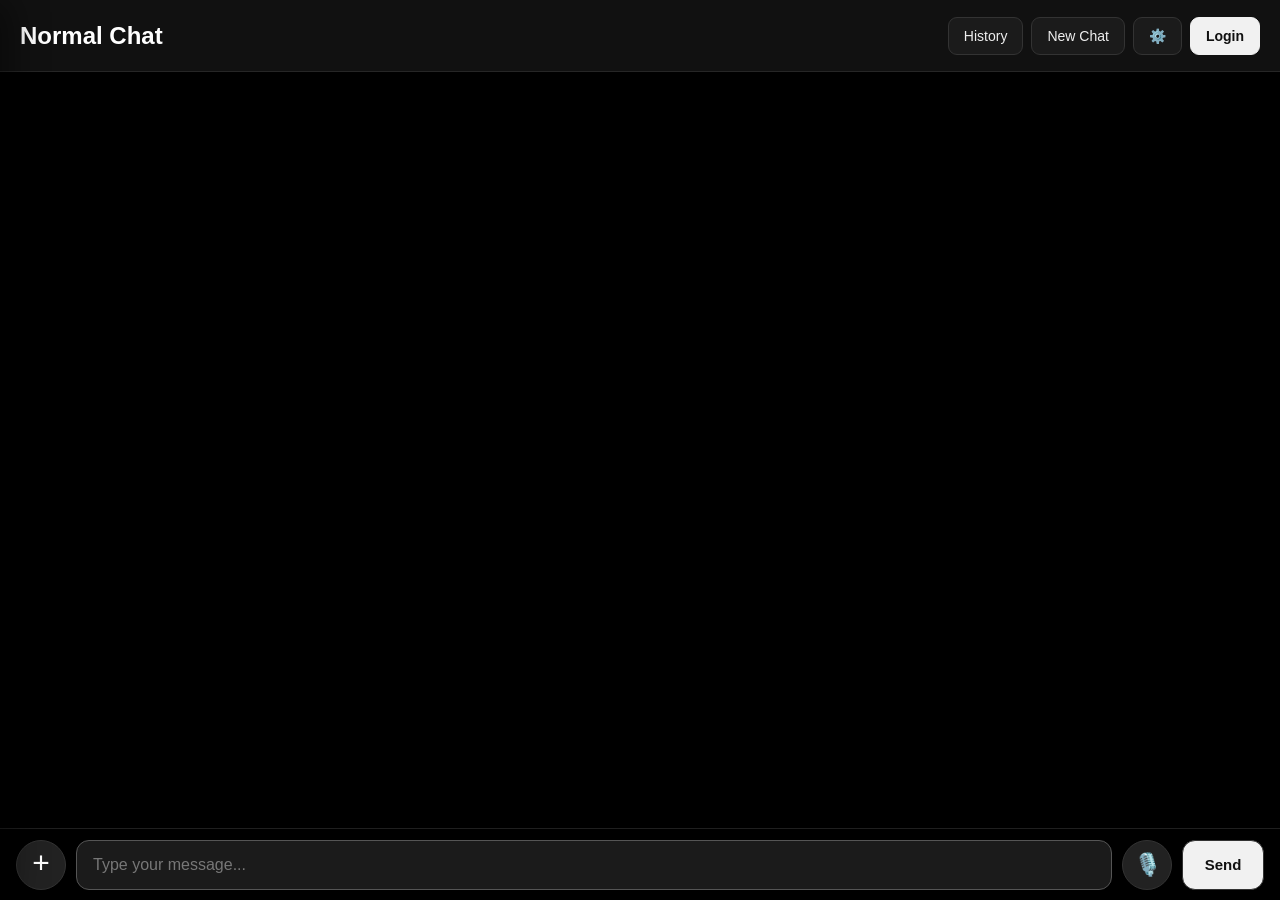
==== backend/frontend/index.html @ 6dc02b48 "Fix frontend voice and settings" ====
<!DOCTYPE html>
<html lang="en">

<head>
    <meta charset="UTF-8">
    <meta name="viewport" content="width=device-width, initial-scale=1.0">

    <title>Normal Chat AI</title>

    <style>
        * {
            box-sizing: border-box;
        }

        html,
        body {
            margin: 0;
            padding: 0;
            width: 100%;
            height: 100%;
            overflow: hidden;
            font-family: Arial, Helvetica, sans-serif;
            background: #000;
            color: #fff;
        }

        /* =========================
           HEADER
        ========================= */

        .header {
            height: 72px;
            width: 100%;
            background: #111;
            border-bottom: 1px solid #262626;
            display: flex;
            align-items: center;
            justify-content: space-between;
            padding: 0 20px;
            position: relative;
            z-index: 10;
        }

        .header h1 {
            margin: 0;
            color: #fff;
            font-size: 24px;
            font-weight: 600;
        }

        .header-buttons {
            display: flex;
            align-items: center;
            gap: 8px;
        }

        .header button {
            border: 1px solid #333;
            background: #1b1b1b;
            color: #eee;
            padding: 10px 15px;
            border-radius: 9px;
            font-size: 14px;
            cursor: pointer;
            transition: 0.2s ease;
        }

        .header button:hover {
            background: #292929;
            border-color: #444;
        }

        .header button:active {
            transform: scale(0.97);
        }

        #loginButton {
            background: #f1f1f1;
            color: #111;
            border-color: #f1f1f1;
            font-weight: 600;
        }

        #loginButton:hover {
            background: #fff;
        }

        /* =========================
           CHAT BOX
        ========================= */

        .chat-box {
            height: calc(100vh - 144px);
            width: 100%;
            overflow-y: auto;
            overflow-x: hidden;
            padding: 24px;
            background: #000 !important;
            color: #fff !important;
            scroll-behavior: smooth;
        }

        .chat-box::-webkit-scrollbar {
            width: 8px;
        }

        .chat-box::-webkit-scrollbar-track {
            background: #000;
        }

        .chat-box::-webkit-scrollbar-thumb {
            background: #333;
            border-radius: 10px;
        }

        .chat-box::-webkit-scrollbar-thumb:hover {
            background: #444;
        }

        /* =========================
           MESSAGE
        ========================= */

        .message {
            width: fit-content;
            max-width: 78%;
            margin-bottom: 16px;
            padding: 13px 16px;
            border-radius: 14px;
            line-height: 1.55;
            font-size: 15px;
            word-wrap: break-word;
            overflow-wrap: anywhere;
            white-space: pre-wrap;
        }

        .message b {
            font-size: 13px;
            opacity: 0.85;
        }

        .user {
            margin-left: auto;
            margin-right: 0;
            background: #262626;
            color: #fff;
            border: 1px solid #333;
            border-bottom-right-radius: 5px;
        }

        .bot {
            margin-left: 0;
            margin-right: auto;
            background: #151515;
            color: #f5f5f5;
            border: 1px solid #252525;
            border-bottom-left-radius: 5px;
        }

        /* =========================
           TYPING
        ========================= */

        .typing-dots {
            display: inline-flex;
            align-items: center;
            gap: 5px;
            padding: 4px 0;
        }

        .typing-dots span {
            width: 7px;
            height: 7px;
            background: #888;
            border-radius: 50%;
            animation: typing 1.4s infinite;
        }

        .typing-dots span:nth-child(2) {
            animation-delay: 0.2s;
        }

        .typing-dots span:nth-child(3) {
            animation-delay: 0.4s;
        }

        @keyframes typing {

            0%,
            60%,
            100% {
                opacity: 0.25;
                transform: translateY(0);
            }

            30% {
                opacity: 1;
                transform: translateY(-4px);
            }
        }

        /* =========================
           INPUT
        ========================= */

        .input-area {
            height: 72px;
            width: 100%;
            display: flex;
            align-items: center;
            gap: 10px;
            padding: 10px 16px;
            background: #000 !important;
            border-top: 1px solid #1f1f1f;
            position: relative;
        }

        #message {
            flex: 1;
            min-width: 0;
            height: 50px;
            border: 1px solid #333;
            border-radius: 13px;
            padding: 0 16px;
            font-size: 16px;
            outline: none;
            background: #171717 !important;
            color: #fff !important;
        }

        #message::placeholder {
            color: #777;
        }

        #message:focus {
            border-color: #555;
            background: #1b1b1b !important;
        }

        /* =========================
           ATTACHMENT
        ========================= */

        #attachButton {
            height: 50px;
            width: 50px;
            min-width: 50px;
            border: 1px solid #333;
            border-radius: 50%;
            background: #222;
            color: #fff;
            font-size: 30px;
            font-weight: 300;
            line-height: 1;
            cursor: pointer;
            display: flex;
            align-items: center;
            justify-content: center;
            padding: 0 0 3px 0;
        }

        #attachButton:hover {
            background: #2d2d2d;
        }

        .attach-wrap {
            position: relative;
            flex: 0 0 auto;
        }

        .attach-menu {
            position: absolute;
            left: 0;
            bottom: 60px;
            width: 250px;
            padding: 8px;
            border: 1px solid #303030;
            border-radius: 14px;
            background: #171717;
            box-shadow: 0 14px 40px rgba(0, 0, 0, 0.55);
            display: none;
            z-index: 3000;
        }

        .attach-menu.open {
            display: block;
            animation: attachMenuIn 0.14s ease-out;
        }

        @keyframes attachMenuIn {
            from {
                opacity: 0;
                transform: translateY(6px) scale(0.98);
            }

            to {
                opacity: 1;
                transform: translateY(0) scale(1);
            }
        }

        .attach-menu-item {
            width: 100%;
            min-height: 52px;
            border: 0;
            border-radius: 10px;
            background: transparent;
            color: #f5f5f5;
            display: flex;
            align-items: center;
            gap: 12px;
            padding: 9px 11px;
            cursor: pointer;
            text-align: left;
            font-size: 14px;
        }

        .attach-menu-item:hover {
            background: #292929;
        }

        .attach-menu-icon {
            width: 34px;
            height: 34px;
            border-radius: 9px;
            background: #262626;
            display: flex;
            align-items: center;
            justify-content: center;
            font-size: 18px;
            flex: 0 0 34px;
        }

        .attach-menu-text {
            display: flex;
            flex-direction: column;
            gap: 2px;
        }

        .attach-menu-title {
            font-weight: 600;
        }

        .attach-menu-subtitle {
            color: #888;
            font-size: 12px;
        }

        #fileInput {
            display: none;
        }

        .message-attachment-image {
            display: block;
            max-width: min(420px, 100%);
            max-height: 320px;
            margin: 4px 0 10px 0;
            border-radius: 12px;
            border: 1px solid #333;
            object-fit: contain;
            background: #111;
        }

        #selectedFile {
            display: none;
            position: absolute;
            bottom: 78px;
            left: 16px;
            max-width: min(420px, calc(100vw - 32px));
            padding: 8px 12px;
            border: 1px solid #333;
            border-radius: 10px;
            background: #171717;
            color: #ddd;
            font-size: 13px;
            z-index: 50;
        }

        /* =========================
           VOICE
        ========================= */

        #micButton {
            height: 50px;
            width: 50px;
            min-width: 50px;
            border: 1px solid #333;
            border-radius: 50%;
            background: #222;
            color: #fff;
            font-size: 22px;
            cursor: pointer;
        }

        #micButton:hover {
            background: #2d2d2d;
        }

        #micButton:disabled {
            opacity: 0.45;
            cursor: not-allowed;
        }

        /* =========================
           SEND / STOP
        ========================= */

        #sendButton {
            height: 50px;
            width: 82px;
            min-width: 82px;
            border: 1px solid #333;
            border-radius: 13px;
            background: #f1f1f1;
            color: #111;
            font-size: 15px;
            font-weight: 600;
            cursor: pointer;
        }

        #sendButton:hover {
            background: #fff;
        }

        #sendButton:disabled {
            opacity: 0.45;
            cursor: not-allowed;
        }

        #stopButton {
            display: none;
            height: 50px;
            min-width: 82px;
            padding: 0 15px;
            border: 1px solid #444;
            border-radius: 13px;
            background: #1b1b1b;
            color: #fff;
            font-size: 15px;
            font-weight: 600;
            cursor: pointer;
        }

        #stopButton:hover {
            background: #292929;
        }

        /* =========================
           SIDEBAR
        ========================= */

        .sidebar {
            position: fixed;
            left: 0;
            top: 0;
            width: 370px;
            max-width: 90vw;
            height: 100vh;
            padding: 18px;
            background: #111;
            color: #fff;
            border-right: 1px solid #2a2a2a;
            box-shadow: 10px 0 35px rgba(0, 0, 0, 0.45);
            z-index: 2000;
            transform: translateX(-100%);
            transition: transform 0.25s ease;
            overflow-y: auto;
        }

        .sidebar.open {
            transform: translateX(0);
        }

        .sidebar-header {
            display: flex;
            justify-content: space-between;
            align-items: center;
            margin-bottom: 18px;
            font-size: 21px;
        }

        #closeSidebar {
            width: 36px;
            height: 36px;
            border: 1px solid #333;
            border-radius: 8px;
            background: #1b1b1b;
            color: #bbb;
            font-size: 21px;
            cursor: pointer;
        }

        #closeSidebar:hover {
            background: #292929;
            color: #fff;
        }

        .sidebar-new-chat {
            width: 100%;
            padding: 13px;
            border: 1px solid #333;
            border-radius: 10px;
            background: #f1f1f1;
            color: #111;
            cursor: pointer;
            margin-bottom: 12px;
            font-size: 15px;
            font-weight: 600;
        }

        #historySearch {
            width: 100%;
            height: 44px;
            padding: 0 12px;
            border: 1px solid #333;
            border-radius: 10px;
            outline: none;
            margin-bottom: 8px;
            font-size: 14px;
            background: #1a1a1a;
            color: #fff;
        }

        #historySearch::placeholder {
            color: #777;
        }

        #clearHistorySearch {
            width: 100%;
            height: 40px;
            border: 1px solid #333;
            border-radius: 9px;
            background: #1a1a1a;
            color: #bbb;
            cursor: pointer;
            margin-bottom: 15px;
        }

        #sidebarHistory > p {
            color: #777;
            font-size: 14px;
            padding: 5px;
        }

        .sidebar-chat {
            display: flex;
            justify-content: space-between;
            align-items: center;
            gap: 8px;
            padding: 11px;
            margin-bottom: 8px;
            min-height: 50px;
            border: 1px solid transparent;
            border-radius: 10px;
            background: #1a1a1a;
            color: #ddd;
            cursor: pointer;
        }

        .sidebar-chat:hover {
            background: #242424;
            border-color: #333;
        }

        .sidebar-chat.active {
            background: #292929;
            border-color: #444;
            color: #fff;
        }

        .sidebar-chat-title {
            flex: 1;
            overflow: hidden;
            white-space: nowrap;
            text-overflow: ellipsis;
        }

        .sidebar-actions {
            display: flex;
            gap: 3px;
        }

        .sidebar-rename,
        .sidebar-delete {
            width: 30px;
            height: 30px;
            border: none;
            background: transparent;
            color: #999;
            cursor: pointer;
            border-radius: 7px;
        }

        .sidebar-rename:hover,
        .sidebar-delete:hover {
            background: #333;
            color: #fff;
        }

        /* =========================
           LOGIN MODAL
        ========================= */

        .login-modal {
            display: none;
            position: fixed;
            inset: 0;
            background: rgba(0, 0, 0, 0.78);
            backdrop-filter: blur(5px);
            justify-content: center;
            align-items: center;
            padding: 15px;
            z-index: 9999;
        }

        .login-box {
            width: 380px;
            max-width: 100%;
            background: #151515;
            padding: 30px;
            border: 1px solid #303030;
            border-radius: 17px;
            box-shadow: 0 20px 60px rgba(0, 0, 0, 0.65);
            position: relative;
            text-align: center;
        }

        .login-box h2 {
            color: #fff;
            margin: 0 0 25px;
            font-size: 23px;
        }

        .login-box input {
            width: 100%;
            height: 48px;
            padding: 0 13px;
            margin-bottom: 13px;
            border: 1px solid #363636;
            border-radius: 9px;
            background: #202020;
            color: #fff;
            outline: none;
            font-size: 15px;
        }

        .auth-submit {
            width: 100%;
            height: 48px;
            border: none;
            border-radius: 9px;
            background: #f1f1f1;
            color: #111;
            cursor: pointer;
            font-weight: 600;
        }

        .auth-submit:disabled {
            opacity: 0.5;
        }

        .close-login {
            position: absolute;
            top: 11px;
            right: 13px;
            width: 34px;
            height: 34px;
            border: none;
            border-radius: 8px;
            background: transparent;
            color: #888;
            font-size: 25px;
            cursor: pointer;
        }

        .close-login:hover {
            background: #292929;
            color: #fff;
        }

        .auth-switch {
            color: #888;
            font-size: 14px;
        }

        .auth-switch button {
            border: none;
            background: none;
            color: #fff;
            cursor: pointer;
            text-decoration: underline;
        }

        #authMessage {
            min-height: 20px;
            color: #bbb;
        }

        /* =========================
           SETTINGS MODAL
        ========================= */

        .settings-modal {
            display: none;
            position: fixed;
            inset: 0;
            background: rgba(0, 0, 0, 0.78);
            backdrop-filter: blur(5px);
            justify-content: center;
            align-items: center;
            padding: 15px;
            z-index: 9998;
        }

        .settings-box {
            width: 420px;
            max-width: 100%;
            background: #151515;
            border: 1px solid #303030;
            border-radius: 17px;
            padding: 28px;
            box-shadow: 0 20px 60px rgba(0, 0, 0, 0.65);
            position: relative;
        }

        .settings-box h2 {
            margin: 0 0 25px;
            font-size: 23px;
        }

        .settings-section {
            background: #1c1c1c;
            border: 1px solid #2d2d2d;
            border-radius: 12px;
            padding: 16px;
            margin-bottom: 14px;
        }

        .settings-label {
            color: #888;
            font-size: 13px;
            margin-bottom: 6px;
        }

        .settings-username {
            color: #fff;
            font-size: 17px;
            font-weight: 600;
        }

        .logout-button {
            width: 100%;
            height: 46px;
            border: 1px solid #444;
            border-radius: 9px;
            background: #242424;
            color: #fff;
            cursor: pointer;
            font-size: 14px;
            font-weight: 600;
        }

        .logout-button:hover {
            background: #303030;
        }

        .close-settings {
            position: absolute;
            top: 11px;
            right: 13px;
            width: 34px;
            height: 34px;
            border: none;
            border-radius: 8px;
            background: transparent;
            color: #888;
            font-size: 25px;
            cursor: pointer;
        }

        .close-settings:hover {
            background: #292929;
            color: #fff;
        }

        /* =========================
           MESSAGE ACTIONS
        ========================= */

        .message-actions {
            display: flex;
            gap: 6px;
            margin-top: 9px;
            opacity: 0;
            transition: opacity 0.2s ease;
        }

        .message.bot:hover .message-actions,
        .message.user:hover .message-actions,
        .message-actions:focus-within {
            opacity: 1;
        }

        .message-action {
            border: 1px solid #333;
            background: #1b1b1b;
            color: #aaa;
            border-radius: 7px;
            padding: 5px 9px;
            font-size: 12px;
            cursor: pointer;
        }

        .message-action:hover {
            background: #292929;
            color: #fff;
        }

        .message-action:disabled {
            opacity: 0.45;
            cursor: not-allowed;
        }

        .message-content {
            line-height: 1.6;
            overflow-wrap: anywhere;
        }

        .message-content h1,
        .message-content h2,
        .message-content h3 {
            margin: 8px 0;
        }

        .message-content p {
            margin: 0 0 10px;
        }

        .message-content ul,
        .message-content ol {
            margin: 6px 0 10px 22px;
            padding: 0;
        }

        .message-content li {
            margin: 4px 0;
        }

        .message-content code {
            background: #222;
            border: 1px solid #333;
            border-radius: 5px;
            padding: 2px 5px;
            font-family: Consolas, monospace;
            font-size: 0.92em;
        }

        .message-content pre {
            position: relative;
            margin: 10px 0;
            padding: 14px;
            padding-top: 38px;
            background: #0d0d0d;
            border: 1px solid #333;
            border-radius: 10px;
            overflow-x: auto;
        }

        .message-content pre code {
            display: block;
            background: transparent;
            border: none;
            padding: 0;
            white-space: pre;
        }

        .code-copy-button {
            position: absolute;
            top: 7px;
            right: 7px;
            border: 1px solid #444;
            border-radius: 6px;
            background: #1b1b1b;
            color: #bbb;
            padding: 4px 8px;
            cursor: pointer;
            font-size: 11px;
        }

        .code-copy-button:hover {
            background: #292929;
            color: #fff;
        }

        .edit-message-input {
            width: 100%;
            box-sizing: border-box;
            resize: vertical;
            min-height: 70px;
            padding: 10px 12px;
            margin-top: 6px;
            border: 1px solid #444;
            border-radius: 10px;
            background: #171717;
            color: #fff;
            font: inherit;
            outline: none;
        }

        .edit-message-input:focus {
            border-color: #666;
        }

        .edit-message-actions {
            display: flex;
            gap: 8px;
            margin-top: 8px;
        }

        /* =========================
           MOBILE
        ========================= */

        @media (max-width: 600px) {

            .header {
                height: 64px;
                padding: 0 9px;
            }

            .header h1 {
                font-size: 19px;
            }

            .header-buttons {
                gap: 4px;
            }

            .header button {
                padding: 8px;
                font-size: 11px;
            }

            .chat-box {
                height: calc(100vh - 128px);
                padding: 13px 9px;
            }

            .message {
                max-width: 92%;
                padding: 10px 12px;
                font-size: 14px;
            }

            .input-area {
                height: 64px;
                padding: 8px;
                gap: 6px;
            }

            #message {
                height: 48px;
                font-size: 15px;
            }

            #attachButton,
            #micButton {
                width: 48px;
                min-width: 48px;
                height: 48px;
            }

            #sendButton,
            #stopButton {
                width: 65px;
                min-width: 65px;
                height: 48px;
                padding: 0 8px;
                font-size: 13px;
            }

            .sidebar {
                width: 88vw;
                max-width: 340px;
            }

            .settings-box {
                width: calc(100vw - 30px);
                padding: 25px 18px;
            }
        }

        @media (max-width: 380px) {

            .header h1 {
                font-size: 17px;
            }

            .header button {
                padding: 7px 6px;
                font-size: 10px;
            }

            #attachButton,
            #micButton {
                width: 44px;
                min-width: 44px;
                height: 44px;
            }

            #sendButton,
            #stopButton {
                width: 58px;
                min-width: 58px;
                padding: 0 5px;
            }
        }
    </style>
</head>

<body>

    <!-- =========================
         SIDEBAR
    ========================= -->

    <div id="sidebar" class="sidebar">

        <div class="sidebar-header">
            <b>Chat History</b>

            <button
                id="closeSidebar"
                type="button"
            >
                ✕
            </button>
        </div>

        <button
            id="sidebarNewChat"
            class="sidebar-new-chat"
            type="button"
        >
            + New Chat
        </button>

        <input
            type="text"
            id="historySearch"
            placeholder="Search chats..."
            autocomplete="off"
        >

        <button
            id="clearHistorySearch"
            type="button"
        >
            ✕ Clear Search
        </button>

        <div id="sidebarHistory"></div>

    </div>


    <!-- =========================
         HEADER
    ========================= -->

    <div class="header">

        <h1>Normal Chat</h1>

        <div class="header-buttons">

            <button
                id="historyButton"
                type="button"
            >
                History
            </button>

            <button
                id="newChatButton"
                type="button"
            >
                New Chat
            </button>

            <button
                id="settingsButton"
                type="button"
            >
                ⚙️
            </button>

            <button
                id="loginButton"
                type="button"
            >
                Login
            </button>

        </div>

    </div>


    <!-- =========================
         CHAT
    ========================= -->

    <div
        id="chatBox"
        class="chat-box"
    ></div>


    <!-- =========================
         INPUT
    ========================= -->

    <div class="input-area">

        <div id="selectedFile"></div>

        <div class="attach-wrap">

            <button
                id="attachButton"
                type="button"
                aria-label="Add files"
                title="Add files"
            >
                +
            </button>

            <div
                id="attachMenu"
                class="attach-menu"
                role="menu"
                aria-hidden="true"
            >

                <button
                    id="uploadFilesOption"
                    class="attach-menu-item"
                    type="button"
                    role="menuitem"
                >

                    <span class="attach-menu-icon">
                        📎
                    </span>

                    <span class="attach-menu-text">

                        <span class="attach-menu-title">
                            Add photos &amp; files
                        </span>

                        <span class="attach-menu-subtitle">
                            Upload from your computer
                        </span>

                    </span>

                </button>

            </div>

            <input
                type="file"
                id="fileInput"
                accept="image/*,.pdf,.txt,.doc,.docx,.xls,.xlsx,.csv,.ppt,.pptx"
            >

        </div>


        <input
            type="text"
            id="message"
            placeholder="Type your message..."
            autocomplete="off"
        >


        <button
            id="micButton"
            type="button"
            title="Voice input"
        >
            🎙️
        </button>


        <button
            id="sendButton"
            type="button"
        >
            Send
        </button>


        <button
            id="stopButton"
            type="button"
        >
            Stop
        </button>

    </div>


    <!-- =========================
         LOGIN MODAL
    ========================= -->

    <div
        id="loginModal"
        class="login-modal"
    >

        <div class="login-box">

            <button
                id="closeLoginModal"
                class="close-login"
                type="button"
            >
                ×
            </button>

            <h2 id="authTitle">
                Login
            </h2>

            <input
                type="text"
                id="authUsername"
                placeholder="Username"
                autocomplete="username"
            >

            <input
                type="password"
                id="authPassword"
                placeholder="Password"
                autocomplete="current-password"
            >

            <button
                id="authSubmit"
                class="auth-submit"
                type="button"
            >
                Login
            </button>

            <p id="authMessage"></p>

            <p class="auth-switch">

                Don't have an account?

                <button
                    id="switchAuth"
                    type="button"
                >
                    Create Account
                </button>

            </p>

        </div>

    </div>


    <!-- =========================
         SETTINGS MODAL
    ========================= -->

    <div
        id="settingsModal"
        class="settings-modal"
    >

        <div class="settings-box">

            <button
                id="closeSettings"
                class="close-settings"
                type="button"
            >
                ×
            </button>

            <h2>
                Settings
            </h2>


            <div class="settings-section">

                <div class="settings-label">
                    Logged in as
                </div>

                <div
                    id="settingsUsername"
                    class="settings-username"
                >
                    Not logged in
                </div>

            </div>


            <div class="settings-section">

                <div class="settings-label">
                    Voice Reply
                </div>

                <button
                    id="voiceToggleButton"
                    class="logout-button"
                    type="button"
                >
                    🔊 Voice: ON
                </button>

            </div>


            <div class="settings-section">

                <div class="settings-label">
                    Account
                </div>

                <button
                    id="logoutButton"
                    class="logout-button"
                    type="button"
                >
                    Logout
                </button>

            </div>

        </div>

    </div>


    <script>

        /* =========================
           CONFIG
        ========================= */

        const API_URL = "";


        /* =========================
           AUTH ELEMENTS
        ========================= */

        const loginButton =
            document.getElementById(
                "loginButton"
            );

        const loginModal =
            document.getElementById(
                "loginModal"
            );

        const authTitle =
            document.getElementById(
                "authTitle"
            );

        const authUsername =
            document.getElementById(
                "authUsername"
            );

        const authPassword =
            document.getElementById(
                "authPassword"
            );

        const authSubmit =
            document.getElementById(
                "authSubmit"
            );

        const authMessage =
            document.getElementById(
                "authMessage"
            );

        const switchAuth =
            document.getElementById(
                "switchAuth"
            );

        const closeLoginModal =
            document.getElementById(
                "closeLoginModal"
            );


        /* =========================
           SETTINGS ELEMENTS
        ========================= */

        const settingsButton =
            document.getElementById(
                "settingsButton"
            );

        const settingsModal =
            document.getElementById(
                "settingsModal"
            );

        const closeSettings =
            document.getElementById(
                "closeSettings"
            );

        const settingsUsername =
            document.getElementById(
                "settingsUsername"
            );

        const logoutButton =
            document.getElementById(
                "logoutButton"
            );

        const voiceToggleButton =
            document.getElementById(
                "voiceToggleButton"
            );


        /* =========================
           STATE
        ========================= */

        let isSignupMode = false;

        let loggedInUsername = null;

        let conversationHistory = [];

        let isStreaming = false;

        let activeAbortController = null;

        let selectedAttachment = null;

        let voiceEnabled =
            localStorage.getItem(
                "normalChatVoice"
            ) !== "off";


        /* =========================
           MAIN ELEMENTS
        ========================= */

        const messageInput =
            document.getElementById(
                "message"
            );

        const micButton =
            document.getElementById(
                "micButton"
            );

        const sendButton =
            document.getElementById(
                "sendButton"
            );

        const stopButton =
            document.getElementById(
                "stopButton"
            );

        const chatBox =
            document.getElementById(
                "chatBox"
            );

        const newChatButton =
            document.getElementById(
                "newChatButton"
            );

        const historyButton =
            document.getElementById(
                "historyButton"
            );

        const sidebar =
            document.getElementById(
                "sidebar"
            );

        const closeSidebar =
            document.getElementById(
                "closeSidebar"
            );

        const sidebarNewChat =
            document.getElementById(
                "sidebarNewChat"
            );

        const sidebarHistory =
            document.getElementById(
                "sidebarHistory"
            );

        const historySearch =
            document.getElementById(
                "historySearch"
            );

        const clearHistorySearch =
            document.getElementById(
                "clearHistorySearch"
            );

        const attachButton =
            document.getElementById(
                "attachButton"
            );

        const fileInput =
            document.getElementById(
                "fileInput"
            );

        const attachMenu =
            document.getElementById(
                "attachMenu"
            );

        const uploadFilesOption =
            document.getElementById(
                "uploadFilesOption"
            );

        const selectedFile =
            document.getElementById(
                "selectedFile"
            );


        /* =========================
           ESCAPE HTML
        ========================= */

        function escapeHtml(text) {

            const div =
                document.createElement(
                    "div"
                );

            div.textContent =
                String(text);

            return div.innerHTML;
        }


        /* =========================
           SAVE CURRENT CHAT
        ========================= */

        function saveCurrentChat() {

            localStorage.setItem(
                "normalChatCurrent",
                JSON.stringify(
                    conversationHistory
                )
            );
        }


        /* =========================
           LOAD CURRENT CHAT
        ========================= */

        function loadCurrentChat() {

            const savedChat =
                localStorage.getItem(
                    "normalChatCurrent"
                );

            if (!savedChat) {
                return;
            }

            try {

                const parsed =
                    JSON.parse(
                        savedChat
                    );

                if (
                    !Array.isArray(
                        parsed
                    )
                ) {

                    conversationHistory = [];

                    return;
                }

                conversationHistory =
                    parsed;

                chatBox.innerHTML =
                    "";

                conversationHistory.forEach(
                    function (msg) {

                        if (
                            !msg ||
                            !msg.role
                        ) {
                            return;
                        }

                        addMessageToScreen(
                            msg.role,
                            msg.content || "",
                            msg.attachment || null
                        );
                    }
                );

                chatBox.scrollTop =
                    chatBox.scrollHeight;

            } catch (error) {

                console.error(
                    "Current chat load error:",
                    error
                );

                conversationHistory = [];

                localStorage.removeItem(
                    "normalChatCurrent"
                );
            }
        }


        /* =========================
           MARKDOWN RENDERER
        ========================= */

        function renderMessageContent(
            content
        ) {

            const source =
                String(
                    content ?? ""
                )
                .replace(
                    /\r\n/g,
                    "\n"
                )
                .replace(
                    /\r/g,
                    "\n"
                );

            const codeBlocks = [];

            let text =
                source.replace(
                    /```(?:[a-zA-Z0-9_+-]+)?\n?([\s\S]*?)```/g,
                    function (
                        _,
                        code
                    ) {

                        const token =
                            `@@CODEBLOCK_${codeBlocks.length}@@`;

                        codeBlocks.push(
                            code.replace(
                                /^\n|\n$/g,
                                ""
                            )
                        );

                        return token;
                    }
                );

            let html =
                escapeHtml(
                    text
                );

            html =
                html.replace(
                    /^### (.+)$/gm,
                    "<h3>$1</h3>"
                );

            html =
                html.replace(
                    /^## (.+)$/gm,
                    "<h2>$1</h2>"
                );

            html =
                html.replace(
                    /^# (.+)$/gm,
                    "<h1>$1</h1>"
                );

            html =
                html.replace(
                    /\*\*(.+?)\*\*/g,
                    "<strong>$1</strong>"
                );

            html =
                html.replace(
                    /\*([^*\n]+)\*/g,
                    "<em>$1</em>"
                );

            html =
                html.replace(
                    /`([^`\n]+)`/g,
                    "<code>$1</code>"
                );

            const lines =
                html.split(
                    "\n"
                );

            let output = "";

            let inUl = false;

            let inOl = false;

            for (
                let i = 0;
                i < lines.length;
                i++
            ) {

                const line =
                    lines[i];

                const unordered =
                    /^[-*]\s+(.+)$/.exec(
                        line
                    );

                const ordered =
                    /^\d+\.\s+(.+)$/.exec(
                        line
                    );

                if (unordered) {

                    if (inOl) {

                        output +=
                            "</ol>";

                        inOl = false;
                    }

                    if (!inUl) {

                        output +=
                            "<ul>";

                        inUl = true;
                    }

                    output +=
                        `<li>${unordered[1]}</li>`;

                    continue;
                }

                if (ordered) {

                    if (inUl) {

                        output +=
                            "</ul>";

                        inUl = false;
                    }

                    if (!inOl) {

                        output +=
                            "<ol>";

                        inOl = true;
                    }

                    output +=
                        `<li>${ordered[1]}</li>`;

                    continue;
                }

                if (inUl) {

                    output +=
                        "</ul>";

                    inUl = false;
                }

                if (inOl) {

                    output +=
                        "</ol>";

                    inOl = false;
                }

                if (!line.trim()) {

                    output +=
                        "<br>";

                } else {

                    output +=
                        line +
                        "<br>";
                }
            }

            if (inUl) {
                output += "</ul>";
            }

            if (inOl) {
                output += "</ol>";
            }

            html = output;

            html =
                html.replace(
                    /(<br>){3,}/g,
                    "<br><br>"
                );

            html =
                `<div>${html}</div>`;

            codeBlocks.forEach(
                function (
                    code,
                    index
                ) {

                    const escapedCode =
                        escapeHtml(
                            code
                        );

                    const block = `
                        <pre>
                            <button
                                type="button"
                                class="code-copy-button"
                                data-code-index="${index}"
                            >
                                Copy code
                            </button>
                            <code>${escapedCode}</code>
                        </pre>
                    `;

                    html =
                        html.replace(
                            `@@CODEBLOCK_${index}@@`,
                            block
                        );
                }
            );

            return html;
        }


        function attachCodeCopyButtons(
            container
        ) {

            container
                .querySelectorAll(
                    ".code-copy-button"
                )
                .forEach(
                    function (
                        button
                    ) {

                        button.addEventListener(
                            "click",
                            async function () {

                                const code =
                                    button.parentElement
                                        .querySelector(
                                            "code"
                                        );

                                if (!code) {
                                    return;
                                }

                                try {

                                    await navigator.clipboard.writeText(
                                        code.textContent
                                    );

                                    button.textContent =
                                        "Copied!";

                                    setTimeout(
                                        function () {

                                            button.textContent =
                                                "Copy code";

                                        },
                                        1200
                                    );

                                } catch (error) {

                                    console.error(
                                        "Code copy error:",
                                        error
                                    );

                                    button.textContent =
                                        "Copy failed";
                                }
                            }
                        );
                    }
                );
        }


        /* =========================
           ADD MESSAGE
        ========================= */

        function addMessageToScreen(
            role,
            content,
            attachment = null
        ) {

            const div =
                document.createElement(
                    "div"
                );

            div.className =
                "message " +
                (
                    role === "user"
                        ? "user"
                        : "bot"
                );

            const name =
                role === "user"
                    ? "You"
                    : "Normal Chat";

            const nameDiv =
                document.createElement(
                    "b"
                );

            nameDiv.textContent =
                name + ":";

            div.appendChild(
                nameDiv
            );

            div.appendChild(
                document.createElement(
                    "br"
                )
            );

            if (
                attachment &&
                attachment.dataUrl
            ) {

                const image =
                    document.createElement(
                        "img"
                    );

                image.src =
                    attachment.dataUrl;

                image.alt =
                    attachment.name ||
                    (
                        role === "assistant"
                            ? "Edited image"
                            : "Attached image"
                    );

                image.className =
                    "message-attachment-image";

                div.appendChild(
                    image
                );
            }

            const contentDiv =
                document.createElement(
                    "div"
                );

            contentDiv.className =
                "message-content";

            if (
                role === "assistant"
            ) {

                contentDiv.innerHTML =
                    renderMessageContent(
                        content
                    );

                attachCodeCopyButtons(
                    contentDiv
                );

            } else {

                contentDiv.innerHTML =
                    escapeHtml(
                        content
                    ).replace(
                        /\n/g,
                        "<br>"
                    );
            }

            div.appendChild(
                contentDiv
            );


            /* USER ACTIONS */

            if (
                role === "user"
            ) {

                const actions =
                    document.createElement(
                        "div"
                    );

                actions.className =
                    "message-actions";

                const editButton =
                    document.createElement(
                        "button"
                    );

                editButton.type =
                    "button";

                editButton.className =
                    "message-action";

                editButton.textContent =
                    "Edit";

                editButton.addEventListener(
                    "click",
                    function () {

                        const messageIndex =
                            conversationHistory.indexOf(
                                conversationHistory.find(
                                    function (msg) {

                                        return (
                                            msg &&
                                            msg.role === "user" &&
                                            msg.content === content
                                        );
                                    }
                                )
                            );

                        if (
                            messageIndex < 0
                        ) {
                            return;
                        }

                        editUserMessage(
                            messageIndex,
                            div
                        );
                    }
                );

                actions.appendChild(
                    editButton
                );

                div.appendChild(
                    actions
                );

            } else {

                /* ASSISTANT ACTIONS */

                const actions =
                    document.createElement(
                        "div"
                    );

                actions.className =
                    "message-actions";

                const copyButton =
                    document.createElement(
                        "button"
                    );

                copyButton.type =
                    "button";

                copyButton.className =
                    "message-action";

                copyButton.textContent =
                    "Copy";

                copyButton.addEventListener(
                    "click",
                    async function () {

                        try {

                            await navigator.clipboard.writeText(
                                String(content)
                            );

                            copyButton.textContent =
                                "Copied!";

                            setTimeout(
                                function () {

                                    copyButton.textContent =
                                        "Copy";

                                },
                                1200
                            );

                        } catch (error) {

                            console.error(
                                "Copy error:",
                                error
                            );

                            copyButton.textContent =
                                "Copy failed";
                        }
                    }
                );


                const regenerateButton =
                    document.createElement(
                        "button"
                    );

                regenerateButton.type =
                    "button";

                regenerateButton.className =
                    "message-action";

                regenerateButton.textContent =
                    "Regenerate";

                regenerateButton.addEventListener(
                    "click",
                    function () {

                        const messageIndex =
                            conversationHistory.findIndex(
                                function (msg) {

                                    return (
                                        msg &&
                                        msg.role === "assistant" &&
                                        msg.content === content
                                    );
                                }
                            );

                        if (
                            messageIndex < 0
                        ) {
                            return;
                        }

                        regenerateResponse(
                            messageIndex
                        );
                    }
                );


                const branchButton =
                    document.createElement(
                        "button"
                    );

                branchButton.type =
                    "button";

                branchButton.className =
                    "message-action";

                branchButton.textContent =
                    "Branch";

                branchButton.addEventListener(
                    "click",
                    function () {

                        const messageElements =
                            Array.from(
                                chatBox.querySelectorAll(
                                    ".message"
                                )
                            );

                        const messageIndex =
                            messageElements.indexOf(
                                div
                            );

                        if (
                            messageIndex < 0
                        ) {
                            return;
                        }

                        branchConversation(
                            messageIndex
                        );
                    }
                );


                actions.appendChild(
                    copyButton
                );

                actions.appendChild(
                    regenerateButton
                );

                actions.appendChild(
                    branchButton
                );

                div.appendChild(
                    actions
                );
            }

            chatBox.appendChild(
                div
            );

            return div;
        }


        /* =========================
           STREAMING MESSAGE
        ========================= */

        function createStreamingMessage() {

            const div =
                document.createElement(
                    "div"
                );

            div.className =
                "message bot";

            div.innerHTML = `
                <b>Normal Chat:</b><br>
                <span class="streaming-text"></span>
            `;

            chatBox.appendChild(
                div
            );

            return div;
        }


        /* =========================
           VOICE INPUT
        ========================= */

        const SpeechRecognition =
            window.SpeechRecognition ||
            window.webkitSpeechRecognition;

        let recognition = null;

        let isListening = false;

        if (
            SpeechRecognition &&
            micButton
        ) {

            recognition =
                new SpeechRecognition();

            recognition.continuous =
                false;

            recognition.interimResults =
                true;

            recognition.lang =
                "en-IN";

            recognition.onstart =
                function () {

                    isListening =
                        true;

                    micButton.textContent =
                        "🔴";

                    micButton.title =
                        "Listening...";
                };

            recognition.onresult =
                function (event) {

                    let transcript =
                        "";

                    for (
                        let i =
                            event.resultIndex;
                        i <
                            event.results.length;
                        i++
                    ) {

                        transcript +=
                            event.results[i][0]
                                .transcript;
                    }

                    messageInput.value =
                        transcript.trim();
                };

            recognition.onerror =
                function (event) {

                    console.error(
                        "Voice input error:",
                        event.error
                    );
                };

            recognition.onend =
                function () {

                    isListening =
                        false;

                    micButton.textContent =
                        "🎙️";

                    micButton.title =
                        "Voice input";
                };

            micButton.addEventListener(
                "click",
                function () {

                    if (
                        isListening
                    ) {

                        recognition.stop();

                        return;
                    }

                    try {

                        recognition.start();

                    } catch (error) {

                        console.error(
                            "Voice start error:",
                            error
                        );
                    }
                }
            );

        } else {

            micButton.disabled =
                true;

            micButton.title =
                "Voice input is not supported.";
        }


        /* =========================
           VOICE OUTPUT
        ========================= */

        function updateVoiceButton() {

            if (!voiceToggleButton) {
                return;
            }

            voiceToggleButton.textContent =
                voiceEnabled
                    ? "🔊 Voice: ON"
                    : "🔇 Voice: OFF";
        }

        updateVoiceButton();


        function speakReply(
            text
        ) {

            if (!voiceEnabled) {
                return;
            }

            if (
                !(
                    "speechSynthesis"
                    in window
                )
            ) {
                return;
            }

            const cleanText =
                String(
                    text || ""
                ).trim();

            if (!cleanText) {
                return;
            }

            window.speechSynthesis.cancel();

            const utterance =
                new SpeechSynthesisUtterance(
                    cleanText
                );

            utterance.lang =
                "en-IN";

            utterance.rate =
                1;

            utterance.pitch =
                1;

            utterance.volume =
                1;

            window.speechSynthesis.speak(
                utterance
            );
        }


        voiceToggleButton.addEventListener(
            "click",
            function () {

                voiceEnabled =
                    !voiceEnabled;

                localStorage.setItem(
                    "normalChatVoice",
                    voiceEnabled
                        ? "on"
                        : "off"
                );

                updateVoiceButton();

                if (
                    !voiceEnabled &&
                    "speechSynthesis"
                    in window
                ) {

                    window.speechSynthesis.cancel();
                }
            }
        );


        /* =========================
           AUTH MODE
        ========================= */

        function updateAuthMode() {

            authTitle.textContent =
                isSignupMode
                    ? "Create Account"
                    : "Login";

            authSubmit.textContent =
                isSignupMode
                    ? "Sign Up"
                    : "Login";

            switchAuth.textContent =
                isSignupMode
                    ? "Login"
                    : "Create Account";

            const authSwitch =
                document.querySelector(
                    ".auth-switch"
                );

            if (authSwitch) {

                authSwitch.firstChild.textContent =
                    isSignupMode
                        ? "Already have an account? "
                        : "Don't have an account? ";
            }
        }


        switchAuth.addEventListener(
            "click",
            function () {

                isSignupMode =
                    !isSignupMode;

                updateAuthMode();

                authMessage.textContent =
                    "";

                authUsername.value =
                    "";

                authPassword.value =
                    "";

                authUsername.focus();
            }
        );


        /* =========================
           LOGIN MODAL
        ========================= */

        loginButton.addEventListener(
            "click",
            function () {

                if (
                    loggedInUsername
                ) {

                    settingsUsername.textContent =
                        loggedInUsername;

                    settingsModal.style.display =
                        "flex";

                    return;
                }

                loginModal.style.display =
                    "flex";

                authUsername.focus();
            }
        );


        closeLoginModal.addEventListener(
            "click",
            function () {

                loginModal.style.display =
                    "none";
            }
        );


        loginModal.addEventListener(
            "click",
            function (event) {

                if (
                    event.target ===
                    loginModal
                ) {

                    loginModal.style.display =
                        "none";
                }
            }
        );


        /* =========================
           SETTINGS
        ========================= */

        settingsButton.addEventListener(
            "click",
            function () {

                if (
                    !loggedInUsername
                ) {

                    loginModal.style.display =
                        "flex";

                    authUsername.focus();

                    return;
                }

                settingsUsername.textContent =
                    loggedInUsername;

                settingsModal.style.display =
                    "flex";
            }
        );


        closeSettings.addEventListener(
            "click",
            function () {

                settingsModal.style.display =
                    "none";
            }
        );


        settingsModal.addEventListener(
            "click",
            function (event) {

                if (
                    event.target ===
                    settingsModal
                ) {

                    settingsModal.style.display =
                        "none";
                }
            }
        );


        /* =========================
           LOGOUT
        ========================= */

        logoutButton.addEventListener(
            "click",
            async function () {

                const confirmLogout =
                    confirm(
                        "Kya aap logout karna chahte ho?"
                    );

                if (
                    !confirmLogout
                ) {
                    return;
                }

                try {

                    const response =
                        await fetch(
                            "/logout",
                            {
                                method: "POST",
                                credentials: "include"
                            }
                        );

                    const contentType =
                        response.headers.get(
                            "content-type"
                        ) || "";

                    const data =
                        contentType.includes(
                            "application/json"
                        )
                            ? await response.json()
                            : {};

                    if (
                        !response.ok
                    ) {

                        throw new Error(
                            data.error ||
                            "Logout failed"
                        );
                    }

                    loggedInUsername =
                        null;

                    loginButton.textContent =
                        "Login";

                    settingsUsername.textContent =
                        "Not logged in";

                    settingsModal.style.display =
                        "none";

                    conversationHistory =
                        [];

                    chatBox.innerHTML =
                        "";

                    localStorage.removeItem(
                        "normalChatCurrent"
                    );

                    if (
                        "speechSynthesis"
                        in window
                    ) {

                        window.speechSynthesis.cancel();
                    }

                    alert(
                        "Logout successful!"
                    );

                } catch (error) {

                    console.error(
                        "Logout error:",
                        error
                    );

                    alert(
                        "Logout nahi hua: " +
                        error.message
                    );
                }
            }
        );


        /* =========================
           CHECK LOGIN
        ========================= */

        async function checkLoginStatus() {

            try {

                const response =
                    await fetch(
                        "/me",
                        {
                            credentials:
                                "include"
                        }
                    );

                const data =
                    await response.json();

                if (
                    data.logged_in
                ) {

                    loggedInUsername =
                        data.username;

                    loginButton.textContent =
                        data.username;

                    settingsUsername.textContent =
                        data.username;

                    loadCurrentChat();

                } else {

                    loggedInUsername =
                        null;

                    loginButton.textContent =
                        "Login";

                    settingsUsername.textContent =
                        "Not logged in";
                }

            } catch (error) {

                console.error(
                    "Login status error:",
                    error
                );
            }
        }


        /* =========================
           LOGIN / SIGNUP
        ========================= */

        authSubmit.addEventListener(
            "click",
            async function () {

                const username =
                    authUsername.value.trim();

                const password =
                    authPassword.value;

                if (
                    !username ||
                    !password
                ) {

                    authMessage.textContent =
                        "Username and password required";

                    return;
                }

                authSubmit.disabled =
                    true;

                authMessage.textContent =
                    "Please wait...";

                try {

                    const endpoint =
                        isSignupMode
                            ? "/signup"
                            : "/login";

                    const response =
                        await fetch(
                            endpoint,
                            {
                                method: "POST",

                                headers: {
                                    "Content-Type":
                                        "application/json"
                                },

                                credentials:
                                    "include",

                                body:
                                    JSON.stringify({
                                        username,
                                        password
                                    })
                            }
                        );

                    const contentType =
                        response.headers.get(
                            "content-type"
                        ) || "";

                    const data =
                        contentType.includes(
                            "application/json"
                        )
                            ? await response.json()
                            : {
                                error:
                                    `Server returned ${response.status}`
                            };

                    if (
                        !response.ok
                    ) {

                        authMessage.textContent =
                            data.error ||
                            "Something went wrong";

                        return;
                    }

                    authMessage.textContent =
                        isSignupMode
                            ? "Account created successfully!"
                            : "Login successful!";

                    await checkLoginStatus();

                    setTimeout(
                        function () {

                            loginModal.style.display =
                                "none";

                            authUsername.value =
                                "";

                            authPassword.value =
                                "";

                            authMessage.textContent =
                                "";

                        },
                        500
                    );

                } catch (error) {

                    console.error(
                        "Auth error:",
                        error
                    );

                    authMessage.textContent =
                        "Server connection error";

                } finally {

                    authSubmit.disabled =
                        false;
                }
            }
        );


        /* =========================
           SAVE / OPEN HISTORY CHAT
        ========================= */

        function openHistoryChat(
            chat
        ) {

            conversationHistory =
                Array.isArray(
                    chat.messages
                )
                    ? chat.messages
                    : [];

            chatBox.innerHTML =
                "";

            conversationHistory.forEach(
                function (
                    message
                ) {

                    if (
                        !message ||
                        !message.role
                    ) {
                        return;
                    }

                    addMessageToScreen(
                        message.role,
                        message.content || "",
                        message.attachment || null
                    );
                }
            );

            saveCurrentChat();

            chatBox.scrollTop =
                chatBox.scrollHeight;
        }


        /* =========================
           SEND MESSAGE
        ========================= */

        async function sendMessage(
            messageOverride = null
        ) {

            if (
                isStreaming
            ) {
                return;
            }

            const message =
                messageOverride !== null
                    ? String(
                        messageOverride
                    ).trim()
                    : messageInput.value.trim();

            if (!message) {
                return;
            }

            if (
                !loggedInUsername
            ) {

                loginModal.style.display =
                    "flex";

                authUsername.focus();

                return;
            }

            isStreaming =
                true;

            sendButton.style.display =
                "none";

            stopButton.style.display =
                "block";

            sendButton.disabled =
                true;

            micButton.disabled =
                true;

            messageInput.disabled =
                true;

            const attachmentForRequest =
                selectedAttachment;


            conversationHistory.push({
                role: "user",
                content: message,

                attachment:
                    attachmentForRequest
                        ? {
                            name:
                                attachmentForRequest.name,

                            mimeType:
                                attachmentForRequest.mimeType
                        }
                        : null
            });


            addMessageToScreen(
                "user",
                message,
                attachmentForRequest
            );


            messageInput.value =
                "";

            selectedAttachment =
                null;

            fileInput.value =
                "";

            selectedFile.style.display =
                "none";

            selectedFile.textContent =
                "";


            saveCurrentChat();


            const thinking =
                document.createElement(
                    "div"
                );

            thinking.className =
                "message bot";

            thinking.id =
                "thinking";

            thinking.innerHTML = `
                <b>Normal Chat:</b><br>
                <span class="typing-dots">
                    <span></span>
                    <span></span>
                    <span></span>
                </span>
            `;

            chatBox.appendChild(
                thinking
            );

            chatBox.scrollTop =
                chatBox.scrollHeight;


            activeAbortController =
                new AbortController();

            let streamingMessage =
                null;

            let fullReply =
                "";

            let editedImageAttachment =
                null;


            try {

                const response =
                    await fetch(
                        `${API_URL}/chat`,
                        {
                            method: "POST",

                            headers: {
                                "Content-Type":
                                    "application/json"
                            },

                            credentials:
                                "include",

                            signal:
                                activeAbortController.signal,

                            body:
                                JSON.stringify({

                                    message:
                                        message,

                                    history:
                                        conversationHistory,

                                    image:
                                        attachmentForRequest
                                            ? {
                                                name:
                                                    attachmentForRequest.name,

                                                mimeType:
                                                    attachmentForRequest.mimeType,

                                                dataUrl:
                                                    attachmentForRequest.dataUrl
                                            }
                                            : null
                                })
                        }
                    );


                const contentType =
                    response.headers.get(
                        "content-type"
                    ) || "";


                if (
                    !response.ok &&
                    contentType.includes(
                        "application/json"
                    )
                ) {

                    const errorData =
                        await response.json();

                    throw new Error(
                        errorData.error ||
                        "Backend error"
                    );
                }


                if (
                    !response.ok
                ) {

                    throw new Error(
                        `Server returned ${response.status}`
                    );
                }


                if (thinking) {
                    thinking.remove();
                }


                streamingMessage =
                    createStreamingMessage();


                const streamingText =
                    streamingMessage.querySelector(
                        ".streaming-text"
                    );


                if (
                    !response.body
                ) {

                    throw new Error(
                        "Streaming response available nahi hai."
                    );
                }


                const reader =
                    response.body.getReader();

                const decoder =
                    new TextDecoder(
                        "utf-8"
                    );

                let buffer =
                    "";


                while (true) {

                    const {
                        value,
                        done
                    } =
                        await reader.read();


                    if (done) {
                        break;
                    }


                    buffer +=
                        decoder.decode(
                            value,
                            {
                                stream: true
                            }
                        );


                    const events =
                        buffer.split(
                            "\n\n"
                        );


                    buffer =
                        events.pop() ||
                        "";


                    for (
                        const event
                        of events
                    ) {

                        const lines =
                            event.split(
                                "\n"
                            );


                        for (
                            const line
                            of lines
                        ) {

                            if (
                                !line.startsWith(
                                    "data:"
                                )
                            ) {
                                continue;
                            }


                            const jsonText =
                                line
                                    .slice(5)
                                    .trim();


                            if (!jsonText) {
                                continue;
                            }


                            let payload;


                            try {

                                payload =
                                    JSON.parse(
                                        jsonText
                                    );

                            } catch (parseError) {

                                console.error(
                                    "Stream JSON parse error:",
                                    parseError
                                );

                                continue;
                            }


                            if (
                                payload.type ===
                                "image"
                            ) {

                                const mimeType =
                                    String(
                                        payload.mimeType ||
                                        "image/png"
                                    );

                                const imageData =
                                    String(
                                        payload.data ||
                                        ""
                                    );

                                if (
                                    imageData
                                ) {

                                    editedImageAttachment =
                                        {
                                            name:
                                                "edited-image.png",

                                            mimeType:
                                                mimeType,

                                            dataUrl:
                                                `data:${mimeType};base64,${imageData}`
                                        };
                                }

                                continue;
                            }


                            if (
                                payload.type ===
                                "chunk"
                            ) {

                                const chunk =
                                    String(
                                        payload.text ||
                                        ""
                                    );

                                fullReply +=
                                    chunk;

                                streamingText.textContent =
                                    fullReply;

                                chatBox.scrollTop =
                                    chatBox.scrollHeight;
                            }
                        }
                    }
                }


                fullReply =
                    fullReply.trim();


                if (!fullReply) {

                    if (
                        streamingMessage
                    ) {
                        streamingMessage.remove();
                    }

                    throw new Error(
                        "AI ne empty reply diya."
                    );
                }


                conversationHistory.push({
                    role: "assistant",
                    content: fullReply,

                    attachment:
                        editedImageAttachment
                            ? {
                                name:
                                    editedImageAttachment.name,

                                mimeType:
                                    editedImageAttachment.mimeType,

                                dataUrl:
                                    editedImageAttachment.dataUrl
                            }
                            : null
                });


                saveCurrentChat();


                if (
                    streamingMessage
                ) {

                    streamingMessage.remove();
                }


                addMessageToScreen(
                    "assistant",
                    fullReply,
                    editedImageAttachment
                );


                speakReply(
                    fullReply
                );


                chatBox.scrollTop =
                    chatBox.scrollHeight;


            } catch (error) {

                if (thinking) {
                    thinking.remove();
                }


                if (
                    error.name ===
                    "AbortError"
                ) {

                    if (
                        streamingMessage
                    ) {

                        streamingMessage.remove();
                    }


                    if (
                        fullReply
                    ) {

                        conversationHistory.push({
                            role:
                                "assistant",

                            content:
                                fullReply.trim(),

                            attachment:
                                editedImageAttachment
                                    ? {
                                        name:
                                            editedImageAttachment.name,

                                        mimeType:
                                            editedImageAttachment.mimeType,

                                        dataUrl:
                                            editedImageAttachment.dataUrl
                                    }
                                    : null
                        });


                        saveCurrentChat();


                        addMessageToScreen(
                            "assistant",
                            fullReply.trim(),
                            editedImageAttachment
                        );


                        speakReply(
                            fullReply.trim()
                        );
                    }

                } else {

                    if (
                        streamingMessage
                    ) {

                        streamingMessage.remove();
                    }


                    addMessageToScreen(
                        "assistant",
                        "Error: " +
                        error.message
                    );


                    console.error(
                        "Chat error:",
                        error
                    );
                }

            } finally {

                isStreaming =
                    false;

                activeAbortController =
                    null;

                sendButton.style.display =
                    "block";

                stopButton.style.display =
                    "none";

                sendButton.disabled =
                    false;

                micButton.disabled =
                    false;

                messageInput.disabled =
                    false;

                messageInput.focus();
            }
        }


        /* =========================
           EDIT USER MESSAGE
        ========================= */

        function editUserMessage(
            messageIndex,
            messageElement
        ) {

            if (isStreaming) {
                return;
            }

            const message =
                conversationHistory[
                    messageIndex
                ];

            if (
                !message ||
                message.role !== "user"
            ) {
                return;
            }

            const originalText =
                String(
                    message.content ||
                    ""
                );

            const contentDiv =
                messageElement.querySelector(
                    ".message-content"
                );

            if (!contentDiv) {
                return;
            }


            const editor =
                document.createElement(
                    "textarea"
                );

            editor.className =
                "edit-message-input";

            editor.value =
                originalText;

            editor.rows =
                Math.min(
                    6,
                    Math.max(
                        2,
                        originalText.split(
                            "\n"
                        ).length
                    )
                );


            const editActions =
                document.createElement(
                    "div"
                );

            editActions.className =
                "edit-message-actions";


            const saveButton =
                document.createElement(
                    "button"
                );

            saveButton.type =
                "button";

            saveButton.className =
                "message-action";

            saveButton.textContent =
                "Send";


            const cancelButton =
                document.createElement(
                    "button"
                );

            cancelButton.type =
                "button";

            cancelButton.className =
                "message-action";

            cancelButton.textContent =
                "Cancel";


            editActions.appendChild(
                saveButton
            );

            editActions.appendChild(
                cancelButton
            );


            contentDiv.replaceWith(
                editor
            );


            const oldActions =
                messageElement.querySelector(
                    ".message-actions"
                );

            if (oldActions) {
                oldActions.remove();
            }


            messageElement.appendChild(
                editActions
            );


            editor.focus();

            editor.setSelectionRange(
                editor.value.length,
                editor.value.length
            );


            const cancelEdit =
                function () {

                    const restoredContent =
                        document.createElement(
                            "div"
                        );

                    restoredContent.className =
                        "message-content";

                    restoredContent.innerHTML =
                        escapeHtml(
                            originalText
                        );


                    editor.replaceWith(
                        restoredContent
                    );

                    editActions.remove();


                    const actions =
                        document.createElement(
                            "div"
                        );

                    actions.className =
                        "message-actions";


                    const button =
                        document.createElement(
                            "button"
                        );

                    button.type =
                        "button";

                    button.className =
                        "message-action";

                    button.textContent =
                        "Edit";


                    button.addEventListener(
                        "click",
                        function () {

                            editUserMessage(
                                messageIndex,
                                messageElement
                            );
                        }
                    );


                    actions.appendChild(
                        button
                    );

                    messageElement.appendChild(
                        actions
                    );
                };


            cancelButton.addEventListener(
                "click",
                cancelEdit
            );


            const saveEdit =
                function () {

                    const newText =
                        editor.value.trim();

                    if (!newText) {
                        editor.focus();
                        return;
                    }


                    conversationHistory =
                        conversationHistory.slice(
                            0,
                            messageIndex
                        );


                    chatBox.innerHTML =
                        "";


                    conversationHistory.forEach(
                        function (msg) {

                            if (
                                msg &&
                                msg.role &&
                                typeof msg.content ===
                                    "string"
                            ) {

                                addMessageToScreen(
                                    msg.role,
                                    msg.content,
                                    msg.attachment || null
                                );
                            }
                        }
                    );


                    saveCurrentChat();

                    sendMessage(
                        newText
                    );
                };


            saveButton.addEventListener(
                "click",
                saveEdit
            );


            editor.addEventListener(
                "keydown",
                function (event) {

                    if (
                        event.key === "Enter" &&
                        !event.shiftKey
                    ) {

                        event.preventDefault();

                        saveEdit();
                    }

                    if (
                        event.key === "Escape"
                    ) {

                        cancelEdit();
                    }
                }
            );
        }


        /* =========================
           STOP GENERATION
        ========================= */

        function stopGeneration() {

            if (
                !isStreaming ||
                !activeAbortController
            ) {
                return;
            }

            activeAbortController.abort();

            if (
                "speechSynthesis"
                in window
            ) {

                window.speechSynthesis.cancel();
            }
        }


        /* =========================
           BRANCH
        ========================= */

        async function branchConversation(
            assistantIndex
        ) {

            if (isStreaming) {
                return;
            }

            if (
                assistantIndex < 0 ||
                assistantIndex >=
                    conversationHistory.length ||
                !conversationHistory[
                    assistantIndex
                ] ||
                conversationHistory[
                    assistantIndex
                ].role !== "assistant"
            ) {
                return;
            }


            const branchHistory =
                conversationHistory.slice(
                    0,
                    assistantIndex + 1
                );


            if (
                !branchHistory.length
            ) {
                return;
            }


            try {

                const response =
                    await fetch(
                        `${API_URL}/branch`,
                        {
                            method:
                                "POST",

                            headers: {
                                "Content-Type":
                                    "application/json"
                            },

                            credentials:
                                "include",

                            body:
                                JSON.stringify({
                                    history:
                                        branchHistory
                                })
                        }
                    );


                const contentType =
                    response.headers.get(
                        "content-type"
                    ) || "";


                const data =
                    contentType.includes(
                        "application/json"
                    )
                        ? await response.json()
                        : {
                            error:
                                `Server returned ${response.status}`
                        };


                if (
                    !response.ok
                ) {

                    throw new Error(
                        data.error ||
                        "Branch create failed"
                    );
                }


                conversationHistory =
                    Array.isArray(
                        data.history
                    )
                        ? data.history
                        : branchHistory;


                chatBox.innerHTML =
                    "";


                conversationHistory.forEach(
                    function (msg) {

                        if (
                            msg &&
                            msg.role &&
                            typeof msg.content ===
                                "string"
                        ) {

                            addMessageToScreen(
                                msg.role,
                                msg.content,
                                msg.attachment || null
                            );
                        }
                    }
                );


                saveCurrentChat();

                messageInput.focus();


            } catch (error) {

                console.error(
                    "Branch error:",
                    error
                );

                alert(
                    "Branch create nahi hua: " +
                    error.message
                );
            }
        }


        /* =========================
           REGENERATE
        ========================= */

        function regenerateResponse(
            assistantIndex
        ) {

            if (isStreaming) {
                return;
            }


            if (
                assistantIndex <= 0 ||
                assistantIndex >=
                    conversationHistory.length ||
                !conversationHistory[
                    assistantIndex
                ] ||
                conversationHistory[
                    assistantIndex
                ].role !== "assistant"
            ) {
                return;
            }


            const userMessage =
                conversationHistory[
                    assistantIndex - 1
                ];


            if (
                !userMessage ||
                userMessage.role !==
                    "user" ||
                !String(
                    userMessage.content
                ).trim()
            ) {
                return;
            }


            const messageText =
                String(
                    userMessage.content
                ).trim();


            conversationHistory =
                conversationHistory.slice(
                    0,
                    assistantIndex - 1
                );


            chatBox.innerHTML =
                "";


            conversationHistory.forEach(
                function (msg) {

                    if (
                        msg &&
                        msg.role &&
                        typeof msg.content ===
                            "string"
                    ) {

                        addMessageToScreen(
                            msg.role,
                            msg.content,
                            msg.attachment || null
                        );
                    }
                }
            );


            saveCurrentChat();

            sendMessage(
                messageText
            );
        }


        /* =========================
           NEW CHAT
        ========================= */

        async function newChat() {

            if (isStreaming) {
                return;
            }


            if (
                !loggedInUsername
            ) {

                loginModal.style.display =
                    "flex";

                authUsername.focus();

                return;
            }


            try {

                const response =
                    await fetch(
                        `${API_URL}/new-chat`,
                        {
                            method:
                                "POST",

                            headers: {
                                "Content-Type":
                                    "application/json"
                            },

                            credentials:
                                "include",

                            body:
                                JSON.stringify({
                                    history:
                                        conversationHistory
                                })
                        }
                    );


                const contentType =
                    response.headers.get(
                        "content-type"
                    ) || "";


                const data =
                    contentType.includes(
                        "application/json"
                    )
                        ? await response.json()
                        : {
                            error:
                                `Server returned ${response.status}`
                        };


                if (
                    !response.ok
                ) {

                    throw new Error(
                        data.error ||
                        "New Chat error"
                    );
                }


                conversationHistory =
                    [];


                localStorage.removeItem(
                    "normalChatCurrent"
                );


                chatBox.innerHTML =
                    "";

                messageInput.value =
                    "";


                sidebar.classList.remove(
                    "open"
                );


                messageInput.focus();


            } catch (error) {

                console.error(
                    "New Chat error:",
                    error
                );

                alert(
                    "New Chat nahi bana: " +
                    error.message
                );
            }
        }


        /* =========================
           SHOW SIDEBAR
        ========================= */

        async function showSidebar() {

            if (isStreaming) {
                return;
            }


            if (
                !loggedInUsername
            ) {

                loginModal.style.display =
                    "flex";

                authUsername.focus();

                return;
            }


            sidebar.classList.add(
                "open"
            );


            sidebarHistory.innerHTML =
                "<p>Loading...</p>";


            try {

                const response =
                    await fetch(
                        `${API_URL}/history`,
                        {
                            credentials:
                                "include"
                        }
                    );


                const contentType =
                    response.headers.get(
                        "content-type"
                    ) || "";


                const data =
                    contentType.includes(
                        "application/json"
                    )
                        ? await response.json()
                        : {
                            error:
                                `Server returned ${response.status}`
                        };


                if (
                    !response.ok
                ) {

                    throw new Error(
                        data.error ||
                        "History load failed"
                    );
                }


                sidebarHistory.innerHTML =
                    "";


                if (
                    !Array.isArray(
                        data.history
                    ) ||
                    data.history.length ===
                        0
                ) {

                    sidebarHistory.innerHTML =
                        "<p>No chats yet.</p>";

                    return;
                }


                data.history
                    .slice()
                    .reverse()
                    .forEach(
                        function (
                            chat,
                            reverseIndex
                        ) {

                            const realIndex =
                                data.history.length -
                                1 -
                                reverseIndex;


                            createHistoryItem(
                                chat,
                                realIndex
                            );
                        }
                    );


            } catch (error) {

                sidebarHistory.innerHTML =
                    `<p>${escapeHtml(
                        error.message
                    )}</p>`;


                console.error(
                    "History error:",
                    error
                );
            }
        }


        /* =========================
           CREATE HISTORY ITEM
        ========================= */

        function createHistoryItem(
            chat,
            realIndex
        ) {

            const item =
                document.createElement(
                    "div"
                );

            item.className =
                "sidebar-chat";


            const messages =
                Array.isArray(
                    chat.messages
                )
                    ? chat.messages
                    : [];


            const firstMessage =
                messages.find(
                    function (msg) {

                        return (
                            msg &&
                            msg.role ===
                                "user"
                        );
                    }
                );


            const defaultTitle =
                firstMessage &&
                firstMessage.content
                    ? firstMessage.content
                    : "New Chat";


            const currentTitle =
                chat.title &&
                String(
                    chat.title
                ).trim()
                    ? chat.title
                    : defaultTitle;


            const title =
                document.createElement(
                    "span"
                );

            title.className =
                "sidebar-chat-title";

            title.textContent =
                currentTitle;


            const actions =
                document.createElement(
                    "div"
                );

            actions.className =
                "sidebar-actions";


            const renameButton =
                document.createElement(
                    "button"
                );

            renameButton.type =
                "button";

            renameButton.className =
                "sidebar-rename";

            renameButton.title =
                "Rename";

            renameButton.textContent =
                "✏️";


            const deleteButton =
                document.createElement(
                    "button"
                );

            deleteButton.type =
                "button";

            deleteButton.className =
                "sidebar-delete";

            deleteButton.title =
                "Delete";

            deleteButton.textContent =
                "🗑️";


            actions.appendChild(
                renameButton
            );

            actions.appendChild(
                deleteButton
            );

            item.appendChild(
                title
            );

            item.appendChild(
                actions
            );


            item.addEventListener(
                "click",
                function () {

                    document
                        .querySelectorAll(
                            ".sidebar-chat"
                        )
                        .forEach(
                            function (
                                chatItem
                            ) {

                                chatItem.classList.remove(
                                    "active"
                                );
                            }
                        );


                    item.classList.add(
                        "active"
                    );


                    openHistoryChat(
                        chat
                    );


                    sidebar.classList.remove(
                        "open"
                    );
                }
            );


            renameButton.addEventListener(
                "click",
                async function (
                    event
                ) {

                    event.preventDefault();

                    event.stopPropagation();


                    const newName =
                        prompt(
                            "Chat ka naya naam:",
                            currentTitle
                        );


                    if (
                        newName === null
                    ) {
                        return;
                    }


                    const trimmedName =
                        newName.trim();


                    if (
                        !trimmedName
                    ) {

                        alert(
                            "Naam empty nahi ho sakta."
                        );

                        return;
                    }


                    try {

                        const response =
                            await fetch(
                                `${API_URL}/history/${realIndex}/rename`,
                                {
                                    method:
                                        "POST",

                                    headers: {
                                        "Content-Type":
                                            "application/json"
                                    },

                                    credentials:
                                        "include",

                                    body:
                                        JSON.stringify({
                                            title:
                                                trimmedName
                                        })
                                }
                            );


                        const result =
                            await response.json();


                        if (
                            !response.ok
                        ) {

                            throw new Error(
                                result.error ||
                                "Rename failed"
                            );
                        }


                        await showSidebar();


                    } catch (error) {

                        alert(
                            "Rename nahi hua: " +
                            error.message
                        );
                    }
                }
            );


            deleteButton.addEventListener(
                "click",
                async function (
                    event
                ) {

                    event.preventDefault();

                    event.stopPropagation();


                    const confirmDelete =
                        confirm(
                            "Kya ye chat delete karni hai?"
                        );


                    if (
                        !confirmDelete
                    ) {
                        return;
                    }


                    try {

                        const response =
                            await fetch(
                                `${API_URL}/history/${realIndex}`,
                                {
                                    method:
                                        "DELETE",

                                    credentials:
                                        "include"
                                }
                            );


                        const result =
                            await response.json();


                        if (
                            !response.ok
                        ) {

                            throw new Error(
                                result.error ||
                                "Delete failed"
                            );
                        }


                        await showSidebar();


                    } catch (error) {

                        alert(
                            "Chat delete nahi hui: " +
                            error.message
                        );
                    }
                }
            );


            sidebarHistory.appendChild(
                item
            );
        }


        /* =========================
           HISTORY SEARCH
        ========================= */

        historySearch.addEventListener(
            "input",
            function () {

                const searchText =
                    historySearch.value
                        .toLowerCase()
                        .trim();


                document
                    .querySelectorAll(
                        ".sidebar-chat"
                    )
                    .forEach(
                        function (
                            chatItem
                        ) {

                            const text =
                                chatItem.innerText
                                    .toLowerCase();


                            chatItem.style.display =
                                text.includes(
                                    searchText
                                )
                                    ? "flex"
                                    : "none";
                        }
                    );
            }
        );


        clearHistorySearch.addEventListener(
            "click",
            function () {

                historySearch.value =
                    "";

                document
                    .querySelectorAll(
                        ".sidebar-chat"
                    )
                    .forEach(
                        function (
                            chatItem
                        ) {

                            chatItem.style.display =
                                "flex";
                        }
                    );
            }
        );


        /* =========================
           ATTACHMENT MENU
        ========================= */

        attachButton.addEventListener(
            "click",
            function (event) {

                event.stopPropagation();

                const isOpen =
                    attachMenu.classList.toggle(
                        "open"
                    );

                attachMenu.setAttribute(
                    "aria-hidden",
                    String(
                        !isOpen
                    )
                );
            }
        );


        uploadFilesOption.addEventListener(
            "click",
            function () {

                attachMenu.classList.remove(
                    "open"
                );

                attachMenu.setAttribute(
                    "aria-hidden",
                    "true"
                );

                fileInput.click();
            }
        );


        document.addEventListener(
            "click",
            function (event) {

                if (
                    !event.target.closest(
                        ".attach-wrap"
                    )
                ) {

                    attachMenu.classList.remove(
                        "open"
                    );

                    attachMenu.setAttribute(
                        "aria-hidden",
                        "true"
                    );
                }
            }
        );


        document.addEventListener(
            "keydown",
            function (event) {

                if (
                    event.key === "Escape"
                ) {

                    attachMenu.classList.remove(
                        "open"
                    );

                    attachMenu.setAttribute(
                        "aria-hidden",
                        "true"
                    );
                }
            }
        );


        /* =========================
           FILE INPUT
        ========================= */

        fileInput.addEventListener(
            "change",
            function () {

                const file =
                    fileInput.files &&
                    fileInput.files[0];


                if (!file) {

                    selectedAttachment =
                        null;

                    selectedFile.style.display =
                        "none";

                    selectedFile.textContent =
                        "";

                    return;
                }


                if (
                    !file.type.startsWith(
                        "image/"
                    )
                ) {

                    selectedAttachment =
                        null;

                    fileInput.value =
                        "";

                    selectedFile.style.display =
                        "block";

                    selectedFile.textContent =
                        "⚠️ Abhi sirf image files supported hain.";

                    return;
                }


                if (
                    file.size >
                    8 * 1024 * 1024
                ) {

                    selectedAttachment =
                        null;

                    fileInput.value =
                        "";

                    selectedFile.style.display =
                        "block";

                    selectedFile.textContent =
                        "⚠️ Image 8 MB se chhoti honi chahiye.";

                    return;
                }


                const reader =
                    new FileReader();


                reader.onload =
                    function () {

                        const dataUrl =
                            String(
                                reader.result ||
                                ""
                            );


                        selectedAttachment =
                            {
                                name:
                                    file.name,

                                mimeType:
                                    file.type,

                                dataUrl:
                                    dataUrl
                            };


                        selectedFile.textContent =
                            "📎 " +
                            file.name;

                        selectedFile.style.display =
                            "block";
                    };


                reader.onerror =
                    function () {

                        selectedAttachment =
                            null;

                        selectedFile.style.display =
                            "block";

                        selectedFile.textContent =
                            "⚠️ Image read nahi ho paayi.";
                    };


                reader.readAsDataURL(
                    file
                );
            }
        );


        /* =========================
           BUTTON EVENTS
        ========================= */

        sendButton.addEventListener(
            "click",
            function () {
                sendMessage();
            }
        );


        stopButton.addEventListener(
            "click",
            function () {
                stopGeneration();
            }
        );


        newChatButton.addEventListener(
            "click",
            function () {
                newChat();
            }
        );


        sidebarNewChat.addEventListener(
            "click",
            function () {
                newChat();
            }
        );


        historyButton.addEventListener(
            "click",
            function () {
                showSidebar();
            }
        );


        closeSidebar.addEventListener(
            "click",
            function () {

                sidebar.classList.remove(
                    "open"
                );
            }
        );


        /* =========================
           ENTER KEY
        ========================= */

        messageInput.addEventListener(
            "keydown",
            function (event) {

                if (
                    event.key === "Enter" &&
                    !event.shiftKey
                ) {

                    event.preventDefault();

                    sendMessage();
                }
            }
        );


        /* =========================
           START
        ========================= */

        updateAuthMode();

        checkLoginStatus();

        messageInput.focus();

    </script>

</body>

</html>
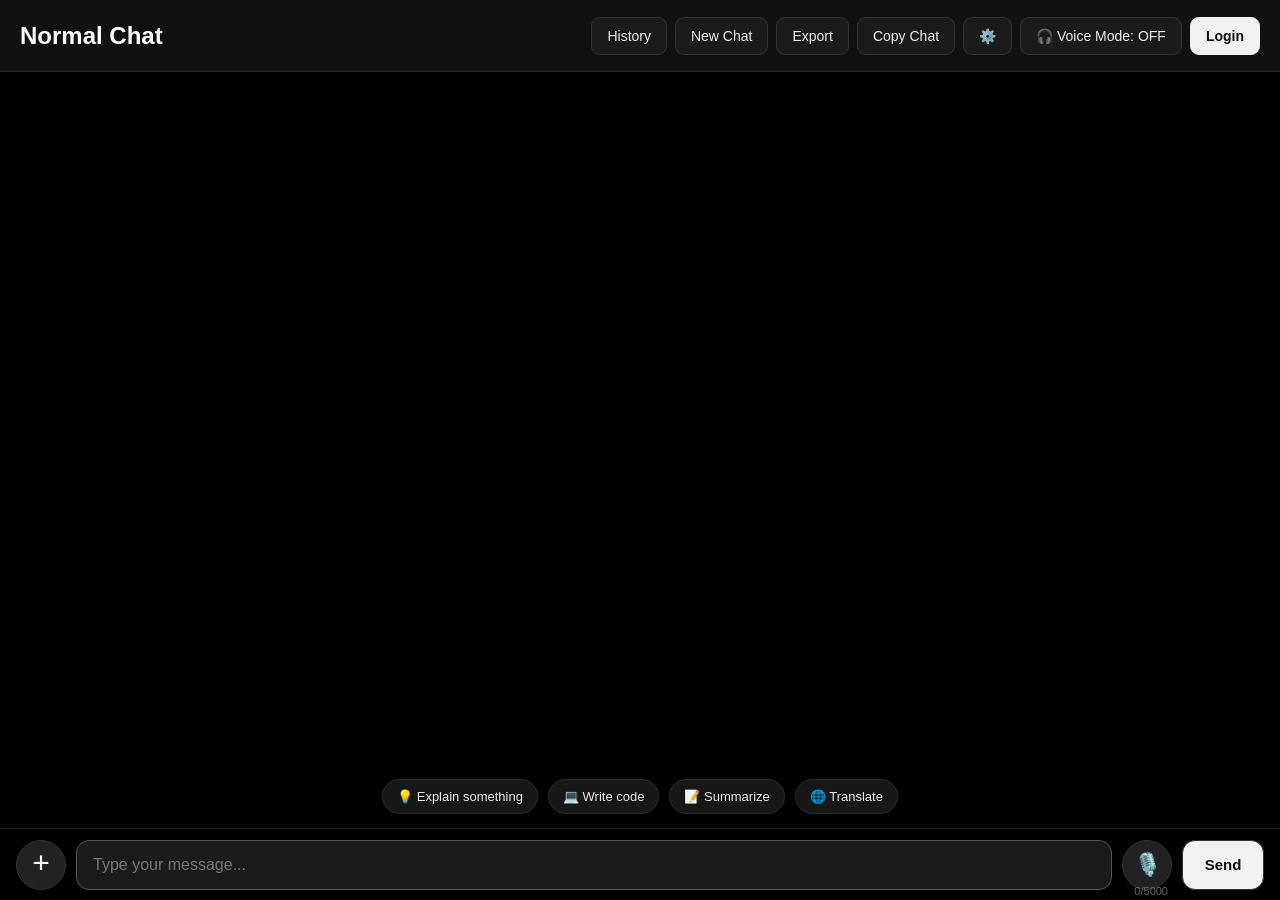
==== commit 731ccc77: "Finalize Vision 3 integration" ====
--- a/backend/frontend/index.html
+++ b/backend/frontend/index.html
@@ -37,8 +37,10 @@
             align-items: center;
             justify-content: space-between;
             padding: 0 20px;
-            position: relative;
-            z-index: 10;
+            position: fixed;
+            top: 0;
+            left: 0;
+            z-index: 3000;
         }
 
         .header h1 {
@@ -74,6 +76,19 @@
             transform: scale(0.97);
         }
 
+        .voice-mode-button.active {
+            background: #f1f1f1;
+            color: #111;
+            border-color: #f1f1f1;
+            font-weight: 600;
+        }
+
+        .voice-mode-button.listening {
+            background: #292929;
+            border-color: #666;
+            color: #fff;
+        }
+
         #loginButton {
             background: #f1f1f1;
             color: #111;
@@ -90,7 +105,10 @@
         ========================= */
 
         .chat-box {
-            height: calc(100vh - 144px);
+            position: fixed;
+            top: 72px;
+            bottom: 72px;
+            left: 0;
             width: 100%;
             overflow-y: auto;
             overflow-x: hidden;
@@ -203,6 +221,38 @@
            INPUT
         ========================= */
 
+        .quick-prompts {
+            position: fixed;
+            left: 0;
+            right: 0;
+            bottom: 72px;
+            display: flex;
+            flex-wrap: wrap;
+            gap: 10px;
+            justify-content: center;
+            padding: 8px 20px 14px;
+            max-width: 100%;
+            margin: 0 auto;
+            z-index: 2999;
+            background: #000;
+        }
+
+        .quick-prompt {
+            background: #171717;
+            color: #eaeaea;
+            border: 1px solid #2d2d2d;
+            border-radius: 18px;
+            padding: 9px 14px;
+            font-size: 13px;
+            cursor: pointer;
+            transition: border-color 0.15s ease, background 0.15s ease;
+        }
+
+        .quick-prompt:hover {
+            background: #202020;
+            border-color: #444;
+        }
+
         .input-area {
             height: 72px;
             width: 100%;
@@ -212,7 +262,21 @@
             padding: 10px 16px;
             background: #000 !important;
             border-top: 1px solid #1f1f1f;
-            position: relative;
+            position: fixed;
+            left: 0;
+            bottom: 0;
+            z-index: 3000;
+        }
+
+        #messageCounter {
+            position: absolute;
+            right: 112px;
+            bottom: 3px;
+            color: #666;
+            font-size: 11px;
+            line-height: 1;
+            pointer-events: none;
+            user-select: none;
         }
 
         #message {
@@ -237,9 +301,6 @@
             background: #1b1b1b !important;
         }
 
-        /* =========================
-           ATTACHMENT
-        ========================= */
 
         #attachButton {
             height: 50px;
@@ -263,6 +324,7 @@
             background: #2d2d2d;
         }
 
+        /* ChatGPT-style plus menu */
         .attach-wrap {
             position: relative;
             flex: 0 0 auto;
@@ -292,7 +354,6 @@
                 opacity: 0;
                 transform: translateY(6px) scale(0.98);
             }
-
             to {
                 opacity: 1;
                 transform: translateY(0) scale(1);
@@ -361,6 +422,26 @@
             background: #111;
         }
 
+
+        .message-attachment-file {
+            display: inline-flex;
+            align-items: center;
+            gap: 8px;
+            max-width: min(420px, 100%);
+            margin: 4px 0 10px 0;
+            padding: 9px 12px;
+            border: 1px solid #333;
+            border-radius: 10px;
+            background: #1d1d1d;
+            color: #ddd;
+            font-size: 13px;
+            overflow-wrap: anywhere;
+        }
+
+        .message-attachment-file-icon {
+            font-size: 17px;
+        }
+
         #selectedFile {
             display: none;
             position: absolute;
@@ -373,37 +454,7 @@
             background: #171717;
             color: #ddd;
             font-size: 13px;
-            z-index: 50;
-        }
-
-        /* =========================
-           VOICE
-        ========================= */
-
-        #micButton {
-            height: 50px;
-            width: 50px;
-            min-width: 50px;
-            border: 1px solid #333;
-            border-radius: 50%;
-            background: #222;
-            color: #fff;
-            font-size: 22px;
-            cursor: pointer;
-        }
-
-        #micButton:hover {
-            background: #2d2d2d;
-        }
-
-        #micButton:disabled {
-            opacity: 0.45;
-            cursor: not-allowed;
-        }
-
-        /* =========================
-           SEND / STOP
-        ========================= */
+        }
 
         #sendButton {
             height: 50px;
@@ -427,22 +478,84 @@
             cursor: not-allowed;
         }
 
-        #stopButton {
-            display: none;
+        /* =========================
+           VOICE INPUT
+        ========================= */
+
+        #micButton {
             height: 50px;
-            min-width: 82px;
-            padding: 0 15px;
+            width: 50px;
+            min-width: 50px;
+            border: 1px solid #333;
+            border-radius: 50%;
+            background: #222;
+            color: #fff;
+            font-size: 22px;
+            cursor: pointer;
+            display: flex;
+            align-items: center;
+            justify-content: center;
+            padding: 0;
+        }
+
+        #micButton:hover {
+            background: #2d2d2d;
+        }
+
+        #micButton.listening {
+            background: #292929;
+            border-color: #666;
+            transform: scale(1.04);
+        }
+
+        #micButton:disabled {
+            opacity: 0.45;
+            cursor: not-allowed;
+        }
+
+        /* =========================
+           VOICE SETTINGS
+        ========================= */
+
+        .voice-language-select {
+            width: 100%;
+            height: 46px;
+            padding: 0 12px;
             border: 1px solid #444;
-            border-radius: 13px;
-            background: #1b1b1b;
+            border-radius: 9px;
+            background: #242424;
             color: #fff;
-            font-size: 15px;
-            font-weight: 600;
+            outline: none;
+            font-size: 14px;
             cursor: pointer;
         }
 
-        #stopButton:hover {
-            background: #292929;
+        .voice-language-select:focus {
+            border-color: #666;
+        }
+
+        .voice-language-hint {
+            margin-top: 8px;
+            color: #777;
+            font-size: 12px;
+            line-height: 1.45;
+        }
+
+        .response-style-select {
+            width: 100%;
+            height: 46px;
+            padding: 0 12px;
+            border: 1px solid #444;
+            border-radius: 9px;
+            background: #242424;
+            color: #fff;
+            outline: none;
+            font-size: 14px;
+            cursor: pointer;
+        }
+
+        .response-style-select:focus {
+            border-color: #666;
         }
 
         /* =========================
@@ -783,6 +896,7 @@
             color: #fff;
         }
 
+
         /* =========================
            MESSAGE ACTIONS
         ========================= */
@@ -796,7 +910,6 @@
         }
 
         .message.bot:hover .message-actions,
-        .message.user:hover .message-actions,
         .message-actions:focus-within {
             opacity: 1;
         }
@@ -902,7 +1015,7 @@
             border: 1px solid #444;
             border-radius: 10px;
             background: #171717;
-            color: #fff;
+            color: #ffffff;
             font: inherit;
             outline: none;
         }
@@ -917,6 +1030,24 @@
             margin-top: 8px;
         }
 
+        #stopButton {
+            display: none;
+            height: 50px;
+            min-width: 82px;
+            padding: 0 15px;
+            border: 1px solid #444;
+            border-radius: 13px;
+            background: #1b1b1b;
+            color: #fff;
+            font-size: 15px;
+            font-weight: 600;
+            cursor: pointer;
+        }
+
+        #stopButton:hover {
+            background: #292929;
+        }
+
         /* =========================
            MOBILE
         ========================= */
@@ -941,8 +1072,16 @@
                 font-size: 11px;
             }
 
+            .voice-mode-button {
+                max-width: 105px;
+                overflow: hidden;
+                white-space: nowrap;
+                text-overflow: ellipsis;
+            }
+
             .chat-box {
-                height: calc(100vh - 128px);
+                top: 64px;
+                bottom: 64px;
                 padding: 13px 9px;
             }
 
@@ -952,10 +1091,15 @@
                 font-size: 14px;
             }
 
+            .quick-prompts {
+                bottom: 64px;
+                padding: 6px 9px 10px;
+                gap: 7px;
+            }
+
             .input-area {
                 height: 64px;
                 padding: 8px;
-                gap: 6px;
             }
 
             #message {
@@ -963,11 +1107,16 @@
                 font-size: 15px;
             }
 
-            #attachButton,
+            #messageCounter {
+                right: 83px;
+                bottom: 2px;
+            }
+
             #micButton {
                 width: 48px;
                 min-width: 48px;
                 height: 48px;
+                font-size: 20px;
             }
 
             #sendButton,
@@ -1001,7 +1150,6 @@
                 font-size: 10px;
             }
 
-            #attachButton,
             #micButton {
                 width: 44px;
                 min-width: 44px;
@@ -1020,28 +1168,17 @@
 
 <body>
 
-    <!-- =========================
-         SIDEBAR
-    ========================= -->
+    <!-- SIDEBAR -->
 
     <div id="sidebar" class="sidebar">
 
         <div class="sidebar-header">
             <b>Chat History</b>
 
-            <button
-                id="closeSidebar"
-                type="button"
-            >
-                ✕
-            </button>
+            <button id="closeSidebar" type="button">✕</button>
         </div>
 
-        <button
-            id="sidebarNewChat"
-            class="sidebar-new-chat"
-            type="button"
-        >
+        <button id="sidebarNewChat" class="sidebar-new-chat" type="button">
             + New Chat
         </button>
 
@@ -1052,10 +1189,7 @@
             autocomplete="off"
         >
 
-        <button
-            id="clearHistorySearch"
-            type="button"
-        >
+        <button id="clearHistorySearch" type="button">
             ✕ Clear Search
         </button>
 
@@ -1064,9 +1198,7 @@
     </div>
 
 
-    <!-- =========================
-         HEADER
-    ========================= -->
+    <!-- HEADER -->
 
     <div class="header">
 
@@ -1074,31 +1206,36 @@
 
         <div class="header-buttons">
 
-            <button
-                id="historyButton"
-                type="button"
-            >
+            <button id="historyButton" type="button">
                 History
             </button>
 
-            <button
-                id="newChatButton"
-                type="button"
-            >
+            <button id="newChatButton" type="button">
                 New Chat
             </button>
 
-            <button
-                id="settingsButton"
-                type="button"
-            >
+            <button id="exportChatButton" type="button">
+                Export
+            </button>
+
+            <button id="copyChatButton" type="button">
+                Copy Chat
+            </button>
+
+            <button id="settingsButton" type="button">
                 ⚙️
             </button>
 
             <button
-                id="loginButton"
+                id="voiceModeButton"
+                class="voice-mode-button"
                 type="button"
+                title="Hands-free Voice Mode"
             >
+                🎧 Voice Mode: OFF
+            </button>
+
+            <button id="loginButton" type="button">
                 Login
             </button>
 
@@ -1107,67 +1244,38 @@
     </div>
 
 
-    <!-- =========================
-         CHAT
-    ========================= -->
-
-    <div
-        id="chatBox"
-        class="chat-box"
-    ></div>
-
-
-    <!-- =========================
-         INPUT
-    ========================= -->
+    <!-- CHAT -->
+
+    <div id="chatBox" class="chat-box"></div>
+
+
+    <div id="quickPrompts" class="quick-prompts">
+        <button class="quick-prompt" type="button" data-prompt="Explain something to me simply">💡 Explain something</button>
+        <button class="quick-prompt" type="button" data-prompt="Write code for me">💻 Write code</button>
+        <button class="quick-prompt" type="button" data-prompt="Summarize this for me">📝 Summarize</button>
+        <button class="quick-prompt" type="button" data-prompt="Translate this into English">🌐 Translate</button>
+    </div>
+
+
+    <!-- INPUT -->
 
     <div class="input-area">
 
         <div id="selectedFile"></div>
 
         <div class="attach-wrap">
-
-            <button
-                id="attachButton"
-                type="button"
-                aria-label="Add files"
-                title="Add files"
-            >
+            <button id="attachButton" type="button" aria-label="Add files" title="Add files">
                 +
             </button>
 
-            <div
-                id="attachMenu"
-                class="attach-menu"
-                role="menu"
-                aria-hidden="true"
-            >
-
-                <button
-                    id="uploadFilesOption"
-                    class="attach-menu-item"
-                    type="button"
-                    role="menuitem"
-                >
-
-                    <span class="attach-menu-icon">
-                        📎
+            <div id="attachMenu" class="attach-menu" role="menu" aria-hidden="true">
+                <button id="uploadFilesOption" class="attach-menu-item" type="button" role="menuitem">
+                    <span class="attach-menu-icon">📎</span>
+                    <span class="attach-menu-text">
+                        <span class="attach-menu-title">Add photos &amp; files</span>
+                        <span class="attach-menu-subtitle">Upload images or documents from your computer</span>
                     </span>
-
-                    <span class="attach-menu-text">
-
-                        <span class="attach-menu-title">
-                            Add photos &amp; files
-                        </span>
-
-                        <span class="attach-menu-subtitle">
-                            Upload from your computer
-                        </span>
-
-                    </span>
-
                 </button>
-
             </div>
 
             <input
@@ -1175,67 +1283,49 @@
                 id="fileInput"
                 accept="image/*,.pdf,.txt,.doc,.docx,.xls,.xlsx,.csv,.ppt,.pptx"
             >
-
         </div>
-
 
         <input
             type="text"
             id="message"
             placeholder="Type your message..."
             autocomplete="off"
+            maxlength="5000"
         >
 
+        <span id="messageCounter">0/5000</span>
 
         <button
             id="micButton"
             type="button"
             title="Voice input"
+            aria-label="Voice input"
         >
             🎙️
         </button>
 
-
-        <button
-            id="sendButton"
-            type="button"
-        >
+        <button id="sendButton" type="button">
             Send
         </button>
 
-
-        <button
-            id="stopButton"
-            type="button"
-        >
+        <button id="stopButton" type="button">
             Stop
         </button>
 
     </div>
 
 
-    <!-- =========================
-         LOGIN MODAL
-    ========================= -->
-
-    <div
-        id="loginModal"
-        class="login-modal"
-    >
+    <!-- LOGIN MODAL -->
+
+    <div id="loginModal" class="login-modal">
 
         <div class="login-box">
 
-            <button
-                id="closeLoginModal"
-                class="close-login"
-                type="button"
-            >
+            <button id="closeLoginModal" class="close-login" type="button">
                 ×
             </button>
 
-            <h2 id="authTitle">
-                Login
-            </h2>
+            <h2 id="authTitle">Login</h2>
 
             <input
                 type="text"
@@ -1251,27 +1341,17 @@
                 autocomplete="current-password"
             >
 
-            <button
-                id="authSubmit"
-                class="auth-submit"
-                type="button"
-            >
+            <button id="authSubmit" class="auth-submit" type="button">
                 Login
             </button>
 
             <p id="authMessage"></p>
 
             <p class="auth-switch">
-
                 Don't have an account?
-
-                <button
-                    id="switchAuth"
-                    type="button"
-                >
+                <button id="switchAuth" type="button">
                     Create Account
                 </button>
-
             </p>
 
         </div>
@@ -1279,14 +1359,9 @@
     </div>
 
 
-    <!-- =========================
-         SETTINGS MODAL
-    ========================= -->
-
-    <div
-        id="settingsModal"
-        class="settings-modal"
-    >
+    <!-- SETTINGS MODAL -->
+
+    <div id="settingsModal" class="settings-modal">
 
         <div class="settings-box">
 
@@ -1298,10 +1373,7 @@
                 ×
             </button>
 
-            <h2>
-                Settings
-            </h2>
-
+            <h2>Settings</h2>
 
             <div class="settings-section">
 
@@ -1318,7 +1390,6 @@
 
             </div>
 
-
             <div class="settings-section">
 
                 <div class="settings-label">
@@ -1330,8 +1401,70 @@
                     class="logout-button"
                     type="button"
                 >
-                    🔊 Voice: ON
+                    🔇 Voice: OFF
                 </button>
+
+            </div>
+
+            <div class="settings-section">
+
+                <div class="settings-label">
+                    Voice Language
+                </div>
+
+                <select
+                    id="voiceLanguageSelect"
+                    class="voice-language-select"
+                >
+                    <option value="auto">Auto</option>
+                    <option value="en-IN">English (India)</option>
+                    <option value="hi-IN">Hindi (India)</option>
+                </select>
+
+                <div class="voice-language-hint">
+                    Auto uses English (India) for mixed Hindi-English speech.
+                </div>
+
+            </div>
+
+            <div class="settings-section">
+
+                <div class="settings-label">
+                    Hands-free Voice Mode
+                </div>
+
+                <button
+                    id="voiceModeToggleButton"
+                    class="logout-button"
+                    type="button"
+                >
+                    🎧 Voice Mode: OFF
+                </button>
+
+                <div class="voice-language-hint">
+                    Automatically listens again after Normal Chat finishes speaking.
+                </div>
+
+            </div>
+
+            <div class="settings-section">
+
+                <div class="settings-label">
+                    Response Style
+                </div>
+
+                <select
+                    id="responseStyleSelect"
+                    class="response-style-select"
+                >
+                    <option value="concise">Concise</option>
+                    <option value="balanced">Balanced</option>
+                    <option value="detailed">Detailed</option>
+                </select>
+
+                <div class="voice-language-hint">
+                    Controls how short or detailed Normal Chat replies are.
+                </div>
 
             </div>
 
@@ -1371,49 +1504,31 @@
         ========================= */
 
         const loginButton =
-            document.getElementById(
-                "loginButton"
-            );
+            document.getElementById("loginButton");
 
         const loginModal =
-            document.getElementById(
-                "loginModal"
-            );
+            document.getElementById("loginModal");
 
         const authTitle =
-            document.getElementById(
-                "authTitle"
-            );
+            document.getElementById("authTitle");
 
         const authUsername =
-            document.getElementById(
-                "authUsername"
-            );
+            document.getElementById("authUsername");
 
         const authPassword =
-            document.getElementById(
-                "authPassword"
-            );
+            document.getElementById("authPassword");
 
         const authSubmit =
-            document.getElementById(
-                "authSubmit"
-            );
+            document.getElementById("authSubmit");
 
         const authMessage =
-            document.getElementById(
-                "authMessage"
-            );
+            document.getElementById("authMessage");
 
         const switchAuth =
-            document.getElementById(
-                "switchAuth"
-            );
+            document.getElementById("switchAuth");
 
         const closeLoginModal =
-            document.getElementById(
-                "closeLoginModal"
-            );
+            document.getElementById("closeLoginModal");
 
 
         /* =========================
@@ -1421,1173 +1536,81 @@
         ========================= */
 
         const settingsButton =
-            document.getElementById(
-                "settingsButton"
+            document.getElementById("settingsButton");
+
+        const settingsModal =
+            document.getElementById("settingsModal");
+
+        const closeSettings =
+            document.getElementById("closeSettings");
+
+        const settingsUsername =
+            document.getElementById("settingsUsername");
+
+        const logoutButton =
+            document.getElementById("logoutButton");
+
+        const voiceToggleButton =
+            document.getElementById("voiceToggleButton");
+
+        const voiceLanguageSelect =
+            document.getElementById("voiceLanguageSelect");
+
+        const voiceModeButton =
+            document.getElementById("voiceModeButton");
+
+        const voiceModeToggleButton =
+            document.getElementById("voiceModeToggleButton");
+
+        const responseStyleSelect =
+            document.getElementById("responseStyleSelect");
+
+
+        let isSignupMode = false;
+
+        let loggedInUsername = null;
+
+
+        /* =========================
+           RESPONSE STYLE
+        ========================= */
+
+        let responseStyle =
+            localStorage.getItem("normalChatResponseStyle") || "balanced";
+
+        function updateResponseStyleSelect() {
+
+            if (!responseStyleSelect) {
+                return;
+            }
+
+            const allowedStyles = [
+                "concise",
+                "balanced",
+                "detailed"
+            ];
+
+            if (!allowedStyles.includes(responseStyle)) {
+                responseStyle = "balanced";
+            }
+
+            responseStyleSelect.value = responseStyle;
+        }
+
+        if (responseStyleSelect) {
+            responseStyleSelect.addEventListener(
+                "change",
+                function () {
+                    responseStyle = responseStyleSelect.value;
+                    localStorage.setItem(
+                        "normalChatResponseStyle",
+                        responseStyle
+                    );
+                }
             );
-
-        const settingsModal =
-            document.getElementById(
-                "settingsModal"
-            );
-
-        const closeSettings =
-            document.getElementById(
-                "closeSettings"
-            );
-
-        const settingsUsername =
-            document.getElementById(
-                "settingsUsername"
-            );
-
-        const logoutButton =
-            document.getElementById(
-                "logoutButton"
-            );
-
-        const voiceToggleButton =
-            document.getElementById(
-                "voiceToggleButton"
-            );
-
-
-        /* =========================
-           STATE
-        ========================= */
-
-        let isSignupMode = false;
-
-        let loggedInUsername = null;
-
-        let conversationHistory = [];
-
-        let isStreaming = false;
-
-        let activeAbortController = null;
-
-        let selectedAttachment = null;
-
-        let voiceEnabled =
-            localStorage.getItem(
-                "normalChatVoice"
-            ) !== "off";
-
-
-        /* =========================
-           MAIN ELEMENTS
-        ========================= */
-
-        const messageInput =
-            document.getElementById(
-                "message"
-            );
-
-        const micButton =
-            document.getElementById(
-                "micButton"
-            );
-
-        const sendButton =
-            document.getElementById(
-                "sendButton"
-            );
-
-        const stopButton =
-            document.getElementById(
-                "stopButton"
-            );
-
-        const chatBox =
-            document.getElementById(
-                "chatBox"
-            );
-
-        const newChatButton =
-            document.getElementById(
-                "newChatButton"
-            );
-
-        const historyButton =
-            document.getElementById(
-                "historyButton"
-            );
-
-        const sidebar =
-            document.getElementById(
-                "sidebar"
-            );
-
-        const closeSidebar =
-            document.getElementById(
-                "closeSidebar"
-            );
-
-        const sidebarNewChat =
-            document.getElementById(
-                "sidebarNewChat"
-            );
-
-        const sidebarHistory =
-            document.getElementById(
-                "sidebarHistory"
-            );
-
-        const historySearch =
-            document.getElementById(
-                "historySearch"
-            );
-
-        const clearHistorySearch =
-            document.getElementById(
-                "clearHistorySearch"
-            );
-
-        const attachButton =
-            document.getElementById(
-                "attachButton"
-            );
-
-        const fileInput =
-            document.getElementById(
-                "fileInput"
-            );
-
-        const attachMenu =
-            document.getElementById(
-                "attachMenu"
-            );
-
-        const uploadFilesOption =
-            document.getElementById(
-                "uploadFilesOption"
-            );
-
-        const selectedFile =
-            document.getElementById(
-                "selectedFile"
-            );
-
-
-        /* =========================
-           ESCAPE HTML
-        ========================= */
-
-        function escapeHtml(text) {
-
-            const div =
-                document.createElement(
-                    "div"
-                );
-
-            div.textContent =
-                String(text);
-
-            return div.innerHTML;
-        }
-
-
-        /* =========================
-           SAVE CURRENT CHAT
-        ========================= */
-
-        function saveCurrentChat() {
-
-            localStorage.setItem(
-                "normalChatCurrent",
-                JSON.stringify(
-                    conversationHistory
-                )
-            );
-        }
-
-
-        /* =========================
-           LOAD CURRENT CHAT
-        ========================= */
-
-        function loadCurrentChat() {
-
-            const savedChat =
-                localStorage.getItem(
-                    "normalChatCurrent"
-                );
-
-            if (!savedChat) {
-                return;
-            }
-
-            try {
-
-                const parsed =
-                    JSON.parse(
-                        savedChat
-                    );
-
-                if (
-                    !Array.isArray(
-                        parsed
-                    )
-                ) {
-
-                    conversationHistory = [];
-
-                    return;
-                }
-
-                conversationHistory =
-                    parsed;
-
-                chatBox.innerHTML =
-                    "";
-
-                conversationHistory.forEach(
-                    function (msg) {
-
-                        if (
-                            !msg ||
-                            !msg.role
-                        ) {
-                            return;
-                        }
-
-                        addMessageToScreen(
-                            msg.role,
-                            msg.content || "",
-                            msg.attachment || null
-                        );
-                    }
-                );
-
-                chatBox.scrollTop =
-                    chatBox.scrollHeight;
-
-            } catch (error) {
-
-                console.error(
-                    "Current chat load error:",
-                    error
-                );
-
-                conversationHistory = [];
-
-                localStorage.removeItem(
-                    "normalChatCurrent"
-                );
-            }
-        }
-
-
-        /* =========================
-           MARKDOWN RENDERER
-        ========================= */
-
-        function renderMessageContent(
-            content
-        ) {
-
-            const source =
-                String(
-                    content ?? ""
-                )
-                .replace(
-                    /\r\n/g,
-                    "\n"
-                )
-                .replace(
-                    /\r/g,
-                    "\n"
-                );
-
-            const codeBlocks = [];
-
-            let text =
-                source.replace(
-                    /```(?:[a-zA-Z0-9_+-]+)?\n?([\s\S]*?)```/g,
-                    function (
-                        _,
-                        code
-                    ) {
-
-                        const token =
-                            `@@CODEBLOCK_${codeBlocks.length}@@`;
-
-                        codeBlocks.push(
-                            code.replace(
-                                /^\n|\n$/g,
-                                ""
-                            )
-                        );
-
-                        return token;
-                    }
-                );
-
-            let html =
-                escapeHtml(
-                    text
-                );
-
-            html =
-                html.replace(
-                    /^### (.+)$/gm,
-                    "<h3>$1</h3>"
-                );
-
-            html =
-                html.replace(
-                    /^## (.+)$/gm,
-                    "<h2>$1</h2>"
-                );
-
-            html =
-                html.replace(
-                    /^# (.+)$/gm,
-                    "<h1>$1</h1>"
-                );
-
-            html =
-                html.replace(
-                    /\*\*(.+?)\*\*/g,
-                    "<strong>$1</strong>"
-                );
-
-            html =
-                html.replace(
-                    /\*([^*\n]+)\*/g,
-                    "<em>$1</em>"
-                );
-
-            html =
-                html.replace(
-                    /`([^`\n]+)`/g,
-                    "<code>$1</code>"
-                );
-
-            const lines =
-                html.split(
-                    "\n"
-                );
-
-            let output = "";
-
-            let inUl = false;
-
-            let inOl = false;
-
-            for (
-                let i = 0;
-                i < lines.length;
-                i++
-            ) {
-
-                const line =
-                    lines[i];
-
-                const unordered =
-                    /^[-*]\s+(.+)$/.exec(
-                        line
-                    );
-
-                const ordered =
-                    /^\d+\.\s+(.+)$/.exec(
-                        line
-                    );
-
-                if (unordered) {
-
-                    if (inOl) {
-
-                        output +=
-                            "</ol>";
-
-                        inOl = false;
-                    }
-
-                    if (!inUl) {
-
-                        output +=
-                            "<ul>";
-
-                        inUl = true;
-                    }
-
-                    output +=
-                        `<li>${unordered[1]}</li>`;
-
-                    continue;
-                }
-
-                if (ordered) {
-
-                    if (inUl) {
-
-                        output +=
-                            "</ul>";
-
-                        inUl = false;
-                    }
-
-                    if (!inOl) {
-
-                        output +=
-                            "<ol>";
-
-                        inOl = true;
-                    }
-
-                    output +=
-                        `<li>${ordered[1]}</li>`;
-
-                    continue;
-                }
-
-                if (inUl) {
-
-                    output +=
-                        "</ul>";
-
-                    inUl = false;
-                }
-
-                if (inOl) {
-
-                    output +=
-                        "</ol>";
-
-                    inOl = false;
-                }
-
-                if (!line.trim()) {
-
-                    output +=
-                        "<br>";
-
-                } else {
-
-                    output +=
-                        line +
-                        "<br>";
-                }
-            }
-
-            if (inUl) {
-                output += "</ul>";
-            }
-
-            if (inOl) {
-                output += "</ol>";
-            }
-
-            html = output;
-
-            html =
-                html.replace(
-                    /(<br>){3,}/g,
-                    "<br><br>"
-                );
-
-            html =
-                `<div>${html}</div>`;
-
-            codeBlocks.forEach(
-                function (
-                    code,
-                    index
-                ) {
-
-                    const escapedCode =
-                        escapeHtml(
-                            code
-                        );
-
-                    const block = `
-                        <pre>
-                            <button
-                                type="button"
-                                class="code-copy-button"
-                                data-code-index="${index}"
-                            >
-                                Copy code
-                            </button>
-                            <code>${escapedCode}</code>
-                        </pre>
-                    `;
-
-                    html =
-                        html.replace(
-                            `@@CODEBLOCK_${index}@@`,
-                            block
-                        );
-                }
-            );
-
-            return html;
-        }
-
-
-        function attachCodeCopyButtons(
-            container
-        ) {
-
-            container
-                .querySelectorAll(
-                    ".code-copy-button"
-                )
-                .forEach(
-                    function (
-                        button
-                    ) {
-
-                        button.addEventListener(
-                            "click",
-                            async function () {
-
-                                const code =
-                                    button.parentElement
-                                        .querySelector(
-                                            "code"
-                                        );
-
-                                if (!code) {
-                                    return;
-                                }
-
-                                try {
-
-                                    await navigator.clipboard.writeText(
-                                        code.textContent
-                                    );
-
-                                    button.textContent =
-                                        "Copied!";
-
-                                    setTimeout(
-                                        function () {
-
-                                            button.textContent =
-                                                "Copy code";
-
-                                        },
-                                        1200
-                                    );
-
-                                } catch (error) {
-
-                                    console.error(
-                                        "Code copy error:",
-                                        error
-                                    );
-
-                                    button.textContent =
-                                        "Copy failed";
-                                }
-                            }
-                        );
-                    }
-                );
-        }
-
-
-        /* =========================
-           ADD MESSAGE
-        ========================= */
-
-        function addMessageToScreen(
-            role,
-            content,
-            attachment = null
-        ) {
-
-            const div =
-                document.createElement(
-                    "div"
-                );
-
-            div.className =
-                "message " +
-                (
-                    role === "user"
-                        ? "user"
-                        : "bot"
-                );
-
-            const name =
-                role === "user"
-                    ? "You"
-                    : "Normal Chat";
-
-            const nameDiv =
-                document.createElement(
-                    "b"
-                );
-
-            nameDiv.textContent =
-                name + ":";
-
-            div.appendChild(
-                nameDiv
-            );
-
-            div.appendChild(
-                document.createElement(
-                    "br"
-                )
-            );
-
-            if (
-                attachment &&
-                attachment.dataUrl
-            ) {
-
-                const image =
-                    document.createElement(
-                        "img"
-                    );
-
-                image.src =
-                    attachment.dataUrl;
-
-                image.alt =
-                    attachment.name ||
-                    (
-                        role === "assistant"
-                            ? "Edited image"
-                            : "Attached image"
-                    );
-
-                image.className =
-                    "message-attachment-image";
-
-                div.appendChild(
-                    image
-                );
-            }
-
-            const contentDiv =
-                document.createElement(
-                    "div"
-                );
-
-            contentDiv.className =
-                "message-content";
-
-            if (
-                role === "assistant"
-            ) {
-
-                contentDiv.innerHTML =
-                    renderMessageContent(
-                        content
-                    );
-
-                attachCodeCopyButtons(
-                    contentDiv
-                );
-
-            } else {
-
-                contentDiv.innerHTML =
-                    escapeHtml(
-                        content
-                    ).replace(
-                        /\n/g,
-                        "<br>"
-                    );
-            }
-
-            div.appendChild(
-                contentDiv
-            );
-
-
-            /* USER ACTIONS */
-
-            if (
-                role === "user"
-            ) {
-
-                const actions =
-                    document.createElement(
-                        "div"
-                    );
-
-                actions.className =
-                    "message-actions";
-
-                const editButton =
-                    document.createElement(
-                        "button"
-                    );
-
-                editButton.type =
-                    "button";
-
-                editButton.className =
-                    "message-action";
-
-                editButton.textContent =
-                    "Edit";
-
-                editButton.addEventListener(
-                    "click",
-                    function () {
-
-                        const messageIndex =
-                            conversationHistory.indexOf(
-                                conversationHistory.find(
-                                    function (msg) {
-
-                                        return (
-                                            msg &&
-                                            msg.role === "user" &&
-                                            msg.content === content
-                                        );
-                                    }
-                                )
-                            );
-
-                        if (
-                            messageIndex < 0
-                        ) {
-                            return;
-                        }
-
-                        editUserMessage(
-                            messageIndex,
-                            div
-                        );
-                    }
-                );
-
-                actions.appendChild(
-                    editButton
-                );
-
-                div.appendChild(
-                    actions
-                );
-
-            } else {
-
-                /* ASSISTANT ACTIONS */
-
-                const actions =
-                    document.createElement(
-                        "div"
-                    );
-
-                actions.className =
-                    "message-actions";
-
-                const copyButton =
-                    document.createElement(
-                        "button"
-                    );
-
-                copyButton.type =
-                    "button";
-
-                copyButton.className =
-                    "message-action";
-
-                copyButton.textContent =
-                    "Copy";
-
-                copyButton.addEventListener(
-                    "click",
-                    async function () {
-
-                        try {
-
-                            await navigator.clipboard.writeText(
-                                String(content)
-                            );
-
-                            copyButton.textContent =
-                                "Copied!";
-
-                            setTimeout(
-                                function () {
-
-                                    copyButton.textContent =
-                                        "Copy";
-
-                                },
-                                1200
-                            );
-
-                        } catch (error) {
-
-                            console.error(
-                                "Copy error:",
-                                error
-                            );
-
-                            copyButton.textContent =
-                                "Copy failed";
-                        }
-                    }
-                );
-
-
-                const regenerateButton =
-                    document.createElement(
-                        "button"
-                    );
-
-                regenerateButton.type =
-                    "button";
-
-                regenerateButton.className =
-                    "message-action";
-
-                regenerateButton.textContent =
-                    "Regenerate";
-
-                regenerateButton.addEventListener(
-                    "click",
-                    function () {
-
-                        const messageIndex =
-                            conversationHistory.findIndex(
-                                function (msg) {
-
-                                    return (
-                                        msg &&
-                                        msg.role === "assistant" &&
-                                        msg.content === content
-                                    );
-                                }
-                            );
-
-                        if (
-                            messageIndex < 0
-                        ) {
-                            return;
-                        }
-
-                        regenerateResponse(
-                            messageIndex
-                        );
-                    }
-                );
-
-
-                const branchButton =
-                    document.createElement(
-                        "button"
-                    );
-
-                branchButton.type =
-                    "button";
-
-                branchButton.className =
-                    "message-action";
-
-                branchButton.textContent =
-                    "Branch";
-
-                branchButton.addEventListener(
-                    "click",
-                    function () {
-
-                        const messageElements =
-                            Array.from(
-                                chatBox.querySelectorAll(
-                                    ".message"
-                                )
-                            );
-
-                        const messageIndex =
-                            messageElements.indexOf(
-                                div
-                            );
-
-                        if (
-                            messageIndex < 0
-                        ) {
-                            return;
-                        }
-
-                        branchConversation(
-                            messageIndex
-                        );
-                    }
-                );
-
-
-                actions.appendChild(
-                    copyButton
-                );
-
-                actions.appendChild(
-                    regenerateButton
-                );
-
-                actions.appendChild(
-                    branchButton
-                );
-
-                div.appendChild(
-                    actions
-                );
-            }
-
-            chatBox.appendChild(
-                div
-            );
-
-            return div;
-        }
-
-
-        /* =========================
-           STREAMING MESSAGE
-        ========================= */
-
-        function createStreamingMessage() {
-
-            const div =
-                document.createElement(
-                    "div"
-                );
-
-            div.className =
-                "message bot";
-
-            div.innerHTML = `
-                <b>Normal Chat:</b><br>
-                <span class="streaming-text"></span>
-            `;
-
-            chatBox.appendChild(
-                div
-            );
-
-            return div;
-        }
-
-
-        /* =========================
-           VOICE INPUT
-        ========================= */
-
-        const SpeechRecognition =
-            window.SpeechRecognition ||
-            window.webkitSpeechRecognition;
-
-        let recognition = null;
-
-        let isListening = false;
-
-        if (
-            SpeechRecognition &&
-            micButton
-        ) {
-
-            recognition =
-                new SpeechRecognition();
-
-            recognition.continuous =
-                false;
-
-            recognition.interimResults =
-                true;
-
-            recognition.lang =
-                "en-IN";
-
-            recognition.onstart =
-                function () {
-
-                    isListening =
-                        true;
-
-                    micButton.textContent =
-                        "🔴";
-
-                    micButton.title =
-                        "Listening...";
-                };
-
-            recognition.onresult =
-                function (event) {
-
-                    let transcript =
-                        "";
-
-                    for (
-                        let i =
-                            event.resultIndex;
-                        i <
-                            event.results.length;
-                        i++
-                    ) {
-
-                        transcript +=
-                            event.results[i][0]
-                                .transcript;
-                    }
-
-                    messageInput.value =
-                        transcript.trim();
-                };
-
-            recognition.onerror =
-                function (event) {
-
-                    console.error(
-                        "Voice input error:",
-                        event.error
-                    );
-                };
-
-            recognition.onend =
-                function () {
-
-                    isListening =
-                        false;
-
-                    micButton.textContent =
-                        "🎙️";
-
-                    micButton.title =
-                        "Voice input";
-                };
-
-            micButton.addEventListener(
-                "click",
-                function () {
-
-                    if (
-                        isListening
-                    ) {
-
-                        recognition.stop();
-
-                        return;
-                    }
-
-                    try {
-
-                        recognition.start();
-
-                    } catch (error) {
-
-                        console.error(
-                            "Voice start error:",
-                            error
-                        );
-                    }
-                }
-            );
-
-        } else {
-
-            micButton.disabled =
-                true;
-
-            micButton.title =
-                "Voice input is not supported.";
-        }
-
-
-        /* =========================
-           VOICE OUTPUT
-        ========================= */
-
-        function updateVoiceButton() {
-
-            if (!voiceToggleButton) {
-                return;
-            }
-
-            voiceToggleButton.textContent =
-                voiceEnabled
-                    ? "🔊 Voice: ON"
-                    : "🔇 Voice: OFF";
-        }
-
-        updateVoiceButton();
-
-
-        function speakReply(
-            text
-        ) {
-
-            if (!voiceEnabled) {
-                return;
-            }
-
-            if (
-                !(
-                    "speechSynthesis"
-                    in window
-                )
-            ) {
-                return;
-            }
-
-            const cleanText =
-                String(
-                    text || ""
-                ).trim();
-
-            if (!cleanText) {
-                return;
-            }
-
-            window.speechSynthesis.cancel();
-
-            const utterance =
-                new SpeechSynthesisUtterance(
-                    cleanText
-                );
-
-            utterance.lang =
-                "en-IN";
-
-            utterance.rate =
-                1;
-
-            utterance.pitch =
-                1;
-
-            utterance.volume =
-                1;
-
-            window.speechSynthesis.speak(
-                utterance
-            );
-        }
-
-
-        voiceToggleButton.addEventListener(
-            "click",
-            function () {
-
-                voiceEnabled =
-                    !voiceEnabled;
-
-                localStorage.setItem(
-                    "normalChatVoice",
-                    voiceEnabled
-                        ? "on"
-                        : "off"
-                );
-
-                updateVoiceButton();
-
-                if (
-                    !voiceEnabled &&
-                    "speechSynthesis"
-                    in window
-                ) {
-
-                    window.speechSynthesis.cancel();
-                }
-            }
-        );
+        }
+
+        updateResponseStyleSelect();
 
 
         /* =========================
@@ -2611,40 +1634,27 @@
                     ? "Login"
                     : "Create Account";
 
-            const authSwitch =
-                document.querySelector(
-                    ".auth-switch"
-                );
-
-            if (authSwitch) {
-
-                authSwitch.firstChild.textContent =
-                    isSignupMode
-                        ? "Already have an account? "
-                        : "Don't have an account? ";
-            }
+            document.querySelector(".auth-switch").firstChild.textContent =
+                isSignupMode
+                    ? "Already have an account? "
+                    : "Don't have an account? ";
         }
 
 
         switchAuth.addEventListener(
             "click",
-            function () {
+            () => {
 
                 isSignupMode =
                     !isSignupMode;
 
                 updateAuthMode();
 
-                authMessage.textContent =
-                    "";
-
-                authUsername.value =
-                    "";
-
-                authPassword.value =
-                    "";
-
-                authUsername.focus();
+                authMessage.textContent = "";
+
+                authUsername.value = "";
+
+                authPassword.value = "";
             }
         );
 
@@ -2655,11 +1665,9 @@
 
         loginButton.addEventListener(
             "click",
-            function () {
-
-                if (
-                    loggedInUsername
-                ) {
+            () => {
+
+                if (loggedInUsername) {
 
                     settingsUsername.textContent =
                         loggedInUsername;
@@ -2680,7 +1688,7 @@
 
         closeLoginModal.addEventListener(
             "click",
-            function () {
+            () => {
 
                 loginModal.style.display =
                     "none";
@@ -2690,12 +1698,9 @@
 
         loginModal.addEventListener(
             "click",
-            function (event) {
-
-                if (
-                    event.target ===
-                    loginModal
-                ) {
+            (event) => {
+
+                if (event.target === loginModal) {
 
                     loginModal.style.display =
                         "none";
@@ -2710,11 +1715,9 @@
 
         settingsButton.addEventListener(
             "click",
-            function () {
-
-                if (
-                    !loggedInUsername
-                ) {
+            () => {
+
+                if (!loggedInUsername) {
 
                     loginModal.style.display =
                         "flex";
@@ -2735,7 +1738,7 @@
 
         closeSettings.addEventListener(
             "click",
-            function () {
+            () => {
 
                 settingsModal.style.display =
                     "none";
@@ -2745,12 +1748,9 @@
 
         settingsModal.addEventListener(
             "click",
-            function (event) {
-
-                if (
-                    event.target ===
-                    settingsModal
-                ) {
+            (event) => {
+
+                if (event.target === settingsModal) {
 
                     settingsModal.style.display =
                         "none";
@@ -2765,16 +1765,12 @@
 
         logoutButton.addEventListener(
             "click",
-            async function () {
+            async () => {
 
                 const confirmLogout =
-                    confirm(
-                        "Kya aap logout karna chahte ho?"
-                    );
-
-                if (
-                    !confirmLogout
-                ) {
+                    confirm("Kya aap logout karna chahte ho?");
+
+                if (!confirmLogout) {
                     return;
                 }
 
@@ -2801,9 +1797,7 @@
                             ? await response.json()
                             : {};
 
-                    if (
-                        !response.ok
-                    ) {
+                    if (!response.ok) {
 
                         throw new Error(
                             data.error ||
@@ -2811,39 +1805,23 @@
                         );
                     }
 
-                    loggedInUsername =
-                        null;
+                    loggedInUsername = null;
 
                     loginButton.textContent =
                         "Login";
 
-                    settingsUsername.textContent =
-                        "Not logged in";
-
                     settingsModal.style.display =
                         "none";
 
-                    conversationHistory =
-                        [];
-
-                    chatBox.innerHTML =
-                        "";
+                    conversationHistory = [];
+
+                    chatBox.innerHTML = "";
 
                     localStorage.removeItem(
                         "normalChatCurrent"
                     );
 
-                    if (
-                        "speechSynthesis"
-                        in window
-                    ) {
-
-                        window.speechSynthesis.cancel();
-                    }
-
-                    alert(
-                        "Logout successful!"
-                    );
+                    alert("Logout successful!");
 
                 } catch (error) {
 
@@ -2873,17 +1851,15 @@
                     await fetch(
                         "/me",
                         {
-                            credentials:
-                                "include"
+                            credentials: "include"
                         }
                     );
 
                 const data =
                     await response.json();
 
-                if (
-                    data.logged_in
-                ) {
+
+                if (data.logged_in) {
 
                     loggedInUsername =
                         data.username;
@@ -2898,8 +1874,7 @@
 
                 } else {
 
-                    loggedInUsername =
-                        null;
+                    loggedInUsername = null;
 
                     loginButton.textContent =
                         "Login";
@@ -2924,7 +1899,7 @@
 
         authSubmit.addEventListener(
             "click",
-            async function () {
+            async () => {
 
                 const username =
                     authUsername.value.trim();
@@ -2932,10 +1907,8 @@
                 const password =
                     authPassword.value;
 
-                if (
-                    !username ||
-                    !password
-                ) {
+
+                if (!username || !password) {
 
                     authMessage.textContent =
                         "Username and password required";
@@ -2943,11 +1916,13 @@
                     return;
                 }
 
+
                 authSubmit.disabled =
                     true;
 
                 authMessage.textContent =
                     "Please wait...";
+
 
                 try {
 
@@ -2955,6 +1930,7 @@
                         isSignupMode
                             ? "/signup"
                             : "/login";
+
 
                     const response =
                         await fetch(
@@ -2967,21 +1943,21 @@
                                         "application/json"
                                 },
 
-                                credentials:
-                                    "include",
-
-                                body:
-                                    JSON.stringify({
-                                        username,
-                                        password
-                                    })
+                                credentials: "include",
+
+                                body: JSON.stringify({
+                                    username,
+                                    password
+                                })
                             }
                         );
+
 
                     const contentType =
                         response.headers.get(
                             "content-type"
                         ) || "";
+
 
                     const data =
                         contentType.includes(
@@ -2990,12 +1966,11 @@
                             ? await response.json()
                             : {
                                 error:
-                                    `Server returned ${response.status}`
+                                    `Server returned ${response.status} instead of JSON`
                             };
 
-                    if (
-                        !response.ok
-                    ) {
+
+                    if (!response.ok) {
 
                         authMessage.textContent =
                             data.error ||
@@ -3003,32 +1978,33 @@
 
                         return;
                     }
+
 
                     authMessage.textContent =
                         isSignupMode
                             ? "Account created successfully!"
                             : "Login successful!";
 
+
                     await checkLoginStatus();
 
+
                     setTimeout(
-                        function () {
+                        () => {
 
                             loginModal.style.display =
                                 "none";
 
-                            authUsername.value =
-                                "";
-
-                            authPassword.value =
-                                "";
-
-                            authMessage.textContent =
-                                "";
+                            authUsername.value = "";
+
+                            authPassword.value = "";
+
+                            authMessage.textContent = "";
 
                         },
                         500
                     );
+
 
                 } catch (error) {
 
@@ -3050,47 +2026,1122 @@
 
 
         /* =========================
-           SAVE / OPEN HISTORY CHAT
+           VARIABLES
         ========================= */
 
-        function openHistoryChat(
-            chat
-        ) {
-
-            conversationHistory =
-                Array.isArray(
-                    chat.messages
-                )
-                    ? chat.messages
-                    : [];
-
-            chatBox.innerHTML =
-                "";
-
-            conversationHistory.forEach(
-                function (
-                    message
+        let conversationHistory = [];
+
+        let isStreaming = false;
+
+        let activeAbortController = null;
+
+
+        const messageInput =
+            document.getElementById("message");
+
+        const messageCounter =
+            document.getElementById("messageCounter");
+
+        function updateMessageCounter() {
+            const length = messageInput.value.length;
+            messageCounter.textContent = `${length}/5000`;
+
+            if (length >= 4900) {
+                messageCounter.style.color = "#aaa";
+            } else {
+                messageCounter.style.color = "#666";
+            }
+        }
+
+        messageInput.addEventListener(
+            "input",
+            updateMessageCounter
+        );
+
+        const attachButton =
+            document.getElementById("attachButton");
+
+        const fileInput =
+            document.getElementById("fileInput");
+
+        const attachMenu =
+            document.getElementById("attachMenu");
+
+        const uploadFilesOption =
+            document.getElementById("uploadFilesOption");
+
+        const selectedFile =
+            document.getElementById("selectedFile");
+
+        let selectedAttachment = null;
+
+        // Voice reply is OFF by default.
+        let voiceEnabled = false;
+
+        let voiceLanguage =
+            localStorage.getItem("normalChatVoiceLanguage") || "auto";
+
+        // Hands-free voice mode is OFF by default.
+        let voiceModeEnabled = false;
+
+        let voiceSpeaking = false;
+
+
+        const sendButton =
+            document.getElementById("sendButton");
+
+        const stopButton =
+            document.getElementById("stopButton");
+
+        const micButton =
+            document.getElementById("micButton");
+
+        const chatBox =
+            document.getElementById("chatBox");
+
+        const quickPrompts =
+            document.getElementById("quickPrompts");
+
+        const newChatButton =
+            document.getElementById("newChatButton");
+
+        const exportChatButton =
+            document.getElementById("exportChatButton");
+
+        const copyChatButton =
+            document.getElementById("copyChatButton");
+
+        const historyButton =
+            document.getElementById("historyButton");
+
+        const sidebar =
+            document.getElementById("sidebar");
+
+        const closeSidebar =
+            document.getElementById("closeSidebar");
+
+        const sidebarNewChat =
+            document.getElementById("sidebarNewChat");
+
+        const sidebarHistory =
+            document.getElementById("sidebarHistory");
+
+        const historySearch =
+            document.getElementById("historySearch");
+
+        const clearHistorySearch =
+            document.getElementById("clearHistorySearch");
+
+
+        /* =========================
+           VOICE LANGUAGE HELPERS
+        ========================= */
+
+        function getSpeechRecognitionLanguage() {
+
+            if (voiceLanguage === "hi-IN") {
+                return "hi-IN";
+            }
+
+            return "en-IN";
+        }
+
+
+        function getSpeechOutputLanguage(text) {
+
+            if (voiceLanguage === "hi-IN") {
+                return "hi-IN";
+            }
+
+            if (voiceLanguage === "en-IN") {
+                return "en-IN";
+            }
+
+            const source = String(text || "");
+
+            if (/[\u0900-\u097F]/.test(source)) {
+                return "hi-IN";
+            }
+
+            return "en-IN";
+        }
+
+
+        function updateVoiceButton() {
+
+            if (!voiceToggleButton) {
+                return;
+            }
+
+            voiceToggleButton.textContent =
+                voiceEnabled
+                    ? "🔊 Voice: ON"
+                    : "🔇 Voice: OFF";
+        }
+
+
+        function updateVoiceLanguageSelect() {
+
+            if (!voiceLanguageSelect) {
+                return;
+            }
+
+            const allowedValues = [
+                "auto",
+                "en-IN",
+                "hi-IN"
+            ];
+
+            if (!allowedValues.includes(voiceLanguage)) {
+                voiceLanguage = "auto";
+            }
+
+            voiceLanguageSelect.value =
+                voiceLanguage;
+        }
+
+
+        function updateVoiceModeButtons() {
+
+            const label =
+                voiceModeEnabled
+                    ? "🎧 Voice Mode: ON"
+                    : "🎧 Voice Mode: OFF";
+
+            if (voiceModeButton) {
+
+                voiceModeButton.textContent =
+                    label;
+
+                voiceModeButton.classList.toggle(
+                    "active",
+                    voiceModeEnabled
+                );
+
+                voiceModeButton.title =
+                    voiceModeEnabled
+                        ? "Turn off Hands-free Voice Mode"
+                        : "Turn on Hands-free Voice Mode";
+            }
+
+            if (voiceModeToggleButton) {
+                voiceModeToggleButton.textContent =
+                    label;
+            }
+        }
+
+
+        function stopVoiceRecognition() {
+
+            if (!recognition) {
+                return;
+            }
+
+            try {
+                recognition.stop();
+            } catch (error) {
+                console.debug("Recognition stop:", error);
+            }
+        }
+
+
+        function stopVoiceMode() {
+
+            voiceModeEnabled = false;
+
+            localStorage.setItem(
+                "normalChatVoiceMode",
+                "off"
+            );
+
+            if (restartVoiceTimer) {
+                clearTimeout(restartVoiceTimer);
+                restartVoiceTimer = null;
+            }
+
+            stopVoiceRecognition();
+
+            if ("speechSynthesis" in window) {
+                window.speechSynthesis.cancel();
+            }
+
+            voiceSpeaking = false;
+
+            updateVoiceModeButtons();
+        }
+
+
+        function startVoiceMode() {
+
+            if (!SpeechRecognition || !micButton) {
+
+                alert(
+                    "Hands-free Voice Mode is not supported in this browser. Chrome ya Edge use karo."
+                );
+
+                return;
+            }
+
+            voiceModeEnabled = true;
+            voiceEnabled = true;
+
+            localStorage.setItem(
+                "normalChatVoiceMode",
+                "on"
+            );
+
+            localStorage.setItem(
+                "normalChatVoice",
+                "on"
+            );
+
+            updateVoiceButton();
+            updateVoiceModeButtons();
+
+            if (!isStreaming && !voiceSpeaking) {
+                startListening();
+            }
+        }
+
+
+        function toggleVoiceMode() {
+
+            if (voiceModeEnabled) {
+                stopVoiceMode();
+            } else {
+                startVoiceMode();
+            }
+        }
+
+
+        /* =========================
+           VOICE SETTINGS
+        ========================= */
+
+        // Make sure any previously enabled browser speech is stopped.
+        if ("speechSynthesis" in window) {
+            window.speechSynthesis.cancel();
+        }
+
+        localStorage.setItem("normalChatVoice", "off");
+        localStorage.setItem("normalChatVoiceMode", "off");
+
+        updateVoiceButton();
+        updateVoiceLanguageSelect();
+        updateVoiceModeButtons();
+
+        if (voiceToggleButton) {
+
+            voiceToggleButton.addEventListener(
+                "click",
+                function () {
+
+                    voiceEnabled =
+                        !voiceEnabled;
+
+                    localStorage.setItem(
+                        "normalChatVoice",
+                        voiceEnabled ? "on" : "off"
+                    );
+
+                    updateVoiceButton();
+
+                    if (!voiceEnabled) {
+
+                        if (voiceModeEnabled) {
+                            stopVoiceMode();
+                        } else if ("speechSynthesis" in window) {
+                            window.speechSynthesis.cancel();
+                        }
+                    }
+                }
+            );
+        }
+
+        if (voiceLanguageSelect) {
+
+            voiceLanguageSelect.addEventListener(
+                "change",
+                function () {
+
+                    voiceLanguage =
+                        voiceLanguageSelect.value;
+
+                    localStorage.setItem(
+                        "normalChatVoiceLanguage",
+                        voiceLanguage
+                    );
+
+                    if (recognition) {
+                        recognition.lang =
+                            getSpeechRecognitionLanguage();
+                    }
+
+                    if ("speechSynthesis" in window) {
+                        window.speechSynthesis.cancel();
+                    }
+                }
+            );
+        }
+
+        if (voiceModeButton) {
+            voiceModeButton.addEventListener(
+                "click",
+                toggleVoiceMode
+            );
+        }
+
+        if (voiceModeToggleButton) {
+            voiceModeToggleButton.addEventListener(
+                "click",
+                toggleVoiceMode
+            );
+        }
+
+
+        function speakReply(text) {
+
+            // Voice reply is intentionally disabled.
+            if ("speechSynthesis" in window) {
+                window.speechSynthesis.cancel();
+            }
+
+            voiceSpeaking = false;
+            return Promise.resolve();
+        }
+
+
+        /* =========================
+           VOICE INPUT / HANDS-FREE MODE
+        ========================= */
+
+        const SpeechRecognition =
+            window.SpeechRecognition ||
+            window.webkitSpeechRecognition;
+
+        let recognition = null;
+        let isListening = false;
+        let restartVoiceTimer = null;
+
+        function scheduleVoiceRestart() {
+
+            if (restartVoiceTimer) {
+                clearTimeout(restartVoiceTimer);
+            }
+
+            if (!voiceModeEnabled || isStreaming || voiceSpeaking) {
+                return;
+            }
+
+            restartVoiceTimer = setTimeout(
+                function () {
+
+                    restartVoiceTimer = null;
+
+                    if (
+                        voiceModeEnabled &&
+                        !isStreaming &&
+                        !voiceSpeaking
+                    ) {
+                        startListening();
+                    }
+                },
+                350
+            );
+        }
+
+
+        function startListening() {
+
+            if (
+                !recognition ||
+                isListening ||
+                isStreaming ||
+                voiceSpeaking ||
+                !voiceModeEnabled
+            ) {
+                return;
+            }
+
+            recognition.lang =
+                getSpeechRecognitionLanguage();
+
+            try {
+                recognition.start();
+            } catch (error) {
+                console.debug("Voice start:", error);
+                scheduleVoiceRestart();
+            }
+        }
+
+
+        if (SpeechRecognition && micButton) {
+
+            recognition =
+                new SpeechRecognition();
+
+            recognition.continuous = false;
+            recognition.interimResults = true;
+            recognition.lang =
+                getSpeechRecognitionLanguage();
+
+            let finalTranscript = "";
+
+            recognition.onstart = function () {
+
+                isListening = true;
+                finalTranscript = "";
+
+                micButton.classList.add("listening");
+                micButton.textContent = "🔴";
+                micButton.title =
+                    voiceModeEnabled
+                        ? "Hands-free listening..."
+                        : "Listening...";
+
+                if (voiceModeButton) {
+                    voiceModeButton.classList.add("listening");
+                }
+            };
+
+            recognition.onresult = function (event) {
+
+                let interimTranscript = "";
+
+                for (
+                    let i = event.resultIndex;
+                    i < event.results.length;
+                    i++
                 ) {
 
-                    if (
-                        !message ||
-                        !message.role
-                    ) {
+                    const transcript =
+                        event.results[i][0].transcript;
+
+                    if (event.results[i].isFinal) {
+                        finalTranscript += transcript + " ";
+                    } else {
+                        interimTranscript += transcript;
+                    }
+                }
+
+                messageInput.value =
+                    (finalTranscript + interimTranscript).trim();
+
+                if (
+                    voiceModeEnabled &&
+                    finalTranscript.trim()
+                ) {
+
+                    const text =
+                        finalTranscript.trim();
+
+                    finalTranscript = "";
+                    messageInput.value = "";
+
+                    stopVoiceRecognition();
+                    sendMessage(text);
+                }
+            };
+
+            recognition.onerror = function (event) {
+
+                console.error(
+                    "Voice input error:",
+                    event.error
+                );
+
+                if (
+                    event.error === "not-allowed" ||
+                    event.error === "service-not-allowed"
+                ) {
+
+                    stopVoiceMode();
+
+                    alert(
+                        "Microphone permission allow karo, phir Voice Mode dobara ON karo."
+                    );
+                }
+            };
+
+            recognition.onend = function () {
+
+                isListening = false;
+
+                micButton.classList.remove("listening");
+                micButton.textContent = "🎙️";
+                micButton.title =
+                    voiceModeEnabled
+                        ? "Hands-free Voice Mode"
+                        : "Voice input";
+
+                if (voiceModeButton) {
+                    voiceModeButton.classList.remove("listening");
+                }
+
+                if (voiceModeEnabled) {
+                    scheduleVoiceRestart();
+                }
+            };
+
+            micButton.addEventListener(
+                "click",
+                function () {
+
+                    if (voiceModeEnabled) {
+                        stopVoiceMode();
                         return;
                     }
 
-                    addMessageToScreen(
-                        message.role,
-                        message.content || "",
-                        message.attachment || null
+                    voiceModeEnabled = true;
+                    voiceEnabled = true;
+
+                    localStorage.setItem(
+                        "normalChatVoiceMode",
+                        "on"
                     );
+
+                    localStorage.setItem(
+                        "normalChatVoice",
+                        "on"
+                    );
+
+                    updateVoiceButton();
+                    updateVoiceModeButtons();
+                    startListening();
                 }
             );
 
-            saveCurrentChat();
-
-            chatBox.scrollTop =
-                chatBox.scrollHeight;
+            if (voiceModeEnabled) {
+                scheduleVoiceRestart();
+            }
+
+        } else if (micButton) {
+
+            micButton.disabled = true;
+            micButton.title =
+                "Voice input is not supported in this browser.";
+
+            if (voiceModeButton) {
+                voiceModeButton.disabled = true;
+            }
+
+            if (voiceModeToggleButton) {
+                voiceModeToggleButton.disabled = true;
+            }
+        }
+
+
+        /* =========================
+           ESCAPE HTML
+        ========================= */
+
+        function escapeHtml(text) {
+
+            const div =
+                document.createElement("div");
+
+            div.textContent =
+                String(text);
+
+            return div.innerHTML;
+        }
+
+
+        /* =========================
+           SAVE CURRENT CHAT
+        ========================= */
+
+        function saveCurrentChat() {
+
+            localStorage.setItem(
+                "normalChatCurrent",
+                JSON.stringify(conversationHistory)
+            );
+        }
+
+
+        /* =========================
+           LOAD CURRENT CHAT
+        ========================= */
+
+        function loadCurrentChat() {
+
+            const savedChat =
+                localStorage.getItem(
+                    "normalChatCurrent"
+                );
+
+
+            if (!savedChat) {
+                return;
+            }
+
+
+            try {
+
+                const parsed =
+                    JSON.parse(savedChat);
+
+
+                if (!Array.isArray(parsed)) {
+
+                    conversationHistory = [];
+
+                    return;
+                }
+
+
+                conversationHistory =
+                    parsed;
+
+
+                chatBox.innerHTML = "";
+
+
+                conversationHistory.forEach(
+                    function (msg) {
+
+                        addMessageToScreen(
+                            msg.role,
+                            msg.content,
+                            msg.attachment || null
+                        );
+
+                    }
+                );
+
+
+                chatBox.scrollTop =
+                    chatBox.scrollHeight;
+
+
+            } catch (error) {
+
+                console.error(
+                    "Current chat load error:",
+                    error
+                );
+
+
+                conversationHistory = [];
+
+                updateQuickPromptsVisibility();
+
+
+                localStorage.removeItem(
+                    "normalChatCurrent"
+                );
+            }
+        }
+
+
+        /* =========================
+           SAFE MARKDOWN RENDERER
+        ========================= */
+
+        function renderMessageContent(content) {
+
+            const source = String(content ?? "")
+                .replace(/\r\n/g, "\n")
+                .replace(/\r/g, "\n");
+
+            const codeBlocks = [];
+
+            let text = source.replace(
+                /```(?:[a-zA-Z0-9_+-]+)?\n?([\s\S]*?)```/g,
+                function (_, code) {
+                    const token = `@@CODEBLOCK_${codeBlocks.length}@@`;
+                    codeBlocks.push(code.replace(/^\n|\n$/g, ""));
+                    return token;
+                }
+            );
+
+            let html = escapeHtml(text);
+
+            html = html.replace(
+                /^### (.+)$/gm,
+                "<h3>$1</h3>"
+            );
+            html = html.replace(
+                /^## (.+)$/gm,
+                "<h2>$1</h2>"
+            );
+            html = html.replace(
+                /^# (.+)$/gm,
+                "<h1>$1</h1>"
+            );
+
+            html = html.replace(
+                /\*\*(.+?)\*\*/g,
+                "<strong>$1</strong>"
+            );
+            html = html.replace(
+                /\*([^*\n]+)\*/g,
+                "<em>$1</em>"
+            );
+            html = html.replace(
+                /`([^`\n]+)`/g,
+                "<code>$1</code>"
+            );
+
+            html = html.replace(
+                /^[-*] (.+)$/gm,
+                "<li>$1</li>"
+            );
+            html = html.replace(
+                /^(\d+)\. (.+)$/gm,
+                "<li data-ordered=\"true\">$2</li>"
+            );
+
+            html = html.replace(
+                /(?:<li>(?!<li data-ordered=\"true\">)[\s\S]*?<\/li>)(?:\n< li>)*/g,
+                function (block) { return block; }
+            );
+
+            html = html.replace(/(?:^|\n)((?:<li>(?:(?!<li data-ordered=\"true\">)[\s\S])*<\/li>)(?:\n< li>?)*)/g, function(m){ return m; });
+
+            html = html.replace(
+                /\n{2,}/g,
+                "</p><p>"
+            );
+
+            html = html.replace(
+                /\n/g,
+                "<br>"
+            );
+
+            html = `<p>${html}</p>`;
+
+            codeBlocks.forEach(function(code, index) {
+                const escapedCode = escapeHtml(code);
+                const block = `
+                    <pre><button type="button" class="code-copy-button" data-code-index="${index}">Copy code</button><code>${escapedCode}</code></pre>
+                `;
+                html = html.replace(
+                    `<p>@@CODEBLOCK_${index}@@</p>`,
+                    block
+                ).replace(
+                    `@@CODEBLOCK_${index}@@`,
+                    block
+                );
+            });
+
+            return html;
+        }
+
+        function attachCodeCopyButtons(container) {
+            container.querySelectorAll(".code-copy-button").forEach(function(button) {
+                button.addEventListener("click", async function() {
+                    const code = button.parentElement.querySelector("code");
+                    if (!code) return;
+
+                    try {
+                        await navigator.clipboard.writeText(code.textContent);
+                        button.textContent = "Copied!";
+                        setTimeout(function() { button.textContent = "Copy code"; }, 1200);
+                    } catch (error) {
+                        console.error("Code copy error:", error);
+                        button.textContent = "Copy failed";
+                    }
+                });
+            });
+        }
+
+
+        /* =========================
+           ADD MESSAGE
+        ========================= */
+
+        function addMessageToScreen(
+            role,
+            content,
+            attachment = null
+        ) {
+
+            const div =
+                document.createElement("div");
+
+            div.className =
+                "message " +
+                (
+                    role === "user"
+                        ? "user"
+                        : "bot"
+                );
+
+            const name =
+                role === "user"
+                    ? "You"
+                    : "Normal Chat";
+
+            const contentDiv =
+                document.createElement("div");
+
+            contentDiv.className = "message-content";
+
+            contentDiv.innerHTML =
+                role === "assistant"
+                    ? renderMessageContent(content)
+                    : escapeHtml(content).replace(/\n/g, "<br>");
+
+            if (role === "assistant") {
+                attachCodeCopyButtons(contentDiv);
+            }
+
+            const nameDiv =
+                document.createElement("b");
+
+            nameDiv.textContent =
+                name + ":";
+
+            div.appendChild(nameDiv);
+            div.appendChild(
+                document.createElement("br")
+            );
+
+            if (role === "user" && attachment) {
+
+                if (attachment.dataUrl && String(attachment.mimeType || "").startsWith("image/")) {
+                    const image = document.createElement("img");
+                    image.src = attachment.dataUrl;
+                    image.alt = attachment.name || "Attached image";
+                    image.className = "message-attachment-image";
+                    div.appendChild(image);
+
+                } else if (attachment.name) {
+                    const fileChip = document.createElement("div");
+                    fileChip.className = "message-attachment-file";
+
+                    const icon = document.createElement("span");
+                    icon.className = "message-attachment-file-icon";
+                    icon.textContent = "📄";
+
+                    const fileName = document.createElement("span");
+                    fileName.textContent = attachment.name;
+
+                    fileChip.appendChild(icon);
+                    fileChip.appendChild(fileName);
+                    div.appendChild(fileChip);
+                }
+            }
+
+            div.appendChild(contentDiv);
+
+            if (role === "user") {
+
+                const actions =
+                    document.createElement("div");
+
+                actions.className =
+                    "message-actions";
+
+                const editButton =
+                    document.createElement("button");
+
+                editButton.type = "button";
+                editButton.className =
+                    "message-action";
+                editButton.textContent = "Edit";
+
+                editButton.addEventListener(
+                    "click",
+                    function () {
+
+                        const messageIndex =
+                            conversationHistory.findIndex(
+                                function (msg) {
+                                    return (
+                                        msg &&
+                                        msg.role === "user" &&
+                                        msg.content === content
+                                    );
+                                }
+                            );
+
+                        if (messageIndex === -1) {
+                            return;
+                        }
+
+                        editUserMessage(
+                            messageIndex,
+                            div
+                        );
+                    }
+                );
+
+                actions.appendChild(editButton);
+                div.appendChild(actions);
+
+            } else {
+
+                const actions =
+                    document.createElement("div");
+
+                actions.className =
+                    "message-actions";
+
+                const copyButton =
+                    document.createElement("button");
+
+                copyButton.type = "button";
+                copyButton.className =
+                    "message-action";
+                copyButton.textContent = "Copy";
+
+                copyButton.addEventListener(
+                    "click",
+                    async function () {
+
+                        try {
+
+                            await navigator.clipboard.writeText(
+                                String(content)
+                            );
+
+                            copyButton.textContent =
+                                "Copied!";
+
+                            setTimeout(
+                                () => {
+                                    copyButton.textContent =
+                                        "Copy";
+                                },
+                                1200
+                            );
+
+                        } catch (error) {
+
+                            console.error(
+                                "Copy error:",
+                                error
+                            );
+
+                            copyButton.textContent =
+                                "Copy failed";
+                        }
+                    }
+                );
+
+                const regenerateButton =
+                    document.createElement("button");
+
+                regenerateButton.type = "button";
+                regenerateButton.className =
+                    "message-action";
+                regenerateButton.textContent =
+                    "Regenerate";
+
+                regenerateButton.addEventListener(
+                    "click",
+                    function () {
+
+                        const messageIndex =
+                            conversationHistory.findIndex(
+                                function (msg) {
+                                    return (
+                                        msg &&
+                                        msg.role === "assistant" &&
+                                        msg.content === content
+                                    );
+                                }
+                            );
+
+                        if (messageIndex === -1) {
+                            return;
+                        }
+
+                        regenerateResponse(
+                            messageIndex
+                        );
+                    }
+                );
+
+                const branchButton =
+                    document.createElement("button");
+
+                branchButton.type = "button";
+                branchButton.className =
+                    "message-action";
+                branchButton.textContent = "Branch";
+
+                branchButton.addEventListener(
+                    "click",
+                    function () {
+
+                        const messageElements =
+                            Array.from(
+                                chatBox.querySelectorAll(
+                                    ".message"
+                                )
+                            );
+
+                        const messageIndex =
+                            messageElements.indexOf(div);
+
+                        if (messageIndex === -1) {
+                            return;
+                        }
+
+                        branchConversation(
+                            messageIndex
+                        );
+                    }
+                );
+
+                actions.appendChild(copyButton);
+                actions.appendChild(regenerateButton);
+                actions.appendChild(branchButton);
+                div.appendChild(actions);
+            }
+
+            chatBox.appendChild(div);
+
+            return div;
+        }
+
+
+        /* =========================
+           CREATE STREAMING MESSAGE
+        ========================= */
+
+        function createStreamingMessage() {
+
+            const div =
+                document.createElement("div");
+
+            div.className =
+                "message bot";
+
+            div.innerHTML = `
+                <b>Normal Chat:</b><br>
+                <span class="streaming-text"></span>
+            `;
+
+            chatBox.appendChild(div);
+
+            return div;
+        }
+
+
+        function updateQuickPromptsVisibility() {
+            if (!quickPrompts) {
+                return;
+            }
+
+            quickPrompts.style.display =
+                conversationHistory.length === 0
+                    ? "flex"
+                    : "none";
+        }
+
+
+        if (quickPrompts) {
+            quickPrompts.querySelectorAll(".quick-prompt").forEach(function(button) {
+                button.addEventListener("click", function() {
+                    messageInput.value = button.dataset.prompt || "";
+                    messageInput.focus();
+                });
+            });
         }
 
 
@@ -3098,30 +3149,22 @@
            SEND MESSAGE
         ========================= */
 
-        async function sendMessage(
-            messageOverride = null
-        ) {
-
-            if (
-                isStreaming
-            ) {
+        async function sendMessage(messageOverride = null) {
+
+            if (isStreaming) {
                 return;
             }
 
             const message =
                 messageOverride !== null
-                    ? String(
-                        messageOverride
-                    ).trim()
+                    ? String(messageOverride).trim()
                     : messageInput.value.trim();
 
             if (!message) {
                 return;
             }
 
-            if (
-                !loggedInUsername
-            ) {
+            if (!loggedInUsername) {
 
                 loginModal.style.display =
                     "flex";
@@ -3131,44 +3174,31 @@
                 return;
             }
 
-            isStreaming =
-                true;
-
-            sendButton.style.display =
-                "none";
-
-            stopButton.style.display =
-                "block";
-
-            sendButton.disabled =
-                true;
-
-            micButton.disabled =
-                true;
-
-            messageInput.disabled =
-                true;
-
-            const attachmentForRequest =
-                selectedAttachment;
-
+            if (voiceModeEnabled && isListening) {
+                stopVoiceRecognition();
+            }
+
+            isStreaming = true;
+
+            sendButton.style.display = "none";
+            stopButton.style.display = "block";
+            sendButton.disabled = true;
+            messageInput.disabled = true;
+
+            const attachmentForRequest = selectedAttachment;
 
             conversationHistory.push({
                 role: "user",
                 content: message,
-
-                attachment:
-                    attachmentForRequest
-                        ? {
-                            name:
-                                attachmentForRequest.name,
-
-                            mimeType:
-                                attachmentForRequest.mimeType
-                        }
-                        : null
+                attachment: attachmentForRequest
+                    ? {
+                        name: attachmentForRequest.name,
+                        mimeType: attachmentForRequest.mimeType,
+                        kind: attachmentForRequest.kind ||
+                            (String(attachmentForRequest.mimeType || "").startsWith("image/") ? "image" : "document")
+                    }
+                    : null
             });
-
 
             addMessageToScreen(
                 "user",
@@ -3176,30 +3206,16 @@
                 attachmentForRequest
             );
 
-
-            messageInput.value =
-                "";
-
-            selectedAttachment =
-                null;
-
-            fileInput.value =
-                "";
-
-            selectedFile.style.display =
-                "none";
-
-            selectedFile.textContent =
-                "";
-
+            messageInput.value = "";
+            selectedAttachment = null;
+            fileInput.value = "";
+            selectedFile.style.display = "none";
+            selectedFile.textContent = "";
 
             saveCurrentChat();
 
-
             const thinking =
-                document.createElement(
-                    "div"
-                );
+                document.createElement("div");
 
             thinking.className =
                 "message bot";
@@ -3216,26 +3232,16 @@
                 </span>
             `;
 
-            chatBox.appendChild(
-                thinking
-            );
+            chatBox.appendChild(thinking);
 
             chatBox.scrollTop =
                 chatBox.scrollHeight;
 
-
             activeAbortController =
                 new AbortController();
 
-            let streamingMessage =
-                null;
-
-            let fullReply =
-                "";
-
-            let editedImageAttachment =
-                null;
-
+            let streamingMessage = null;
+            let fullReply = "";
 
             try {
 
@@ -3250,44 +3256,41 @@
                                     "application/json"
                             },
 
-                            credentials:
-                                "include",
+                            credentials: "include",
 
                             signal:
                                 activeAbortController.signal,
 
-                            body:
-                                JSON.stringify({
-
-                                    message:
-                                        message,
-
-                                    history:
-                                        conversationHistory,
-
-                                    image:
-                                        attachmentForRequest
-                                            ? {
-                                                name:
-                                                    attachmentForRequest.name,
-
-                                                mimeType:
-                                                    attachmentForRequest.mimeType,
-
-                                                dataUrl:
-                                                    attachmentForRequest.dataUrl
-                                            }
-                                            : null
-                                })
+                            body: JSON.stringify({
+                                message: message,
+                                history: conversationHistory,
+                                image:
+                                    attachmentForRequest &&
+                                    attachmentForRequest.kind === "image"
+                                        ? {
+                                            name: attachmentForRequest.name,
+                                            mimeType: attachmentForRequest.mimeType,
+                                            dataUrl: attachmentForRequest.dataUrl
+                                        }
+                                        : null,
+                                file:
+                                    attachmentForRequest &&
+                                    attachmentForRequest.kind === "document"
+                                        ? {
+                                            name: attachmentForRequest.name,
+                                            mimeType: attachmentForRequest.mimeType,
+                                            dataUrl: attachmentForRequest.dataUrl
+                                        }
+                                        : null,
+                                responseStyle: responseStyle
+                            })
                         }
                     );
-
 
                 const contentType =
                     response.headers.get(
                         "content-type"
                     ) || "";
-
 
                 if (
                     !response.ok &&
@@ -3305,87 +3308,63 @@
                     );
                 }
 
-
-                if (
-                    !response.ok
-                ) {
+                if (!response.ok) {
 
                     throw new Error(
                         `Server returned ${response.status}`
                     );
                 }
 
-
                 if (thinking) {
                     thinking.remove();
                 }
 
-
                 streamingMessage =
                     createStreamingMessage();
-
 
                 const streamingText =
                     streamingMessage.querySelector(
                         ".streaming-text"
                     );
 
-
-                if (
-                    !response.body
-                ) {
+                if (!response.body) {
 
                     throw new Error(
                         "Streaming response available nahi hai."
                     );
                 }
 
-
                 const reader =
                     response.body.getReader();
 
                 const decoder =
-                    new TextDecoder(
-                        "utf-8"
-                    );
-
-                let buffer =
-                    "";
-
+                    new TextDecoder("utf-8");
+
+                let buffer = "";
 
                 while (true) {
 
                     const {
                         value,
                         done
-                    } =
-                        await reader.read();
-
+                    } = await reader.read();
 
                     if (done) {
                         break;
                     }
 
-
-                    buffer +=
-                        decoder.decode(
-                            value,
-                            {
-                                stream: true
-                            }
-                        );
-
+                    buffer += decoder.decode(
+                        value,
+                        {
+                            stream: true
+                        }
+                    );
 
                     const events =
-                        buffer.split(
-                            "\n\n"
-                        );
-
+                        buffer.split("\n\n");
 
                     buffer =
-                        events.pop() ||
-                        "";
-
+                        events.pop() || "";
 
                     for (
                         const event
@@ -3393,10 +3372,7 @@
                     ) {
 
                         const lines =
-                            event.split(
-                                "\n"
-                            );
-
+                            event.split("\n");
 
                         for (
                             const line
@@ -3411,20 +3387,16 @@
                                 continue;
                             }
 
-
                             const jsonText =
                                 line
                                     .slice(5)
                                     .trim();
 
-
                             if (!jsonText) {
                                 continue;
                             }
 
-
                             let payload;
-
 
                             try {
 
@@ -3442,45 +3414,6 @@
 
                                 continue;
                             }
-
-
-                            if (
-                                payload.type ===
-                                "image"
-                            ) {
-
-                                const mimeType =
-                                    String(
-                                        payload.mimeType ||
-                                        "image/png"
-                                    );
-
-                                const imageData =
-                                    String(
-                                        payload.data ||
-                                        ""
-                                    );
-
-                                if (
-                                    imageData
-                                ) {
-
-                                    editedImageAttachment =
-                                        {
-                                            name:
-                                                "edited-image.png",
-
-                                            mimeType:
-                                                mimeType,
-
-                                            dataUrl:
-                                                `data:${mimeType};base64,${imageData}`
-                                        };
-                                }
-
-                                continue;
-                            }
-
 
                             if (
                                 payload.type ===
@@ -3506,16 +3439,12 @@
                     }
                 }
 
-
                 fullReply =
                     fullReply.trim();
 
-
                 if (!fullReply) {
 
-                    if (
-                        streamingMessage
-                    ) {
+                    if (streamingMessage) {
                         streamingMessage.remove();
                     }
 
@@ -3524,125 +3453,74 @@
                     );
                 }
 
-
                 conversationHistory.push({
                     role: "assistant",
-                    content: fullReply,
-
-                    attachment:
-                        editedImageAttachment
-                            ? {
-                                name:
-                                    editedImageAttachment.name,
-
-                                mimeType:
-                                    editedImageAttachment.mimeType,
-
-                                dataUrl:
-                                    editedImageAttachment.dataUrl
-                            }
-                            : null
+                    content: fullReply
                 });
 
-
                 saveCurrentChat();
 
-
-                if (
-                    streamingMessage
-                ) {
-
+                // Replace the temporary streaming bubble
+                // with a normal message that has actions.
+                if (streamingMessage) {
                     streamingMessage.remove();
                 }
-
 
                 addMessageToScreen(
                     "assistant",
-                    fullReply,
-                    editedImageAttachment
-                );
-
-
-                speakReply(
                     fullReply
                 );
 
+                speakReply(fullReply);
 
                 chatBox.scrollTop =
                     chatBox.scrollHeight;
 
-
             } catch (error) {
 
                 if (thinking) {
                     thinking.remove();
                 }
-
 
                 if (
                     error.name ===
                     "AbortError"
                 ) {
 
-                    if (
-                        streamingMessage
-                    ) {
-
+                    // Keep any text received before Stop.
+                    if (streamingMessage) {
                         streamingMessage.remove();
                     }
 
-
-                    if (
-                        fullReply
-                    ) {
+                    if (fullReply) {
 
                         conversationHistory.push({
-                            role:
-                                "assistant",
-
+                            role: "assistant",
                             content:
-                                fullReply.trim(),
-
-                            attachment:
-                                editedImageAttachment
-                                    ? {
-                                        name:
-                                            editedImageAttachment.name,
-
-                                        mimeType:
-                                            editedImageAttachment.mimeType,
-
-                                        dataUrl:
-                                            editedImageAttachment.dataUrl
-                                    }
-                                    : null
+                                fullReply.trim()
                         });
 
-
                         saveCurrentChat();
-
 
                         addMessageToScreen(
                             "assistant",
-                            fullReply.trim(),
-                            editedImageAttachment
+                            fullReply.trim()
                         );
-
 
                         speakReply(
                             fullReply.trim()
                         );
                     }
 
+                    console.log(
+                        "Generation stopped by user."
+                    );
+
                 } else {
 
-                    if (
-                        streamingMessage
-                    ) {
-
+                    if (streamingMessage) {
                         streamingMessage.remove();
                     }
-
 
                     addMessageToScreen(
                         "assistant",
@@ -3650,7 +3528,6 @@
                         error.message
                     );
 
-
                     console.error(
                         "Chat error:",
                         error
@@ -3659,26 +3536,15 @@
 
             } finally {
 
-                isStreaming =
-                    false;
-
-                activeAbortController =
-                    null;
-
-                sendButton.style.display =
-                    "block";
-
-                stopButton.style.display =
-                    "none";
-
-                sendButton.disabled =
-                    false;
-
-                micButton.disabled =
-                    false;
-
-                messageInput.disabled =
-                    false;
+                isStreaming = false;
+
+                activeAbortController = null;
+
+                sendButton.style.display = "block";
+                stopButton.style.display = "none";
+
+                sendButton.disabled = false;
+                messageInput.disabled = false;
 
                 messageInput.focus();
             }
@@ -3699,9 +3565,7 @@
             }
 
             const message =
-                conversationHistory[
-                    messageIndex
-                ];
+                conversationHistory[messageIndex];
 
             if (
                 !message ||
@@ -3711,10 +3575,7 @@
             }
 
             const originalText =
-                String(
-                    message.content ||
-                    ""
-                );
+                String(message.content || "");
 
             const contentDiv =
                 messageElement.querySelector(
@@ -3725,82 +3586,41 @@
                 return;
             }
 
-
             const editor =
-                document.createElement(
-                    "textarea"
-                );
-
-            editor.className =
-                "edit-message-input";
-
-            editor.value =
-                originalText;
-
-            editor.rows =
-                Math.min(
-                    6,
-                    Math.max(
-                        2,
-                        originalText.split(
-                            "\n"
-                        ).length
-                    )
-                );
-
+                document.createElement("textarea");
+
+            editor.className = "edit-message-input";
+            editor.value = originalText;
+            editor.rows = Math.min(6, Math.max(2,
+                originalText.split("\n").length
+            ));
 
             const editActions =
-                document.createElement(
-                    "div"
-                );
+                document.createElement("div");
 
             editActions.className =
                 "edit-message-actions";
 
-
             const saveButton =
-                document.createElement(
-                    "button"
-                );
-
-            saveButton.type =
-                "button";
-
+                document.createElement("button");
+
+            saveButton.type = "button";
             saveButton.className =
-                "message-action";
-
-            saveButton.textContent =
-                "Send";
-
+                "message-action edit-save";
+            saveButton.textContent = "Send";
 
             const cancelButton =
-                document.createElement(
-                    "button"
-                );
-
-            cancelButton.type =
-                "button";
-
+                document.createElement("button");
+
+            cancelButton.type = "button";
             cancelButton.className =
-                "message-action";
-
-            cancelButton.textContent =
-                "Cancel";
-
-
-            editActions.appendChild(
-                saveButton
-            );
-
-            editActions.appendChild(
-                cancelButton
-            );
-
-
-            contentDiv.replaceWith(
-                editor
-            );
-
+                "message-action edit-cancel";
+            cancelButton.textContent = "Cancel";
+
+            editActions.appendChild(saveButton);
+            editActions.appendChild(cancelButton);
+
+            contentDiv.replaceWith(editor);
 
             const oldActions =
                 messageElement.querySelector(
@@ -3811,171 +3631,112 @@
                 oldActions.remove();
             }
 
-
-            messageElement.appendChild(
-                editActions
-            );
-
+            messageElement.appendChild(editActions);
 
             editor.focus();
-
             editor.setSelectionRange(
                 editor.value.length,
                 editor.value.length
             );
 
-
-            const cancelEdit =
-                function () {
-
-                    const restoredContent =
-                        document.createElement(
-                            "div"
+            const cancelEdit = function () {
+
+                const restoredContent =
+                    document.createElement("div");
+
+                restoredContent.className =
+                    "message-content";
+                restoredContent.innerHTML =
+                    escapeHtml(originalText);
+
+                editor.replaceWith(restoredContent);
+                editActions.remove();
+
+                const actions =
+                    document.createElement("div");
+
+                actions.className = "message-actions";
+
+                const button =
+                    document.createElement("button");
+
+                button.type = "button";
+                button.className = "message-action";
+                button.textContent = "Edit";
+                button.addEventListener(
+                    "click",
+                    function () {
+                        editUserMessage(
+                            messageIndex,
+                            messageElement
                         );
-
-                    restoredContent.className =
-                        "message-content";
-
-                    restoredContent.innerHTML =
-                        escapeHtml(
-                            originalText
-                        );
-
-
-                    editor.replaceWith(
-                        restoredContent
-                    );
-
-                    editActions.remove();
-
-
-                    const actions =
-                        document.createElement(
-                            "div"
-                        );
-
-                    actions.className =
-                        "message-actions";
-
-
-                    const button =
-                        document.createElement(
-                            "button"
-                        );
-
-                    button.type =
-                        "button";
-
-                    button.className =
-                        "message-action";
-
-                    button.textContent =
-                        "Edit";
-
-
-                    button.addEventListener(
-                        "click",
-                        function () {
-
-                            editUserMessage(
-                                messageIndex,
-                                messageElement
-                            );
-                        }
-                    );
-
-
-                    actions.appendChild(
-                        button
-                    );
-
-                    messageElement.appendChild(
-                        actions
-                    );
-                };
-
+                    }
+                );
+
+                actions.appendChild(button);
+                messageElement.appendChild(actions);
+            };
 
             cancelButton.addEventListener(
                 "click",
                 cancelEdit
             );
 
-
-            const saveEdit =
-                function () {
-
-                    const newText =
-                        editor.value.trim();
-
-                    if (!newText) {
-                        editor.focus();
-                        return;
+            const saveEdit = function () {
+
+                const newText =
+                    editor.value.trim();
+
+                if (!newText) {
+                    editor.focus();
+                    return;
+                }
+
+                conversationHistory =
+                    conversationHistory.slice(
+                        0,
+                        messageIndex
+                    );
+
+                chatBox.innerHTML = "";
+
+                conversationHistory.forEach(
+                    function (msg) {
+                        if (
+                            msg &&
+                            msg.role &&
+                            typeof msg.content === "string"
+                        ) {
+                            addMessageToScreen(
+                                msg.role,
+                                msg.content,
+                                msg.attachment || null
+                            );
+                        }
                     }
-
-
-                    conversationHistory =
-                        conversationHistory.slice(
-                            0,
-                            messageIndex
-                        );
-
-
-                    chatBox.innerHTML =
-                        "";
-
-
-                    conversationHistory.forEach(
-                        function (msg) {
-
-                            if (
-                                msg &&
-                                msg.role &&
-                                typeof msg.content ===
-                                    "string"
-                            ) {
-
-                                addMessageToScreen(
-                                    msg.role,
-                                    msg.content,
-                                    msg.attachment || null
-                                );
-                            }
-                        }
-                    );
-
-
-                    saveCurrentChat();
-
-                    sendMessage(
-                        newText
-                    );
-                };
-
+                );
+
+                saveCurrentChat();
+                sendMessage(newText);
+            };
 
             saveButton.addEventListener(
                 "click",
                 saveEdit
             );
 
-
             editor.addEventListener(
                 "keydown",
                 function (event) {
-
                     if (
                         event.key === "Enter" &&
                         !event.shiftKey
                     ) {
-
                         event.preventDefault();
-
                         saveEdit();
                     }
 
-                    if (
-                        event.key === "Escape"
-                    ) {
-
+                    if (event.key === "Escape") {
                         cancelEdit();
                     }
                 }
@@ -3997,19 +3758,11 @@
             }
 
             activeAbortController.abort();
-
-            if (
-                "speechSynthesis"
-                in window
-            ) {
-
-                window.speechSynthesis.cancel();
-            }
         }
 
 
         /* =========================
-           BRANCH
+           BRANCH CONVERSATION
         ========================= */
 
         async function branchConversation(
@@ -4022,18 +3775,11 @@
 
             if (
                 assistantIndex < 0 ||
-                assistantIndex >=
-                    conversationHistory.length ||
-                !conversationHistory[
-                    assistantIndex
-                ] ||
-                conversationHistory[
-                    assistantIndex
-                ].role !== "assistant"
+                !conversationHistory[assistantIndex] ||
+                conversationHistory[assistantIndex].role !== "assistant"
             ) {
                 return;
             }
-
 
             const branchHistory =
                 conversationHistory.slice(
@@ -4041,13 +3787,9 @@
                     assistantIndex + 1
                 );
 
-
-            if (
-                !branchHistory.length
-            ) {
+            if (!branchHistory.length) {
                 return;
             }
-
 
             try {
 
@@ -4055,22 +3797,300 @@
                     await fetch(
                         `${API_URL}/branch`,
                         {
-                            method:
-                                "POST",
-
+                            method: "POST",
                             headers: {
                                 "Content-Type":
                                     "application/json"
                             },
-
-                            credentials:
-                                "include",
-
-                            body:
-                                JSON.stringify({
-                                    history:
-                                        branchHistory
-                                })
+                            credentials: "include",
+                            body: JSON.stringify({
+                                history: branchHistory
+                            })
+                        }
+                    );
+
+                const contentType =
+                    response.headers.get("content-type") || "";
+
+                const data =
+                    contentType.includes("application/json")
+                        ? await response.json()
+                        : {
+                            error:
+                                `Server returned ${response.status}`
+                        };
+
+                if (!response.ok) {
+                    throw new Error(
+                        data.error ||
+                        "Branch create failed"
+                    );
+                }
+
+                conversationHistory =
+                    Array.isArray(data.history)
+                        ? data.history
+                        : branchHistory;
+
+                chatBox.innerHTML = "";
+
+                conversationHistory.forEach(
+                    function (msg) {
+                        if (
+                            msg &&
+                            msg.role &&
+                            typeof msg.content === "string"
+                        ) {
+                            addMessageToScreen(
+                                msg.role,
+                                msg.content,
+                                msg.attachment || null
+                            );
+                        }
+                    }
+                );
+
+                saveCurrentChat();
+                messageInput.focus();
+
+            } catch (error) {
+
+                console.error(
+                    "Branch error:",
+                    error
+                );
+
+                alert(
+                    "Branch create nahi hua: " +
+                    error.message
+                );
+            }
+        }
+
+
+        /* =========================
+           REGENERATE RESPONSE
+        ========================= */
+
+        function regenerateResponse(
+            assistantIndex
+        ) {
+
+            if (isStreaming) {
+                return;
+            }
+
+            if (
+                assistantIndex <= 0 ||
+                !conversationHistory[assistantIndex] ||
+                conversationHistory[assistantIndex].role !==
+                    "assistant"
+            ) {
+                return;
+            }
+
+            const userMessage =
+                conversationHistory[
+                    assistantIndex - 1
+                ];
+
+            if (
+                !userMessage ||
+                userMessage.role !== "user" ||
+                !String(userMessage.content).trim()
+            ) {
+                return;
+            }
+
+            const messageText =
+                String(userMessage.content).trim();
+
+            // Remove the old assistant answer and
+            // everything after it.
+            conversationHistory =
+                conversationHistory.slice(
+                    0,
+                    assistantIndex - 1
+                );
+
+            chatBox.innerHTML = "";
+
+            conversationHistory.forEach(
+                function (msg) {
+
+                    if (
+                        msg &&
+                        msg.role &&
+                        typeof msg.content === "string"
+                    ) {
+
+                        addMessageToScreen(
+                            msg.role,
+                            msg.content
+                        );
+                    }
+                }
+            );
+
+            saveCurrentChat();
+
+            sendMessage(messageText);
+        }
+
+
+        /* =========================
+           COPY CURRENT CHAT
+        ========================= */
+
+        async function copyCurrentChat() {
+
+            if (!Array.isArray(conversationHistory) || conversationHistory.length === 0) {
+                alert("Copy karne ke liye current chat empty hai.");
+                return;
+            }
+
+            const lines = [];
+
+            conversationHistory.forEach(function (msg) {
+
+                if (!msg || !msg.role) {
+                    return;
+                }
+
+                const role = msg.role === "user" ? "You" : "Normal Chat";
+                const content = String(msg.content || "").trim();
+
+                if (!content) {
+                    return;
+                }
+
+                lines.push(role + ":");
+                lines.push(content);
+
+                if (msg.attachment) {
+                    lines.push("[Attachment: " + String(msg.attachment.name || "file") + "]");
+                }
+
+                lines.push("");
+            });
+
+            const text = lines.join("\n").trim();
+
+            try {
+                await navigator.clipboard.writeText(text);
+
+                const oldText = copyChatButton.textContent;
+                copyChatButton.textContent = "Copied!";
+
+                setTimeout(function () {
+                    copyChatButton.textContent = oldText;
+                }, 1200);
+
+            } catch (error) {
+                console.error("Copy chat error:", error);
+                alert("Chat copy nahi ho payi.");
+            }
+        }
+
+
+        /* =========================
+           EXPORT CURRENT CHAT
+        ========================= */
+
+        function exportCurrentChat() {
+
+            if (!Array.isArray(conversationHistory) || conversationHistory.length === 0) {
+                alert("Export karne ke liye current chat empty hai.");
+                return;
+            }
+
+            const lines = [];
+
+            conversationHistory.forEach(function (msg) {
+
+                if (!msg || !msg.role) {
+                    return;
+                }
+
+                const role =
+                    msg.role === "user"
+                        ? "You"
+                        : "Normal Chat";
+
+                const content =
+                    String(msg.content || "").trim();
+
+                if (!content) {
+                    return;
+                }
+
+                lines.push(role + ":");
+                lines.push(content);
+
+                if (msg.attachment) {
+                    lines.push("[Attachment: " + String(msg.attachment.name || "file") + "]");
+                }
+
+                lines.push("");
+            });
+
+            const text = lines.join("\n").trim() + "\n";
+            const blob = new Blob([text], { type: "text/plain;charset=utf-8" });
+            const url = URL.createObjectURL(blob);
+            const link = document.createElement("a");
+
+            const date = new Date().toISOString().slice(0, 10);
+
+            link.href = url;
+            link.download = "Normal-Chat-" + date + ".txt";
+            document.body.appendChild(link);
+            link.click();
+            link.remove();
+            URL.revokeObjectURL(url);
+        }
+
+
+        /* =========================
+           NEW CHAT
+        ========================= */
+
+        async function newChat() {
+
+            if (isStreaming) {
+                return;
+            }
+
+
+            if (!loggedInUsername) {
+
+                loginModal.style.display =
+                    "flex";
+
+                authUsername.focus();
+
+                return;
+            }
+
+
+            try {
+
+                const response =
+                    await fetch(
+                        `${API_URL}/new-chat`,
+                        {
+                            method: "POST",
+
+                            headers: {
+                                "Content-Type":
+                                    "application/json"
+                            },
+
+                            credentials: "include",
+
+                            body: JSON.stringify({
+                                history:
+                                    conversationHistory
+                            })
                         }
                     );
 
@@ -4092,50 +4112,32 @@
                         };
 
 
-                if (
-                    !response.ok
-                ) {
+                if (!response.ok) {
 
                     throw new Error(
                         data.error ||
-                        "Branch create failed"
+                        "New Chat error"
                     );
                 }
 
 
-                conversationHistory =
-                    Array.isArray(
-                        data.history
-                    )
-                        ? data.history
-                        : branchHistory;
-
-
-                chatBox.innerHTML =
-                    "";
-
-
-                conversationHistory.forEach(
-                    function (msg) {
-
-                        if (
-                            msg &&
-                            msg.role &&
-                            typeof msg.content ===
-                                "string"
-                        ) {
-
-                            addMessageToScreen(
-                                msg.role,
-                                msg.content,
-                                msg.attachment || null
-                            );
-                        }
-                    }
+                conversationHistory = [];
+
+
+                localStorage.removeItem(
+                    "normalChatCurrent"
                 );
 
 
-                saveCurrentChat();
+                chatBox.innerHTML = "";
+
+                messageInput.value = "";
+
+
+                sidebar.classList.remove(
+                    "open"
+                );
+
 
                 messageInput.focus();
 
@@ -4143,12 +4145,13 @@
             } catch (error) {
 
                 console.error(
-                    "Branch error:",
+                    "New Chat error:",
                     error
                 );
 
+
                 alert(
-                    "Branch create nahi hua: " +
+                    "New Chat nahi bana: " +
                     error.message
                 );
             }
@@ -4156,110 +4159,17 @@
 
 
         /* =========================
-           REGENERATE
+           SHOW SIDEBAR
         ========================= */
 
-        function regenerateResponse(
-            assistantIndex
-        ) {
+        async function showSidebar() {
 
             if (isStreaming) {
                 return;
             }
 
 
-            if (
-                assistantIndex <= 0 ||
-                assistantIndex >=
-                    conversationHistory.length ||
-                !conversationHistory[
-                    assistantIndex
-                ] ||
-                conversationHistory[
-                    assistantIndex
-                ].role !== "assistant"
-            ) {
-                return;
-            }
-
-
-            const userMessage =
-                conversationHistory[
-                    assistantIndex - 1
-                ];
-
-
-            if (
-                !userMessage ||
-                userMessage.role !==
-                    "user" ||
-                !String(
-                    userMessage.content
-                ).trim()
-            ) {
-                return;
-            }
-
-
-            const messageText =
-                String(
-                    userMessage.content
-                ).trim();
-
-
-            conversationHistory =
-                conversationHistory.slice(
-                    0,
-                    assistantIndex - 1
-                );
-
-
-            chatBox.innerHTML =
-                "";
-
-
-            conversationHistory.forEach(
-                function (msg) {
-
-                    if (
-                        msg &&
-                        msg.role &&
-                        typeof msg.content ===
-                            "string"
-                    ) {
-
-                        addMessageToScreen(
-                            msg.role,
-                            msg.content,
-                            msg.attachment || null
-                        );
-                    }
-                }
-            );
-
-
-            saveCurrentChat();
-
-            sendMessage(
-                messageText
-            );
-        }
-
-
-        /* =========================
-           NEW CHAT
-        ========================= */
-
-        async function newChat() {
-
-            if (isStreaming) {
-                return;
-            }
-
-
-            if (
-                !loggedInUsername
-            ) {
+            if (!loggedInUsername) {
 
                 loginModal.style.display =
                     "flex";
@@ -4270,28 +4180,22 @@
             }
 
 
+            sidebar.classList.add(
+                "open"
+            );
+
+
+            sidebarHistory.innerHTML =
+                "<p>Loading...</p>";
+
+
             try {
 
                 const response =
                     await fetch(
-                        `${API_URL}/new-chat`,
+                        `${API_URL}/history`,
                         {
-                            method:
-                                "POST",
-
-                            headers: {
-                                "Content-Type":
-                                    "application/json"
-                            },
-
-                            credentials:
-                                "include",
-
-                            body:
-                                JSON.stringify({
-                                    history:
-                                        conversationHistory
-                                })
+                            credentials: "include"
                         }
                     );
 
@@ -4313,121 +4217,7 @@
                         };
 
 
-                if (
-                    !response.ok
-                ) {
-
-                    throw new Error(
-                        data.error ||
-                        "New Chat error"
-                    );
-                }
-
-
-                conversationHistory =
-                    [];
-
-
-                localStorage.removeItem(
-                    "normalChatCurrent"
-                );
-
-
-                chatBox.innerHTML =
-                    "";
-
-                messageInput.value =
-                    "";
-
-
-                sidebar.classList.remove(
-                    "open"
-                );
-
-
-                messageInput.focus();
-
-
-            } catch (error) {
-
-                console.error(
-                    "New Chat error:",
-                    error
-                );
-
-                alert(
-                    "New Chat nahi bana: " +
-                    error.message
-                );
-            }
-        }
-
-
-        /* =========================
-           SHOW SIDEBAR
-        ========================= */
-
-        async function showSidebar() {
-
-            if (isStreaming) {
-                return;
-            }
-
-
-            if (
-                !loggedInUsername
-            ) {
-
-                loginModal.style.display =
-                    "flex";
-
-                authUsername.focus();
-
-                return;
-            }
-
-
-            sidebar.classList.add(
-                "open"
-            );
-
-
-            sidebarHistory.innerHTML =
-                "<p>Loading...</p>";
-
-
-            try {
-
-                const response =
-                    await fetch(
-                        `${API_URL}/history`,
-                        {
-                            credentials:
-                                "include"
-                        }
-                    );
-
-
-                const contentType =
-                    response.headers.get(
-                        "content-type"
-                    ) || "";
-
-
-                const data =
-                    contentType.includes(
-                        "application/json"
-                    )
-                        ? await response.json()
-                        : {
-                            error:
-                                `Server returned ${response.status}`
-                        };
-
-
-                if (
-                    !response.ok
-                ) {
+                if (!response.ok) {
 
                     throw new Error(
                         data.error ||
@@ -4444,8 +4234,7 @@
                     !Array.isArray(
                         data.history
                     ) ||
-                    data.history.length ===
-                        0
+                    data.history.length === 0
                 ) {
 
                     sidebarHistory.innerHTML =
@@ -4474,6 +4263,7 @@
                                 chat,
                                 realIndex
                             );
+
                         }
                     );
 
@@ -4504,9 +4294,8 @@
         ) {
 
             const item =
-                document.createElement(
-                    "div"
-                );
+                document.createElement("div");
+
 
             item.className =
                 "sidebar-chat";
@@ -4526,9 +4315,9 @@
 
                         return (
                             msg &&
-                            msg.role ===
-                                "user"
+                            msg.role === "user"
                         );
+
                     }
                 );
 
@@ -4542,9 +4331,7 @@
 
             const currentTitle =
                 chat.title &&
-                String(
-                    chat.title
-                ).trim()
+                String(chat.title).trim()
                     ? chat.title
                     : defaultTitle;
 
@@ -4554,8 +4341,10 @@
                     "span"
                 );
 
+
             title.className =
                 "sidebar-chat-title";
+
 
             title.textContent =
                 currentTitle;
@@ -4566,6 +4355,7 @@
                     "div"
                 );
 
+
             actions.className =
                 "sidebar-actions";
 
@@ -4575,6 +4365,7 @@
                     "button"
                 );
 
+
             renameButton.type =
                 "button";
 
@@ -4593,6 +4384,7 @@
                     "button"
                 );
 
+
             deleteButton.type =
                 "button";
 
@@ -4614,13 +4406,9 @@
                 deleteButton
             );
 
-            item.appendChild(
-                title
-            );
-
-            item.appendChild(
-                actions
-            );
+            item.appendChild(title);
+
+            item.appendChild(actions);
 
 
             item.addEventListener(
@@ -4632,13 +4420,13 @@
                             ".sidebar-chat"
                         )
                         .forEach(
-                            function (
-                                chatItem
-                            ) {
-
-                                chatItem.classList.remove(
-                                    "active"
-                                );
+                            function (chatItem) {
+
+                                chatItem.classList
+                                    .remove(
+                                        "active"
+                                    );
+
                             }
                         );
 
@@ -4648,9 +4436,7 @@
                     );
 
 
-                    openHistoryChat(
-                        chat
-                    );
+                    openHistoryChat(chat);
 
 
                     sidebar.classList.remove(
@@ -4662,9 +4448,7 @@
 
             renameButton.addEventListener(
                 "click",
-                async function (
-                    event
-                ) {
+                async function (event) {
 
                     event.preventDefault();
 
@@ -4678,9 +4462,7 @@
                         );
 
 
-                    if (
-                        newName === null
-                    ) {
+                    if (newName === null) {
                         return;
                     }
 
@@ -4689,9 +4471,7 @@
                         newName.trim();
 
 
-                    if (
-                        !trimmedName
-                    ) {
+                    if (!trimmedName) {
 
                         alert(
                             "Naam empty nahi ho sakta."
@@ -4707,22 +4487,18 @@
                             await fetch(
                                 `${API_URL}/history/${realIndex}/rename`,
                                 {
-                                    method:
-                                        "POST",
+                                    method: "POST",
 
                                     headers: {
                                         "Content-Type":
                                             "application/json"
                                     },
 
-                                    credentials:
-                                        "include",
-
-                                    body:
-                                        JSON.stringify({
-                                            title:
-                                                trimmedName
-                                        })
+                                    credentials: "include",
+
+                                     body: JSON.stringify({
+    title: trimmedName
+})
                                 }
                             );
 
@@ -4731,9 +4507,7 @@
                             await response.json();
 
 
-                        if (
-                            !response.ok
-                        ) {
+                        if (!response.ok) {
 
                             throw new Error(
                                 result.error ||
@@ -4758,9 +4532,7 @@
 
             deleteButton.addEventListener(
                 "click",
-                async function (
-                    event
-                ) {
+                async function (event) {
 
                     event.preventDefault();
 
@@ -4773,9 +4545,7 @@
                         );
 
 
-                    if (
-                        !confirmDelete
-                    ) {
+                    if (!confirmDelete) {
                         return;
                     }
 
@@ -4786,11 +4556,8 @@
                             await fetch(
                                 `${API_URL}/history/${realIndex}`,
                                 {
-                                    method:
-                                        "DELETE",
-
-                                    credentials:
-                                        "include"
+                                    method: "DELETE",
+                                    credentials: "include"
                                 }
                             );
 
@@ -4799,9 +4566,7 @@
                             await response.json();
 
 
-                        if (
-                            !response.ok
-                        ) {
+                        if (!response.ok) {
 
                             throw new Error(
                                 result.error ||
@@ -4824,14 +4589,56 @@
             );
 
 
-            sidebarHistory.appendChild(
-                item
+            sidebarHistory.appendChild(item);
+        }
+
+
+        /* =========================
+           OPEN OLD CHAT
+        ========================= */
+
+        function openHistoryChat(chat) {
+
+            conversationHistory =
+                Array.isArray(
+                    chat.messages
+                )
+                    ? chat.messages
+                    : [];
+
+
+            chatBox.innerHTML = "";
+
+
+            conversationHistory.forEach(
+                function (message) {
+
+                    if (
+                        !message ||
+                        !message.role
+                    ) {
+                        return;
+                    }
+
+
+                    addMessageToScreen(
+                        message.role,
+                        message.content || ""
+                    );
+                }
             );
+
+
+            saveCurrentChat();
+
+
+            chatBox.scrollTop =
+                chatBox.scrollHeight;
         }
 
 
         /* =========================
-           HISTORY SEARCH
+           SEARCH
         ========================= */
 
         historySearch.addEventListener(
@@ -4849,9 +4656,7 @@
                         ".sidebar-chat"
                     )
                     .forEach(
-                        function (
-                            chatItem
-                        ) {
+                        function (chatItem) {
 
                             const text =
                                 chatItem.innerText
@@ -4859,9 +4664,7 @@
 
 
                             chatItem.style.display =
-                                text.includes(
-                                    searchText
-                                )
+                                text.includes(searchText)
                                     ? "flex"
                                     : "none";
                         }
@@ -4874,17 +4677,14 @@
             "click",
             function () {
 
-                historySearch.value =
-                    "";
+                historySearch.value = "";
 
                 document
                     .querySelectorAll(
                         ".sidebar-chat"
                     )
                     .forEach(
-                        function (
-                            chatItem
-                        ) {
+                        function (chatItem) {
 
                             chatItem.style.display =
                                 "flex";
@@ -4894,96 +4694,49 @@
         );
 
 
-        /* =========================
-           ATTACHMENT MENU
-        ========================= */
-
         attachButton.addEventListener(
             "click",
             function (event) {
-
                 event.stopPropagation();
 
                 const isOpen =
-                    attachMenu.classList.toggle(
-                        "open"
-                    );
+                    attachMenu.classList.toggle("open");
 
                 attachMenu.setAttribute(
                     "aria-hidden",
-                    String(
-                        !isOpen
-                    )
+                    String(!isOpen)
                 );
             }
         );
-
 
         uploadFilesOption.addEventListener(
             "click",
             function () {
-
-                attachMenu.classList.remove(
-                    "open"
-                );
-
-                attachMenu.setAttribute(
-                    "aria-hidden",
-                    "true"
-                );
-
+                attachMenu.classList.remove("open");
+                attachMenu.setAttribute("aria-hidden", "true");
                 fileInput.click();
             }
         );
-
 
         document.addEventListener(
             "click",
             function (event) {
-
-                if (
-                    !event.target.closest(
-                        ".attach-wrap"
-                    )
-                ) {
-
-                    attachMenu.classList.remove(
-                        "open"
-                    );
-
-                    attachMenu.setAttribute(
-                        "aria-hidden",
-                        "true"
-                    );
+                if (!event.target.closest(".attach-wrap")) {
+                    attachMenu.classList.remove("open");
+                    attachMenu.setAttribute("aria-hidden", "true");
                 }
             }
         );
-
 
         document.addEventListener(
             "keydown",
             function (event) {
-
-                if (
-                    event.key === "Escape"
-                ) {
-
-                    attachMenu.classList.remove(
-                        "open"
-                    );
-
-                    attachMenu.setAttribute(
-                        "aria-hidden",
-                        "true"
-                    );
+                if (event.key === "Escape") {
+                    attachMenu.classList.remove("open");
+                    attachMenu.setAttribute("aria-hidden", "true");
                 }
             }
         );
-
-
-        /* =========================
-           FILE INPUT
-        ========================= */
 
         fileInput.addEventListener(
             "change",
@@ -4993,121 +4746,98 @@
                     fileInput.files &&
                     fileInput.files[0];
 
-
                 if (!file) {
-
-                    selectedAttachment =
-                        null;
-
-                    selectedFile.style.display =
-                        "none";
-
+                    selectedAttachment = null;
+                    selectedFile.style.display = "none";
+                    selectedFile.textContent = "";
+                    return;
+                }
+
+                const allowedExtensions = [
+                    ".pdf",
+                    ".txt",
+                    ".md",
+                    ".csv",
+                    ".docx",
+                    ".xlsx"
+                ];
+
+                const lowerName = file.name.toLowerCase();
+                const extension =
+                    lowerName.includes(".")
+                        ? lowerName.slice(lowerName.lastIndexOf("."))
+                        : "";
+
+                const isImage =
+                    file.type.startsWith("image/");
+
+                const isDocument =
+                    allowedExtensions.includes(extension) ||
+                    file.type === "application/pdf" ||
+                    file.type === "text/plain" ||
+                    file.type === "text/csv" ||
+                    file.type === "text/markdown" ||
+                    file.type === "application/vnd.openxmlformats-officedocument.wordprocessingml.document" ||
+                    file.type === "application/vnd.openxmlformats-officedocument.spreadsheetml.sheet";
+
+                if (!isImage && !isDocument) {
+                    selectedAttachment = null;
+                    fileInput.value = "";
+                    selectedFile.style.display = "block";
                     selectedFile.textContent =
-                        "";
-
+                        "⚠️ Supported: images, PDF, TXT, MD, CSV, DOCX, XLSX.";
                     return;
                 }
 
-
-                if (
-                    !file.type.startsWith(
-                        "image/"
-                    )
-                ) {
-
-                    selectedAttachment =
-                        null;
-
-                    fileInput.value =
-                        "";
-
-                    selectedFile.style.display =
-                        "block";
-
+                const maxBytes =
+                    isImage
+                        ? 8 * 1024 * 1024
+                        : 10 * 1024 * 1024;
+
+                if (file.size > maxBytes) {
+                    selectedAttachment = null;
+                    fileInput.value = "";
+                    selectedFile.style.display = "block";
                     selectedFile.textContent =
-                        "⚠️ Abhi sirf image files supported hain.";
-
+                        isImage
+                            ? "⚠️ Image 8 MB se chhoti honi chahiye."
+                            : "⚠️ Document 10 MB se chhota hona chahiye.";
                     return;
                 }
 
-
-                if (
-                    file.size >
-                    8 * 1024 * 1024
-                ) {
-
-                    selectedAttachment =
-                        null;
-
-                    fileInput.value =
-                        "";
-
-                    selectedFile.style.display =
-                        "block";
+                const reader = new FileReader();
+
+                reader.onload = function () {
+
+                    const dataUrl =
+                        String(reader.result || "");
+
+                    selectedAttachment = {
+                        name: file.name,
+                        mimeType: file.type || "application/octet-stream",
+                        dataUrl: dataUrl,
+                        kind: isImage
+                            ? "image"
+                            : "document"
+                    };
 
                     selectedFile.textContent =
-                        "⚠️ Image 8 MB se chhoti honi chahiye.";
-
-                    return;
-                }
-
-
-                const reader =
-                    new FileReader();
-
-
-                reader.onload =
-                    function () {
-
-                        const dataUrl =
-                            String(
-                                reader.result ||
-                                ""
-                            );
-
-
-                        selectedAttachment =
-                            {
-                                name:
-                                    file.name,
-
-                                mimeType:
-                                    file.type,
-
-                                dataUrl:
-                                    dataUrl
-                            };
-
-
-                        selectedFile.textContent =
-                            "📎 " +
-                            file.name;
-
-                        selectedFile.style.display =
-                            "block";
-                    };
-
-
-                reader.onerror =
-                    function () {
-
-                        selectedAttachment =
-                            null;
-
-                        selectedFile.style.display =
-                            "block";
-
-                        selectedFile.textContent =
-                            "⚠️ Image read nahi ho paayi.";
-                    };
-
-
-                reader.readAsDataURL(
-                    file
-                );
+                        (isImage ? "🖼️ " : "📄 ") +
+                        file.name;
+
+                    selectedFile.style.display = "block";
+                };
+
+                reader.onerror = function () {
+                    selectedAttachment = null;
+                    selectedFile.style.display = "block";
+                    selectedFile.textContent =
+                        "⚠️ File read nahi ho paayi.";
+                };
+
+                reader.readAsDataURL(file);
             }
         );
-
 
         /* =========================
            BUTTON EVENTS
@@ -5115,41 +4845,41 @@
 
         sendButton.addEventListener(
             "click",
-            function () {
-                sendMessage();
-            }
+            sendMessage
         );
-
 
         stopButton.addEventListener(
             "click",
-            function () {
-                stopGeneration();
-            }
+            stopGeneration
         );
 
 
         newChatButton.addEventListener(
             "click",
-            function () {
-                newChat();
-            }
+            newChat
+        );
+
+        exportChatButton.addEventListener(
+            "click",
+            exportCurrentChat
+        );
+
+
+        copyChatButton.addEventListener(
+            "click",
+            copyCurrentChat
         );
 
 
         sidebarNewChat.addEventListener(
             "click",
-            function () {
-                newChat();
-            }
+            newChat
         );
 
 
         historyButton.addEventListener(
             "click",
-            function () {
-                showSidebar();
-            }
+            showSidebar
         );
 
 
@@ -5189,10 +4919,11 @@
            START
         ========================= */
 
-        updateAuthMode();
-
         checkLoginStatus();
 
+        updateQuickPromptsVisibility();
+        updateMessageCounter();
+
         messageInput.focus();
 
     </script>
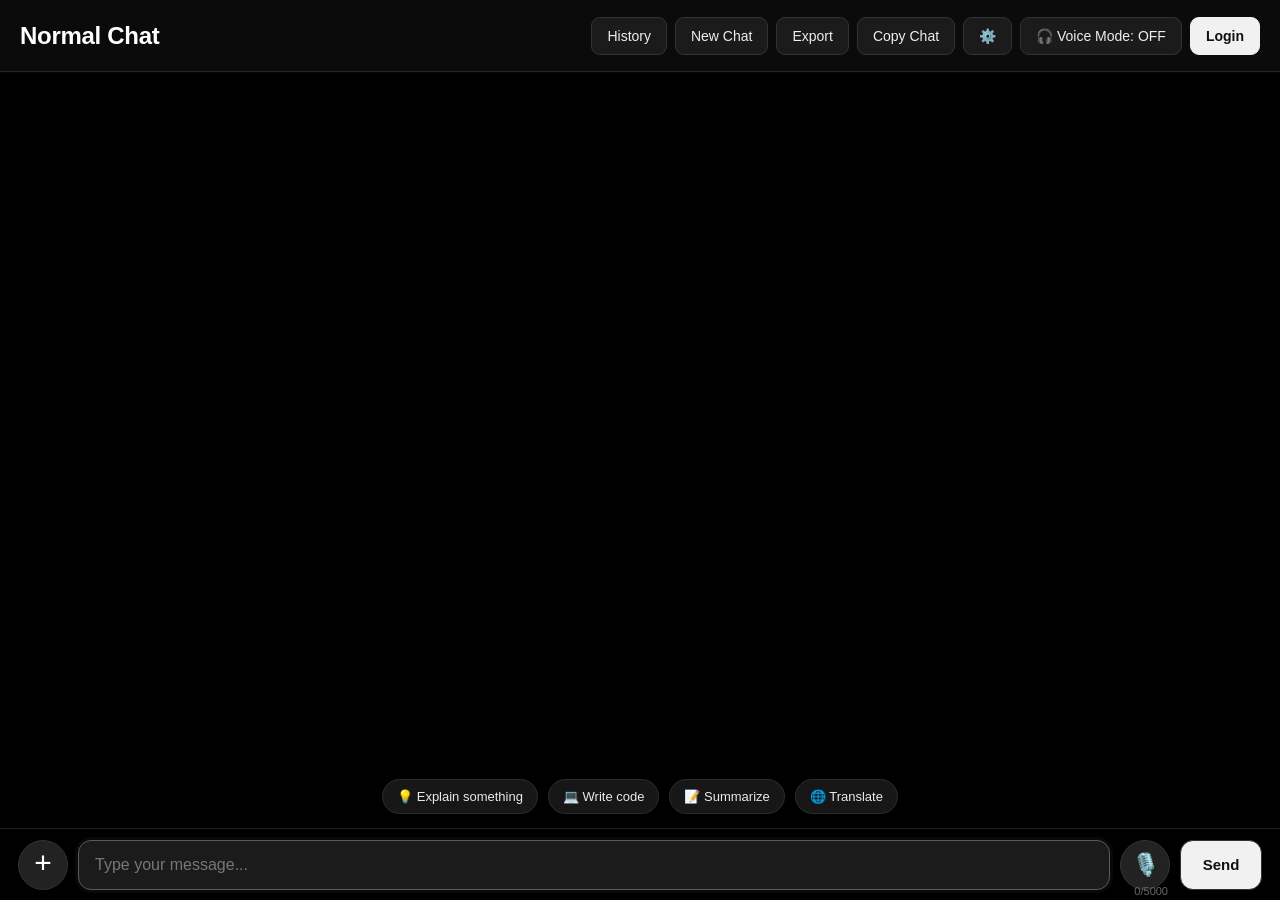
==== commit 1ef4c254: "Finalize Vision 4 production deployment" ====
--- a/backend/frontend/index.html
+++ b/backend/frontend/index.html
@@ -654,7 +654,38 @@
             font-size: 14px;
             padding: 5px;
         }
-
+        .sidebar-folder-header {
+    display: flex;
+    align-items: center;
+    justify-content: space-between;
+    padding: 10px 8px;
+    margin: 10px 0 4px;
+    border-bottom: 1px solid #2b2b2b;
+    color: #ddd;
+    font-size: 13px;
+    font-weight: 600;
+    cursor: pointer;
+    user-select: none;
+}
+
+.sidebar-folder-header:first-child {
+    margin-top: 0;
+}
+
+.sidebar-folder-header span {
+    overflow: hidden;
+    text-overflow: ellipsis;
+    white-space: nowrap;
+}
+
+.sidebar-folder-header .folder-count {
+    color: #777;
+    font-size: 12px;
+}
+
+.sidebar-folder-items.collapsed {
+    display: none;
+}
         .sidebar-chat {
             display: flex;
             justify-content: space-between;
@@ -694,6 +725,9 @@
         }
 
         .sidebar-rename,
+        .sidebar-pin,
+        .sidebar-folder,
+        .sidebar-archive,
         .sidebar-delete {
             width: 30px;
             height: 30px;
@@ -705,6 +739,9 @@
         }
 
         .sidebar-rename:hover,
+        .sidebar-pin:hover,
+        .sidebar-folder:hover,
+        .sidebar-archive:hover,
         .sidebar-delete:hover {
             background: #333;
             color: #fff;
@@ -1163,6 +1200,246 @@
                 padding: 0 5px;
             }
         }
+
+
+        /* =========================
+           VISION 4 FINAL UI POLISH
+        ========================= */
+
+        ::selection {
+            background: #3a3a3a;
+            color: #fff;
+        }
+
+        html {
+            scrollbar-color: #333 #000;
+            scrollbar-width: thin;
+        }
+
+        button,
+        input,
+        textarea,
+        select {
+            font-family: inherit;
+        }
+
+        button:focus-visible,
+        input:focus-visible,
+        select:focus-visible,
+        textarea:focus-visible {
+            outline: 2px solid #666;
+            outline-offset: 2px;
+        }
+
+        .header {
+            background: rgba(12, 12, 12, 0.96);
+            backdrop-filter: blur(14px);
+            -webkit-backdrop-filter: blur(14px);
+            box-shadow: 0 1px 0 rgba(255, 255, 255, 0.025);
+        }
+
+        .header h1 {
+            letter-spacing: -0.3px;
+        }
+
+        .header button,
+        #attachButton,
+        #micButton,
+        #stopButton {
+            transition:
+                background 0.16s ease,
+                border-color 0.16s ease,
+                color 0.16s ease,
+                transform 0.12s ease,
+                opacity 0.16s ease;
+        }
+
+        .chat-box {
+            padding-top: 28px;
+            padding-bottom: 28px;
+        }
+
+        .message {
+            box-shadow: 0 1px 2px rgba(0, 0, 0, 0.28);
+        }
+
+        .user {
+            background: #252525;
+        }
+
+        .bot {
+            background: #141414;
+        }
+
+        .message h1,
+        .message h2,
+        .message h3 {
+            margin-top: 8px;
+            margin-bottom: 8px;
+            line-height: 1.3;
+        }
+
+        .message pre {
+            max-width: 100%;
+            overflow-x: auto;
+            border-radius: 10px;
+        }
+
+        .quick-prompts {
+            background: linear-gradient(
+                to top,
+                #000 78%,
+                rgba(0, 0, 0, 0)
+            );
+            padding-top: 16px;
+        }
+
+        .quick-prompt {
+            transition:
+                background 0.16s ease,
+                border-color 0.16s ease,
+                transform 0.12s ease;
+        }
+
+        .quick-prompt:active {
+            transform: translateY(1px);
+        }
+
+        .input-area {
+            background: rgba(0, 0, 0, 0.97) !important;
+            border-top-color: #202020;
+            padding-left: 18px;
+            padding-right: 18px;
+        }
+
+        #message {
+            transition:
+                border-color 0.16s ease,
+                background 0.16s ease,
+                box-shadow 0.16s ease;
+        }
+
+        #message:focus {
+            border-color: #5a5a5a;
+            box-shadow: 0 0 0 3px rgba(255, 255, 255, 0.035);
+        }
+
+        #sendButton {
+            transition:
+                background 0.16s ease,
+                transform 0.12s ease,
+                opacity 0.16s ease;
+        }
+
+        #sendButton:not(:disabled):active,
+        #attachButton:active,
+        #micButton:active {
+            transform: scale(0.96);
+        }
+
+        .sidebar {
+            background: #101010;
+            box-shadow: 16px 0 40px rgba(0, 0, 0, 0.5);
+        }
+
+        .sidebar-chat {
+            transition:
+                background 0.14s ease,
+                border-color 0.14s ease,
+                transform 0.12s ease;
+        }
+
+        .sidebar-chat:active {
+            transform: scale(0.995);
+        }
+
+        .sidebar-folder-header {
+            border-bottom-color: #252525;
+        }
+
+        #historySearch:focus {
+            border-color: #555;
+            background: #1c1c1c;
+            box-shadow: 0 0 0 3px rgba(255, 255, 255, 0.025);
+        }
+
+        .login-modal {
+            backdrop-filter: blur(8px);
+            -webkit-backdrop-filter: blur(8px);
+        }
+
+        @media (max-width: 600px) {
+            .header {
+                padding: 0 8px;
+            }
+
+            .header h1 {
+                font-size: 18px;
+            }
+
+            .header-buttons {
+                gap: 3px;
+            }
+
+            .header button {
+                min-height: 40px;
+                padding: 8px 9px;
+            }
+
+            .chat-box {
+                padding: 12px 8px 18px;
+            }
+
+            .message {
+                max-width: 94%;
+                border-radius: 13px;
+            }
+
+            .quick-prompts {
+                padding: 11px 8px 9px;
+                gap: 6px;
+            }
+
+            .quick-prompt {
+                padding: 8px 11px;
+                font-size: 12px;
+            }
+
+            .input-area {
+                padding: 7px;
+                gap: 6px;
+            }
+
+            #message {
+                padding: 0 13px;
+                border-radius: 12px;
+            }
+
+            #attachButton,
+            #micButton {
+                flex: 0 0 46px;
+                width: 46px;
+                min-width: 46px;
+                height: 46px;
+            }
+
+            #sendButton,
+            #stopButton {
+                border-radius: 12px;
+            }
+        }
+
+        @media (prefers-reduced-motion: reduce) {
+            *,
+            *::before,
+            *::after {
+                scroll-behavior: auto !important;
+                transition-duration: 0.01ms !important;
+                animation-duration: 0.01ms !important;
+                animation-iteration-count: 1 !important;
+            }
+        }
+
     </style>
 </head>
 
@@ -4244,28 +4521,185 @@
                 }
 
 
-                data.history
-                    .slice()
-                    .reverse()
-                    .forEach(
-                        function (
-                            chat,
-                            reverseIndex
-                        ) {
-
-                            const realIndex =
-                                data.history.length -
-                                1 -
-                                reverseIndex;
-
-
-                            createHistoryItem(
-                                chat,
-                                realIndex
-                            );
-
-                        }
+                const sortedHistory =
+                    data.history
+                        .map(function (chat, index) {
+
+                            return {
+                                ...chat,
+                                _historyIndex: index
+                            };
+
+                        })
+                        .filter(function (chat) {
+                            return !chat.archived;
+                        })
+                        .sort(function (a, b) {
+
+                            if (
+                                Boolean(a.pinned) !==
+                                Boolean(b.pinned)
+                            ) {
+
+                                return a.pinned
+                                    ? -1
+                                    : 1;
+                            }
+
+                            return b._historyIndex -
+                                a._historyIndex;
+                        });
+        sort(function (a, b) {
+
+            if (
+                Boolean(a.pinned) !==
+                Boolean(b.pinned)
+            ) {
+
+                return a.pinned
+                    ? -1
+                    : 1;
+            }
+
+            return b._historyIndex -
+                a._historyIndex;
+        });
+
+
+const folders = {};
+
+sortedHistory.forEach(
+    function (chat) {
+
+        const folder =
+            String(
+                chat.folder ||
+                "General"
+            ).trim() ||
+            "General";
+
+        if (!folders[folder]) {
+
+            folders[folder] = [];
+        }
+
+        folders[folder].push(chat);
+    }
+);
+
+
+const folderNames =
+    Object.keys(folders);
+
+
+folderNames.sort(
+    function (a, b) {
+
+        if (a === "General") {
+            return -1;
+        }
+
+        if (b === "General") {
+            return 1;
+        }
+
+        return a.localeCompare(
+            b
+        );
+    }
+);
+
+
+folderNames.forEach(
+    function (folderName) {
+
+        const folderHeader =
+            document.createElement(
+                "div"
+            );
+
+        folderHeader.className =
+            "sidebar-folder-header";
+
+        const folderTitle =
+            document.createElement(
+                "span"
+            );
+
+        folderTitle.textContent =
+            "📁 " + folderName;
+
+
+        const count =
+            document.createElement(
+                "span"
+            );
+
+        count.className =
+            "folder-count";
+
+        count.textContent =
+            folders[folderName].length;
+
+
+        folderHeader.appendChild(
+            folderTitle
+        );
+
+        folderHeader.appendChild(
+            count
+        );
+
+
+        const folderItems =
+            document.createElement(
+                "div"
+            );
+
+        folderItems.className =
+            "sidebar-folder-items";
+
+
+        folders[folderName].forEach(
+            function (chat) {
+
+                createHistoryItem(
+                    chat,
+                    chat._historyIndex
+                );
+                const latestItem =
+                    sidebarHistory.lastElementChild;
+
+                if (latestItem) {
+
+                    folderItems.appendChild(
+                        latestItem
                     );
+                }
+            }
+        );
+
+
+        folderHeader.addEventListener(
+            "click",
+            function () {
+
+                folderItems.classList.toggle(
+                    "collapsed"
+                );
+            }
+        );
+
+
+        sidebarHistory.appendChild(
+            folderHeader
+        );
+
+        sidebarHistory.appendChild(
+            folderItems
+        );
+    }
+);
 
 
             } catch (error) {
@@ -4336,6 +4770,22 @@
                     : defaultTitle;
 
 
+            // Search the chat title and the full visible conversation
+            // content, not just the title shown in the sidebar.
+            const searchableText = [
+                currentTitle,
+                ...messages.map(function (msg) {
+                    return msg && typeof msg.content === "string"
+                        ? msg.content
+                        : "";
+                })
+            ]
+                .join(" ")
+                .toLowerCase();
+
+            item.dataset.searchText = searchableText;
+
+
             const title =
                 document.createElement(
                     "span"
@@ -4377,6 +4827,66 @@
 
             renameButton.textContent =
                 "✏️";
+            const pinButton =
+                document.createElement(
+                    "button"
+                );
+
+            pinButton.type =
+                "button";
+
+            pinButton.className =
+                "sidebar-pin";
+
+            pinButton.title =
+                chat.pinned
+                    ? "Unpin"
+                    : "Pin";
+
+            pinButton.textContent =
+                chat.pinned
+                    ? "📌"
+                    : "📍";
+
+
+            const folderButton =
+                document.createElement(
+                    "button"
+                );
+
+            folderButton.type =
+                "button";
+
+            folderButton.className =
+                "sidebar-folder";
+
+            folderButton.title =
+                "Move to folder";
+
+            folderButton.textContent =
+                "📁";
+
+
+            const archiveButton =
+                document.createElement(
+                    "button"
+                );
+
+            archiveButton.type =
+                "button";
+
+            archiveButton.className =
+                "sidebar-archive";
+
+            archiveButton.title =
+                chat.archived
+                    ? "Restore"
+                    : "Archive";
+
+            archiveButton.textContent =
+                chat.archived
+                    ? "↩️"
+                    : "🗄️";
 
 
             const deleteButton =
@@ -4399,12 +4909,24 @@
 
 
             actions.appendChild(
-                renameButton
-            );
-
-            actions.appendChild(
-                deleteButton
-            );
+    renameButton
+);
+
+actions.appendChild(
+    pinButton
+);
+
+actions.appendChild(
+    folderButton
+);
+
+actions.appendChild(
+    archiveButton
+);
+
+actions.appendChild(
+    deleteButton
+);
 
             item.appendChild(title);
 
@@ -4528,8 +5050,190 @@
                     }
                 }
             );
-
-
+            pinButton.addEventListener(
+    "click",
+    async function (event) {
+
+        event.preventDefault();
+        event.stopPropagation();
+
+        try {
+
+            const response =
+                await fetch(
+                    `${API_URL}/history/${realIndex}/pin`,
+                    {
+                        method: "POST",
+
+                        headers: {
+                            "Content-Type":
+                                "application/json"
+                        },
+
+                        credentials:
+                            "include",
+
+                        body:
+                            JSON.stringify({
+                                pinned:
+                                    !chat.pinned
+                            })
+                    }
+                );
+
+            const result =
+                await response.json();
+
+            if (!response.ok) {
+
+                throw new Error(
+                    result.error ||
+                    "Pin failed"
+                );
+            }
+
+            await showSidebar();
+
+        } catch (error) {
+
+            alert(
+                "Pin nahi hua: " +
+                error.message
+            );
+        }
+    }
+);
+folderButton.addEventListener(
+    "click",
+    async function (event) {
+
+        event.preventDefault();
+        event.stopPropagation();
+
+        const currentFolder =
+            chat.folder || "General";
+
+        const newFolder =
+            prompt(
+                "Folder ka naam:",
+                currentFolder
+            );
+
+        if (newFolder === null) {
+            return;
+        }
+
+        const trimmedFolder =
+            newFolder.trim();
+
+        if (!trimmedFolder) {
+
+            alert(
+                "Folder ka naam empty nahi ho sakta."
+            );
+
+            return;
+        }
+
+        try {
+
+            const response =
+                await fetch(
+                    `${API_URL}/history/${realIndex}/folder`,
+                    {
+                        method: "POST",
+
+                        headers: {
+                            "Content-Type":
+                                "application/json"
+                        },
+
+                        credentials:
+                            "include",
+
+                        body:
+                            JSON.stringify({
+                                folder:
+                                    trimmedFolder
+                            })
+                    }
+                );
+
+            const result =
+                await response.json();
+
+            if (!response.ok) {
+
+                throw new Error(
+                    result.error ||
+                    "Folder move failed"
+                );
+            }
+
+            await showSidebar();
+
+        } catch (error) {
+
+            alert(
+                "Folder move nahi hua: " +
+                error.message
+            );
+        }
+    }
+);
+archiveButton.addEventListener(
+    "click",
+    async function (event) {
+
+        event.preventDefault();
+        event.stopPropagation();
+
+        try {
+
+            const response =
+                await fetch(
+                    `${API_URL}/history/${realIndex}/archive`,
+                    {
+                        method: "POST",
+
+                        headers: {
+                            "Content-Type":
+                                "application/json"
+                        },
+
+                        credentials:
+                            "include",
+
+                        body:
+                            JSON.stringify({
+                                archived:
+                                    !chat.archived
+                            })
+                    }
+                );
+
+            const result =
+                await response.json();
+
+            if (!response.ok) {
+
+                throw new Error(
+                    result.error ||
+                    "Archive failed"
+                );
+            }
+
+            await showSidebar();
+
+        } catch (error) {
+
+            alert(
+                "Archive nahi hua: " +
+                error.message
+            );
+        }
+    }
+);
             deleteButton.addEventListener(
                 "click",
                 async function (event) {
@@ -4659,8 +5363,8 @@
                         function (chatItem) {
 
                             const text =
-                                chatItem.innerText
-                                    .toLowerCase();
+                                chatItem.dataset.searchText ||
+                                chatItem.innerText.toLowerCase();
 
 
                             chatItem.style.display =
@@ -4878,9 +5582,21 @@
 
 
         historyButton.addEventListener(
-            "click",
-            showSidebar
-        );
+    "click",
+    async function () {
+
+        if (
+            sidebar.classList.contains("open")
+        ) {
+
+            sidebar.classList.remove("open");
+
+            return;
+        }
+
+        await showSidebar();
+    }
+);
 
 
         closeSidebar.addEventListener(
